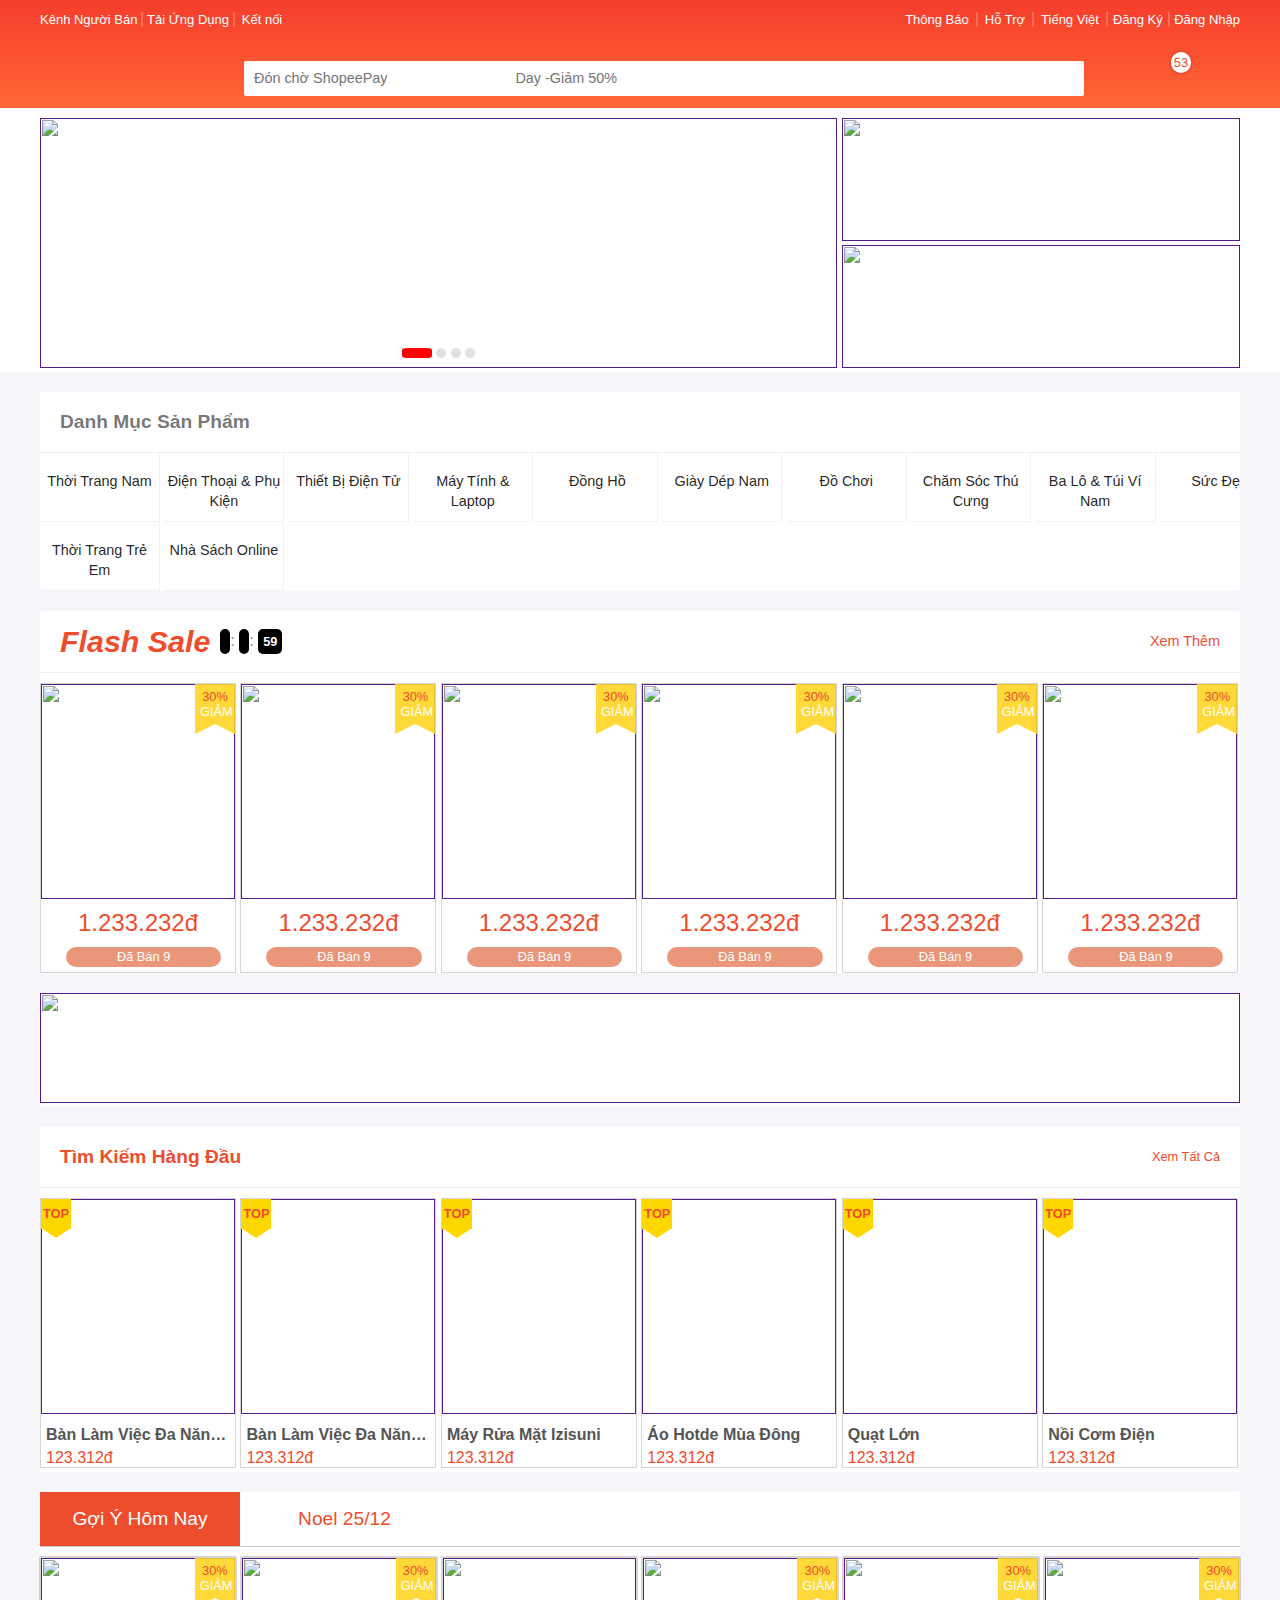
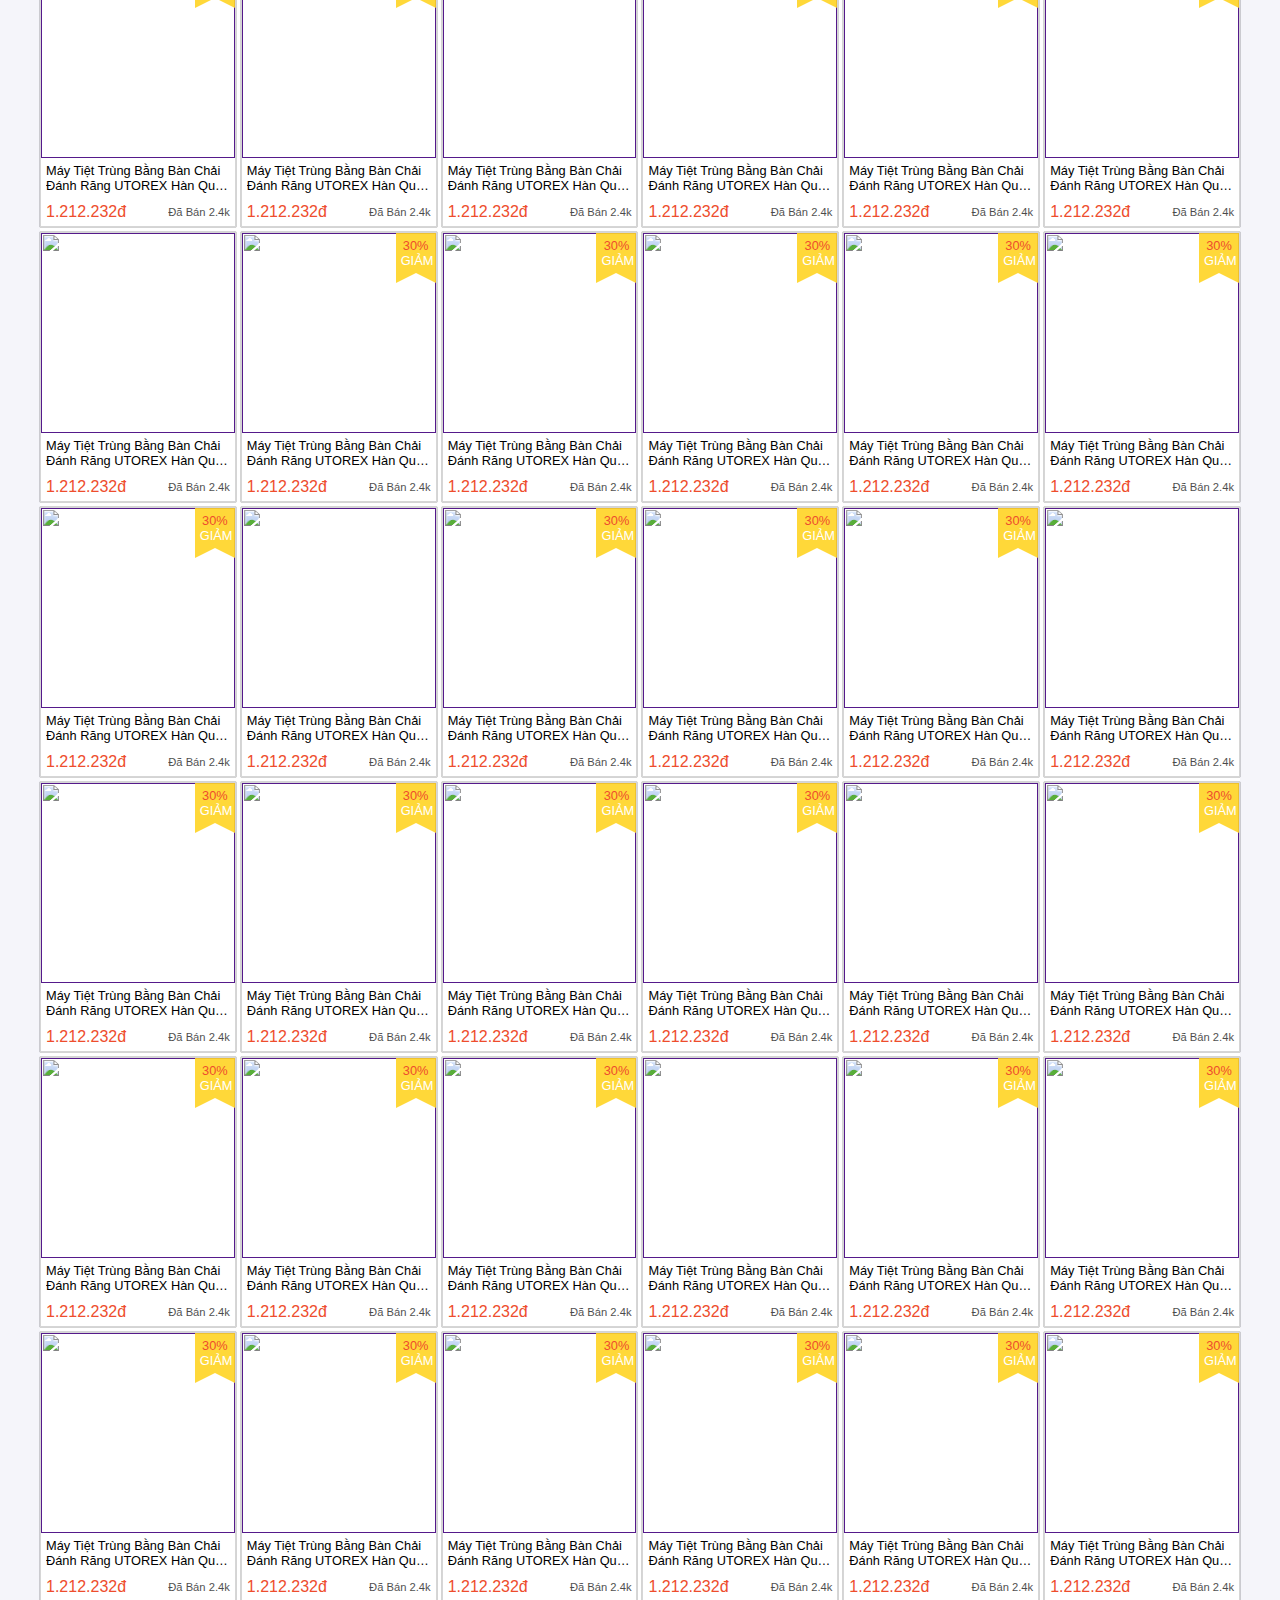
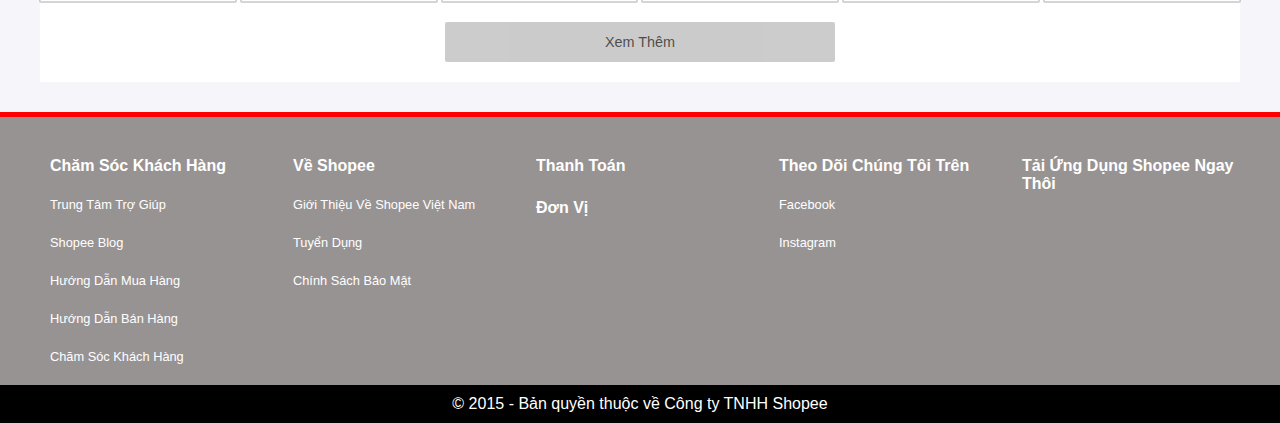
==== font-end/page/index.html @ 7a53ea2a "shopee fake" ====
<!DOCTYPE html>
<html lang="en">
    <head>
        <meta charset="UTF-8">
        <meta http-equiv="X-UA-Compatible" content="IE=edge">
        <meta name="viewport" content="width=device-width, initial-scale=1.0">
        <title>Shopee</title>
        <link rel="icon"
            href="https://banner2.cleanpng.com/20180329/eiw/kisspng-shopee-indonesia-adidas-logo-gadget-affair-pte-ltd-monogram-5abc68d1284162.4987079015222970411649.jpg">
        <link rel="stylesheet" href="./css/index.css">
        <link rel="stylesheet" href="./css/gird.css">
        <link rel="stylesheet" href="./css/reponsive.css">
        <link rel="stylesheet" href="./css/animation.css">
        <link rel="stylesheet"
            href="https://fonts.googleapis.com/css?family=Nunito&display=swap">
        <link
            rel="stylesheet"
            href="https://use.fontawesome.com/releases/v5.13.0/css/all.css"
            integrity="sha384-Bfad6CLCknfcloXFOyFnlgtENryhrpZCe29RTifKEixXQZ38WheV+i/6YWSzkz3V"
            crossorigin="anonymous"
            />
    </head>
    <body>
        <div class="shopee__shop">
            <div class="header">
                <!-- header pc -->
                <div class="header__main-navbar-wrapper">
                    <div class="flex">
                        <ul>
                            <li><a href="">kênh người bán</a></li>
                            <li><a href="">tải ứng dụng</a>
                                <img
                                    src="http://4.bp.blogspot.com/-Nzb2jX4c0iU/VIcZCT15vPI/AAAAAAAAGeE/5ijVMwGf5ak/s1600/QRCodeGeneratorImage.png"
                                    alt="">
                            </li>
                            <li>
                                <span>Kết nối</span> <a href=""><i class="fab
                                        fa-facebook"></i></a><a href=""><i
                                        class="fab fa-instagram"></i></a>
                            </li>
                        </ul>
                    </div>
                    <div class="navbar__spacer"></div>
                    <div class="navbar__links">
                        <ul>
                            <li><a href=""><i class="far fa-bell"></i> thông báo</a></li>
                            <li><a href=""><i class="far fa-question-circle"></i>
                                    hỗ trợ</a></li>
                            <li><a><i class="fas fa-globe"></i> tiếng
                                    việt <i class="fas fa-angle-down"></i></a>
                                <ul>
                                    <li><a href="">việt nam</a></li>
                                    <li><a href="">english</a></li>
                                </ul>
                            </li>
                        </ul>
                        <div class="login-logout">
                            <a href="">đăng ký</a> <a href="">đăng nhập</a>
                        </div>
                    </div>
                </div>
                <div class="header-sticky" id="navbar">
                    <div class="header__main">
                        <div class="header__main-logo-shopee">
                            <a href=""><img
                                    src="https://cf.shopee.vn/file/d734f6291f072bb855371432da462d65"
                                    alt=""></a>
                        </div>
                        <div class="header__main-search">
                            <input type="text" placeholder="Đón chờ ShopeePay
                                Day -Giảm 50%">
                            <i class="fas fa-search"></i>
                        </div>
                        <div class="header__main-shopping-cart">
                            <div class="shopping-cart">
                                <div class="shopee-cart-number-badge">53</div>
                                <i class="fas
                                    fa-shopping-cart">
                                </i>
                                <div class="show-cart">
                                    <div class="cart__produtcs-news">sản phẩm
                                        mới
                                        thêm</div>
                                    <hr>
                                    <div class="list_show-cart">
                                        <a href="">
                                            <div class="show-cart_img">
                                                <img
                                                    src="https://www.shophaiyen.com/wp-content/uploads/2018/09/M%E1%BA%B7t-sau-%C3%81o-thun-3D-Th%C3%A1i-Lan-1.jpg"
                                                    alt="">
                                            </div>
                                            <div class="show-cart_name">
                                                <p>Áo khoác hoodie nam nữ
                                                    Covernat
                                                    2020
                                                    pink Teenxx13, Áo sweater nỉ
                                                    form
                                                    rộng Unisex chất dày dặn
                                                    oversize</p>
                                            </div>
                                            <div class="show-cart_money"><p>213.123.909
                                                    đ</p></div>
                                        </a>
                                    </div>
                                </div>
                            </div>
                        </div>
                    </div>
                </div>

            </div>
            <!-- header mobile -->
            <div class="header__mb">
                <div class="header__mb-logo-menu">
                    <div class="mb__logo-shopee"><a href=""><img
                                src="https://cf.shopee.vn/file/d734f6291f072bb855371432da462d65"
                                alt=""></a>
                    </div>
                    <div class="header__mb-search">
                        <input type="text" placeholder="Đón chờ ShopeePay Day -
                            Giảm 50%">
                        <i class="fas fa-search"></i>
                    </div>
                    <div class="mb-menu">
                        <div class="mb-cart">
                            <i class="fas fa-shopping-cart"><span>43</span> </i>
                        </div>
                        <div class="mb-user" id="button__mb">
                            <i class="fas fa-user"></i>
                        </div>
                        <div class="body-user" id="mb">
                            <div class="show-user" id="display__mb">
                                <div class="user"> <i class="fas fa-user"></i>
                                    tài khoản của tôi</div>
                                <div class="cart-my"><i class="fas
                                        fa-luggage-cart"></i> đơn hàng của tôi</div>
                                <div class="admin_user"><i class="fas
                                        fa-user-cog"></i> quản trị</div>
                                <div class="logout"><i class="fas
                                        fa-sign-out-alt"></i> đăng xuất</div>
                            </div>
                        </div>

                    </div>
                </div>
            </div>
            <!-- slider  -->
            <div class="banner-slide">
                <div class="banner-shop">
                    <div class="full-home-banners">
                        <div class="full-home-banners__left-wrapper">
                            <div class="slide-gr">
                                <div class="slides">
                                    <a href="">
                                        <img
                                            src="https://cdn.nhanh.vn/cdn/store/26/artCT/44065/huong_dan_cach_dang_ky_ban_hang_tren_shopee_don_gian_nhanh_chong_12.jpg"
                                            alt="">
                                    </a>
                                    <a href="">
                                        <img
                                            src="https://image-us.24h.com.vn/upload/4-2020/images/2020-10-26/Shopee-khoi-dong-su-kien-1111-Sieu-Sale-mang-loi-ich-TMdT-den-tat-ca-nguoi-dung-1-1603696633-503-width660height330.jpg"
                                            alt="">
                                    </a>
                                    <a href="">
                                        <img
                                            src="https://bizweb.dktcdn.net/100/393/733/themes/788416/assets/slider_1.png?1628232545341"
                                            alt="">
                                    </a>
                                    <a href="">
                                        <img
                                            src="https://cdn.123job.vn/123job//uploads/images/article_1540885928_182.jpg"
                                            alt="">
                                    </a>
                                </div>
                                <button id="prev"><i class="fas fa-angle-left"></i></button>
                                <button id="next"><i class="fas fa-angle-right"></i></button>
                                <div class="number_slide">
                                    <button></button>
                                    <button></button>
                                    <button></button>
                                    <button></button>
                                </div>
                            </div>
                        </div>
                        <div class="full-home-banners__right-wrapper">
                            <a href="" class="full-home-banners__right-banner">
                                <img
                                    src="https://2.bp.blogspot.com/-Lu81JFx7Qw4/W1HntPfg0kI/AAAAAAAACeU/zLTDUkul8FQOUnp0Mp5k8zwE6oAF-lorQCLcBGAs/s1600/c.png"
                                    alt="">
                            </a>
                            <a href="" class="full-home-banners__right-banner">
                                <img
                                    src="https://tingiasoc.com/wp-content/uploads/2020/03/ma-giam-gia-shopee-tgs.png"
                                    alt="">
                            </a>
                        </div>
                    </div>
                </div>
            </div>

            <!-- .categori -->
            <div class="categores">
                <div class="home-category-list">
                    <div class="category"><h2>danh mục sản phẩm</h2></div>
                </div>
                <div class="list-category">
                    <div class="cate">
                        <ul>
                            <li><a href="">
                                    <img
                                        src="https://cf.shopee.vn/file/687f3967b7c2fe6a134a2c11894eea4b_tn"
                                        alt="">
                                    <span>thời trang nam</span>
                                </a></li>
                            <li><a href="">
                                    <img
                                        src="https://cf.shopee.vn/file/31234a27876fb89cd522d7e3db1ba5ca_tn"
                                        alt="">
                                    <span>điện thoại & phụ kiện</span>
                                </a></li>
                            <li><a href="">
                                    <img
                                        src="https://cf.shopee.vn/file/978b9e4cb61c611aaaf58664fae133c5_tn"
                                        alt="">
                                    <span>thiết bị điện tử</span>
                                </a></li>
                            <li><a href="">
                                    <img
                                        src="https://cf.shopee.vn/file/c3f3edfaa9f6dafc4825b77d8449999d_tn"
                                        alt="">
                                    <span>máy tính & laptop</span>
                                </a></li>
                            <li><a href="">
                                    <img
                                        src="https://cf.shopee.vn/file/86c294aae72ca1db5f541790f7796260_tn"
                                        alt="">
                                    <span>đồng hồ</span>
                                </a></li>
                            <li><a href="">
                                    <img
                                        src="https://cf.shopee.vn/file/74ca517e1fa74dc4d974e5d03c3139de_tn"
                                        alt="">
                                    <span>giày dép nam</span>
                                </a></li>
                            <li><a href="">
                                    <img
                                        src="https://cf.shopee.vn/file/ce8f8abc726cafff671d0e5311caa684_tn"
                                        alt="">
                                    <span>đồ chơi</span>
                                </a></li>
                            <li><a href="">
                                    <img
                                        src="https://cf.shopee.vn/file/cdf21b1bf4bfff257efe29054ecea1ec_tn"
                                        alt="">
                                    <span>chăm sóc thú cưng</span>
                                </a></li>
                            <li><a href="">
                                    <img
                                        src="https://cf.shopee.vn/file/18fd9d878ad946db2f1bf4e33760c86f_tn"
                                        alt="">
                                    <span>ba lô & túi ví nam</span>
                                </a></li>
                            <li><a href="">
                                    <img
                                        src="https://cf.shopee.vn/file/c765998fda99b2be9eb6e348df29af28_tn"
                                        alt="">
                                    <span>sức đẹp</span>
                                </a></li>
                            <li><a href="">
                                    <img
                                        src="https://cf.shopee.vn/file/bf87b50b463f646bb7fb8a1a606d9ed2_tn"
                                        alt="">
                                    <span>sức khỏe</span>
                                </a></li>
                            <li><a href="">
                                    <img
                                        src="https://cf.shopee.vn/file/4540f87aa3cbe99db739f9e8dd2cdaf0_tn"
                                        alt="">
                                    <span>thời trang trẻ em </span>
                                </a></li>
                            <li><a href="">
                                    <img
                                        src="https://cf.shopee.vn/file/36013311815c55d303b0e6c62d6a8139_tn"
                                        alt="">
                                    <span>nhà sách online</span>
                                </a></li>

                        </ul>
                    </div>
                    <button id="prev-cate"><i class="fas fa-angle-left"></i></button>
                    <button id="next-cate"><i class="fas fa-angle-right"></i></button>
                </div>
            </div>
            <!-- products sale -->
            <div class="flash-products">
                <div class="flash__products_header">
                    <div class="flash-sale_header">
                        <em> flash sale</em>
                        <div class="flash-sale_header_time">
                            <div id="time__hours"></div> : <div
                                id="time__minute"></div> : <div
                                id="time__second"></div>
                        </div>
                    </div>
                    <div class="flash-header_links">
                        <a href="">xem thêm <i class="fas fa-chevron-right"></i></a>
                    </div>
                </div>
                <div class="flash-content">
                    <div class="content-products">
                        <ul>
                            <li><a href="">
                                    <div class="content-products_img">
                                        <img
                                            src="https://encrypted-tbn0.gstatic.com/images?q=tbn:ANd9GcSUc2XtIpqpSf5-_5KjOE59EnwWLW6mQYwD4c_kPhsPtxraUgbvGOxYJssZSRzTeL8ggUI&usqp=CAU"
                                            alt="">
                                    </div>
                                    <div class="content-products_sale"><span>30%</span>
                                        giảm</div>
                                    <div class="content-products_card">
                                        <div class="content-products_price">1.233.232đ</div>
                                        <div class="content-products_quantity">
                                            đã bán 9
                                            <div
                                                class="flash-sale-progress-bar-left"></div>
                                            <div
                                                class="flash-sale-progress-bar-right"></div>
                                        </div>
                                    </div>
                                </a></li>
                            <li><a href="">
                                    <div class="content-products_img">
                                        <img
                                            src="https://img.alicdn.com/imgextra/i1/3600074510/TB2fN5Hwcj_B1NjSZFHXXaDWpXa_!!3600074510.jpg_400x400q90.jpg"
                                            alt="">
                                    </div>
                                    <div class="content-products_sale"><span>30%</span>
                                        giảm</div>
                                    <div class="content-products_card">
                                        <div class="content-products_price">1.233.232đ</div>
                                        <div class="content-products_quantity">
                                            đã bán 9
                                        </div>
                                    </div>
                                </a></li>
                            <li><a href="">
                                    <div class="content-products_img">
                                        <img
                                            src="https://mabustudio.com/wp-content/uploads/2020/01/chup-trai-quan-ao-2-scaled.jpg"
                                            alt="">
                                    </div>
                                    <div class="content-products_sale"><span>30%</span>
                                        giảm</div>
                                    <div class="content-products_card">
                                        <div class="content-products_price">1.233.232đ</div>
                                        <div class="content-products_quantity">
                                            đã bán 9
                                            <div
                                                class="flash-sale-progress-bar-left"></div>
                                            <div
                                                class="flash-sale-progress-bar-right"></div>
                                        </div>
                                    </div>
                                </a></li>
                            <li><a href="">
                                    <div class="content-products_img">
                                        <img
                                            src="https://mabustudio.com/wp-content/uploads/2020/01/chup-trai-quan-ao-2-scaled.jpg"
                                            alt="">
                                    </div>
                                    <div class="content-products_sale"><span>30%</span>
                                        giảm</div>
                                    <div class="content-products_card">
                                        <div class="content-products_price">1.233.232đ</div>
                                        <div class="content-products_quantity">
                                            đã bán 9
                                            <div
                                                class="flash-sale-progress-bar-left"></div>
                                            <div
                                                class="flash-sale-progress-bar-right"></div>
                                        </div>
                                    </div>
                                </a></li>
                            <li><a href="">
                                    <div class="content-products_img">
                                        <img
                                            src="https://mabustudio.com/wp-content/uploads/2020/01/chup-trai-quan-ao-2-scaled.jpg"
                                            alt="">
                                    </div>
                                    <div class="content-products_sale"><span>30%</span>
                                        giảm</div>
                                    <div class="content-products_card">
                                        <div class="content-products_price">1.233.232đ</div>
                                        <div class="content-products_quantity">
                                            đã bán 9
                                            <div
                                                class="flash-sale-progress-bar-left"></div>
                                            <div
                                                class="flash-sale-progress-bar-right"></div>
                                        </div>
                                    </div>
                                </a></li>
                            <li><a href="">
                                    <div class="content-products_img">
                                        <img
                                            src="https://dotobjyajpegd.cloudfront.net/photo/5e9ff51d4841bc1446b3362a"
                                            alt="">
                                    </div>
                                    <div class="content-products_sale"><span>30%</span>
                                        giảm</div>
                                    <div class="content-products_card">
                                        <div class="content-products_price">1.233.232đ</div>
                                        <div class="content-products_quantity">
                                            đã bán 9
                                            <div
                                                class="flash-sale-progress-bar-left"></div>
                                            <div
                                                class="flash-sale-progress-bar-right"></div>
                                        </div>
                                    </div>
                                </a></li>
                            <li><a href="">
                                    <div class="content-products_img">
                                        <img
                                            src="https://mabustudio.com/wp-content/uploads/2020/01/chup-trai-quan-ao-2-scaled.jpg"
                                            alt="">
                                    </div>
                                    <div class="content-products_sale"><span>30%</span>
                                        giảm</div>
                                    <div class="content-products_card">
                                        <div class="content-products_price">1.233.232đ</div>
                                        <div class="content-products_quantity">
                                            đã bán 9
                                            <div
                                                class="flash-sale-progress-bar-left"></div>
                                            <div
                                                class="flash-sale-progress-bar-right"></div>
                                        </div>
                                    </div>
                                </a></li>
                            <li><a href="">
                                    <div class="content-products_img">
                                        <img
                                            src="https://mabustudio.com/wp-content/uploads/2020/01/chup-trai-quan-ao-2-scaled.jpg"
                                            alt="">
                                    </div>
                                    <div class="content-products_sale"><span>30%</span>
                                        giảm</div>
                                    <div class="content-products_card">
                                        <div class="content-products_price">1.233.232đ</div>
                                        <div class="content-products_quantity">
                                            đã bán 9
                                            <div
                                                class="flash-sale-progress-bar-left"></div>
                                            <div
                                                class="flash-sale-progress-bar-right"></div>
                                        </div>
                                    </div>
                                </a></li>
                            <li><a href="">
                                    <div class="content-products_img">
                                        <img
                                            src="https://mabustudio.com/wp-content/uploads/2020/01/chup-trai-quan-ao-2-scaled.jpg"
                                            alt="">
                                    </div>
                                    <div class="content-products_sale"><span>30%</span>
                                        giảm</div>
                                    <div class="content-products_card">
                                        <div class="content-products_price">1.233.232đ</div>
                                        <div class="content-products_quantity">
                                            đã bán 9
                                            <div
                                                class="flash-sale-progress-bar-left"></div>
                                            <div
                                                class="flash-sale-progress-bar-right"></div>
                                        </div>
                                    </div>
                                </a></li>
                            <li><a href="">
                                    <div class="content-products_img">
                                        <img
                                            src="https://mabustudio.com/wp-content/uploads/2020/01/chup-trai-quan-ao-2-scaled.jpg"
                                            alt="">
                                    </div>
                                    <div class="content-products_sale"><span>30%</span>
                                        giảm</div>
                                    <div class="content-products_card">
                                        <div class="content-products_price">1.233.232đ</div>
                                        <div class="content-products_quantity">
                                            đã bán 9
                                            <div
                                                class="flash-sale-progress-bar-left"></div>
                                            <div
                                                class="flash-sale-progress-bar-right"></div>
                                        </div>
                                    </div>
                                </a></li>
                            <li><a href="">
                                    <div class="content-products_img">
                                        <img
                                            src="https://mabustudio.com/wp-content/uploads/2020/01/chup-trai-quan-ao-2-scaled.jpg"
                                            alt="">
                                    </div>
                                    <div class="content-products_sale"><span>30%</span>
                                        giảm</div>
                                    <div class="content-products_card">
                                        <div class="content-products_price">1.233.232đ</div>
                                        <div class="content-products_quantity">
                                            đã bán 9
                                            <div
                                                class="flash-sale-progress-bar-left"></div>
                                            <div
                                                class="flash-sale-progress-bar-right"></div>
                                        </div>
                                    </div>
                                </a></li>
                            <li><a href="">
                                    <div class="content-products_img">
                                        <img
                                            src="https://mabustudio.com/wp-content/uploads/2020/01/chup-trai-quan-ao-1-scaled.jpg"
                                            alt="">
                                    </div>
                                    <div class="content-products_sale"><span>30%</span>
                                        giảm</div>
                                    <div class="content-products_card">
                                        <div class="content-products_price">1.233.232đ</div>
                                        <div class="content-products_quantity">
                                            đã bán 9
                                            <div
                                                class="flash-sale-progress-bar-left"></div>
                                            <div
                                                class="flash-sale-progress-bar-right"></div>
                                        </div>
                                    </div>
                                </a></li>

                        </ul>
                    </div>
                    <button id="prev-flash"><i class="fas fa-angle-left"></i></button>
                    <button id="next-flash"><i class="fas fa-angle-right"></i></button>
                </div>
            </div>

            <!-- baneer img -->
            <div class="banner-advertisement">
                <a href=""><img
                        src="https://cf.shopee.vn/file/b4b3ae7cd45ce23a678d172112357793"
                        alt=""></a>
            </div>

            <!-- sp tìm kiếm hàng đầu -->
            <div class="top-search__products">
                <div class="search-top">
                    <h2>tìm kiếm hàng đầu</h2>
                    <a href="">xem tất cả <i class="fas fa-chevron-right"></i></a>
                </div>
                <div class="search-products">
                    <div class="show-products">
                        <ul>
                            <li><a href="">
                                    <div class="imager-products">
                                        <img
                                            src="http://muasamtieudung.net/wp-content/uploads/2013/08/da013d0d1172ed7382350bb4f024df6a-350x261.jpg"
                                            alt="">
                                    </div>
                                    <span>top</span>
                                    <div class="tt-products">
                                        <h4>bàn làm việc đa năng chaab duwg hang
                                            hực láhi</h4>
                                        <div class="price-products">
                                            123.312đ
                                        </div>
                                    </div>
                                </a></li>
                            <li><a href="">
                                    <div class="imager-products">
                                        <img
                                            src="https://mabustudio.com/wp-content/uploads/2020/01/chup-trai-quan-ao-3.jpg"
                                            alt="">
                                    </div>
                                    <span>top</span>
                                    <div class="tt-products">
                                        <h4>bàn làm việc đa năng chaab duwg hang
                                            hực láhi</h4>
                                        <div class="price-products">
                                            123.312đ
                                        </div>
                                    </div>
                                </a></li>
                            <li><a href="">
                                    <div class="imager-products">
                                        <img
                                            src="https://mabustudio.com/wp-content/uploads/2020/01/chup-trai-quan-ao-2-scaled.jpg"
                                            alt="">
                                    </div>
                                    <span>top</span>
                                    <div class="tt-products">
                                        <h4>máy rửa mặt izisuni </h4>
                                        <div class="price-products">
                                            123.312đ
                                        </div>
                                    </div>

                                </a></li>
                            <li><a href="">
                                    <div class="imager-products">

                                        <img
                                            src="https://mabustudio.com/wp-content/uploads/2020/01/chup-trai-quan-ao-8.jpg"
                                            alt="">
                                    </div>

                                    <span>top</span>
                                    <div class="tt-products">
                                        <h4>áo hotde mùa đông </h4>
                                        <div class="price-products">
                                            123.312đ
                                        </div>
                                    </div>
                                </a></li>
                            <li><a href="">
                                    <div class="imager-products">

                                        <img
                                            src="https://cdn.tgdd.vn/Files/2018/08/01/1105931/nhung-do-dung-gia-dinh-khong-the-thieu-voi-sinh-vien-4.jpg"
                                            alt="">
                                    </div>

                                    <span>top</span>
                                    <div class="tt-products">
                                        <h4>quạt lớn </h4>
                                        <div class="price-products">
                                            123.312đ
                                        </div>
                                    </div>
                                </a></li>
                            <li><a href="">
                                    <div class="imager-products">

                                        <img
                                            src="https://cdn01.dienmaycholon.vn/filewebdmclnew/public/picture/product/product15878/product_15878_1.png"
                                            alt="">
                                    </div>

                                    <span>top</span>
                                    <div class="tt-products">
                                        <h4>nồi cơm điện </h4>
                                        <div class="price-products">
                                            123.312đ
                                        </div>
                                    </div>
                                </a></li>
                            <li><a href="">
                                    <div class="imager-products">

                                        <img
                                            src="https://salt.tikicdn.com/ts/product/00/64/11/698e041d3d8f165551a97d784a3c4512.jpg"
                                            alt="">
                                    </div>

                                    <span>top</span>
                                    <div class="tt-products">
                                        <h4>phích nước</h4>
                                        <div class="price-products">
                                            123.312đ
                                        </div>
                                    </div>
                                </a></li>
                            <li><a href="">
                                    <div class="imager-products">

                                        <img
                                            src="https://shoptretho.com.vn/upload/image/category/20210428/9.png"
                                            alt="">
                                    </div>

                                    <span>top</span>
                                    <div class="tt-products">
                                        <h4>chăn ga gối đệm săn haule </h4>
                                        <div class="price-products">
                                            123.312đ
                                        </div>
                                    </div>
                                </a></li>
                            <li><a href="">
                                    <div class="imager-products">

                                        <img
                                            src="https://afamilycdn.com/k:Article/2014/08/19/8ac35_d8d668spoonsquare2/9-tac-dung-bat-ngo-cua-do-dung-gia-dinh.jpg"
                                            alt="">
                                    </div>

                                    <span>top</span>
                                    <div class="tt-products">
                                        <h4>lồng bàn chiếu mới </h4>
                                        <div class="price-products">
                                            123.312đ
                                        </div>
                                    </div>
                                </a></li>
                            <li><a href="">
                                    <div class="imager-products">

                                        <img
                                            src="https://cdn.tgdd.vn/Files/2018/08/01/1105931/nhung-do-dung-gia-dinh-khong-the-thieu-voi-sinh-vien-4.jpg"
                                            alt="">
                                    </div>

                                    <span>top</span>
                                    <div class="tt-products">
                                        <h4>quạt lớn </h4>
                                        <div class="price-products">
                                            123.312đ
                                        </div>
                                    </div>
                                </a></li>
                            <li><a href="">
                                    <div class="imager-products">

                                        <img
                                            src="https://chupanhvn.s3.ap-southeast-1.amazonaws.com/wp-content/uploads/2017/03/23075849/chup-anh-quan-ao2.jpg"
                                            alt="">
                                    </div>

                                    <span>top</span>
                                    <div class="tt-products">
                                        <h4>quạt lớn </h4>
                                        <div class="price-products">
                                            123.312đ
                                        </div>
                                    </div>
                                </a></li>
                            <li><a href="">
                                    <div class="imager-products">

                                        <img
                                            src="https://blog.dktcdn.net/files/chup-anh-quan-ao.jpg"
                                            alt="">
                                    </div>

                                    <span>top</span>
                                    <div class="tt-products">
                                        <h4>quạt lớn </h4>
                                        <div class="price-products">
                                            123.312đ
                                        </div>
                                    </div>
                                </a></li>

                        </ul>
                    </div>
                    <button id="pro-prev"><i class="fas fa-angle-left"></i></button>
                    <button id="pro-next"><i class="fas fa-angle-right"></i></button>
                </div>
            </div>

            <!-- sản phẩm -->
            <div class="products-wrapper">
                <div class="products-title">
                    <ul>
                        <li class="activePro">
                            <div class="products-title_item">gợi ý hôm nay
                            </div>
                        </li>
                        <li>
                            <div class="products-title_programme">noel 25/12</div>
                        </li>
                    </ul>
                </div>
                <div class="products-show">
                    <ul>
                        <li class="pro_show">
                            <div class="products-title_show">
                                <ul>
                                    <li><a href="">
                                            <div class="products-img"><img
                                                    src="https://amthucchayonline.com/wp-content/uploads/2019/10/muopxaomigoi_thumb1.jpg"
                                                    alt="">
                                            </div>
                                            <div class="slae-pro"><span>30%</span>
                                                giảm</div>
                                            <div class="products-item_content">
                                                <div class="products_name">máy
                                                    tiệt trùng bằng bàn chải
                                                    đánh răng UTOREX hàn quốc
                                                    hihi ádhia</div>
                                                <div class="products-price">
                                                    <span>1.212.232đ</span><span>đã
                                                        bán 2.4k</span>
                                                </div>
                                            </div>
                                            <div class="addToCart"><span>add to
                                                    cart</span></div>
                                            <div class="addToCart"><span>add to
                                                    cart</span></div>
                                        </a></li>
                                    <li><a href="">
                                            <div class="products-img"><img
                                                    src="http://muasamtieudung.net/wp-content/uploads/2013/08/da013d0d1172ed7382350bb4f024df6a-350x261.jpg"
                                                    alt=""></div>
                                            <div class="slae-pro"><span>30%</span>
                                                giảm</div>
                                            <div class="products-item_content">
                                                <div class="products_name">máy
                                                    tiệt trùng bằng bàn chải
                                                    đánh răng UTOREX hàn quốc
                                                    hihi ádhia</div>
                                                <div class="products-price">
                                                    <span>1.212.232đ</span><span>đã
                                                        bán 2.4k</span>
                                                </div>
                                            </div>
                                            <div class="addToCart"><span>add to
                                                    cart</span></div>
                                        </a></li>
                                    <li><a href="">
                                            <div class="products-img"><img
                                                    src="https://cuchoami.vn/wp-content/uploads/2020/09/chup-anh-quang-cao-san-pham.jpg"
                                                    alt=""></div>
                                            <div class="products-item_content">
                                                <div class="products_name">máy
                                                    tiệt trùng bằng bàn chải
                                                    đánh răng UTOREX hàn quốc
                                                    hihi ádhia</div>
                                                <div class="products-price">
                                                    <span>1.212.232đ</span><span>đã
                                                        bán 2.4k</span>
                                                </div>
                                            </div>
                                            <div class="addToCart"><span>add to
                                                    cart</span></div>
                                        </a></li>
                                    <li><a href="">
                                            <div class="products-img"><img
                                                    src="https://encrypted-tbn0.gstatic.com/images?q=tbn:ANd9GcSOMbfc32eBT-nvBkg-0Xl5DajXcKdu5wu4y6Z0iw_BcDRs2LSkBXuIGNmggIGcLbF7tBI&usqp=CAU"
                                                    alt=""></div>
                                            <div class="slae-pro"><span>30%</span>
                                                giảm</div>
                                            <div class="products-item_content">
                                                <div class="products_name">máy
                                                    tiệt trùng bằng bàn chải
                                                    đánh răng UTOREX hàn quốc
                                                    hihi ádhia</div>
                                                <div class="products-price">
                                                    <span>1.212.232đ</span><span>đã
                                                        bán 2.4k</span>
                                                </div>
                                            </div>
                                            <div class="addToCart"><span>add to
                                                    cart</span></div>
                                        </a></li>
                                    <li><a href="">
                                            <div class="products-img"><img
                                                    src="https://cf.shopee.vn/file/9d7915b028a8d422e12ce6173939ab8d"
                                                    alt=""></div>
                                            <div class="slae-pro"><span>30%</span>
                                                giảm</div>
                                            <div class="products-item_content">
                                                <div class="products_name">máy
                                                    tiệt trùng bằng bàn chải
                                                    đánh răng UTOREX hàn quốc
                                                    hihi ádhia</div>
                                                <div class="products-price">
                                                    <span>1.212.232đ</span><span>đã
                                                        bán 2.4k</span>
                                                </div>
                                            </div>
                                            <div class="addToCart"><span>add to
                                                    cart</span></div>
                                        </a></li>
                                    <li><a href="">
                                            <div class="products-img"><img
                                                    src="https://cf.shopee.vn/file/1bef95d7ab4b7c9041e623166dd7a81b"
                                                    alt=""></div>
                                            <div class="slae-pro"><span>30%</span>
                                                giảm</div>
                                            <div class="products-item_content">
                                                <div class="products_name">máy
                                                    tiệt trùng bằng bàn chải
                                                    đánh răng UTOREX hàn quốc
                                                    hihi ádhia</div>
                                                <div class="products-price">
                                                    <span>1.212.232đ</span><span>đã
                                                        bán 2.4k</span>
                                                </div>
                                            </div>
                                            <div class="addToCart"><span>add to
                                                    cart</span></div>
                                        </a></li>
                                    <li><a href="">
                                            <div class="products-img"><img
                                                    src="https://www.tuticare.com/media/product/6829_1_6829.gif"
                                                    alt=""></div>
                                            <div class="products-item_content">
                                                <div class="products_name">máy
                                                    tiệt trùng bằng bàn chải
                                                    đánh răng UTOREX hàn quốc
                                                    hihi ádhia</div>
                                                <div class="products-price">
                                                    <span>1.212.232đ</span><span>đã
                                                        bán 2.4k</span>
                                                </div>
                                            </div>
                                            <div class="addToCart"><span>add to
                                                    cart</span></div>
                                        </a></li>
                                    <li><a href="">
                                            <div class="products-img"><img
                                                    src="https://cdn.pico.vn/Product/39419/big_323457_dien_thoai_di_dong_samsung_a205_32gb_do_-_galaxy_a20.jpg"
                                                    alt=""></div>
                                            <div class="slae-pro"><span>30%</span>
                                                giảm</div>
                                            <div class="products-item_content">
                                                <div class="products_name">máy
                                                    tiệt trùng bằng bàn chải
                                                    đánh răng UTOREX hàn quốc
                                                    hihi ádhia</div>
                                                <div class="products-price">
                                                    <span>1.212.232đ</span><span>đã
                                                        bán 2.4k</span>
                                                </div>
                                            </div>
                                            <div class="addToCart"><span>add to
                                                    cart</span></div>
                                        </a></li>
                                    <li><a href="">
                                            <div class="products-img"><img
                                                    src="https://img.websosanh.vn/v2/users/review/images/g0uimocg53p63.jpg?compress=85"
                                                    alt=""></div>
                                            <div class="slae-pro"><span>30%</span>
                                                giảm</div>
                                            <div class="products-item_content">
                                                <div class="products_name">máy
                                                    tiệt trùng bằng bàn chải
                                                    đánh răng UTOREX hàn quốc
                                                    hihi ádhia</div>
                                                <div class="products-price">
                                                    <span>1.212.232đ</span><span>đã
                                                        bán 2.4k</span>
                                                </div>
                                            </div>
                                            <div class="addToCart"><span>add to
                                                    cart</span></div>
                                        </a></li>
                                    <li><a href="">
                                            <div class="products-img"><img
                                                    src="https://fptshop.com.vn/uploads/originals/2020/9/29/637369735917636373_huong-dan-cach-cai-dat-hinh-nen-may-tinh-win-10-don-gian-8.jpg"
                                                    alt=""></div>
                                            <div class="slae-pro"><span>30%</span>
                                                giảm</div>
                                            <div class="products-item_content">
                                                <div class="products_name">máy
                                                    tiệt trùng bằng bàn chải
                                                    đánh răng UTOREX hàn quốc
                                                    hihi ádhia</div>
                                                <div class="products-price">
                                                    <span>1.212.232đ</span><span>đã
                                                        bán 2.4k</span>
                                                </div>
                                            </div>
                                            <div class="addToCart"><span>add to
                                                    cart</span></div>
                                        </a></li>
                                    <li><a href="">
                                            <div class="products-img"><img
                                                    src="https://amthucchayonline.com/wp-content/uploads/2019/10/muopxaomigoi_thumb1.jpg"
                                                    alt=""></div>
                                            <div class="slae-pro"><span>30%</span>
                                                giảm</div>
                                            <div class="products-item_content">
                                                <div class="products_name">máy
                                                    tiệt trùng bằng bàn chải
                                                    đánh răng UTOREX hàn quốc
                                                    hihi ádhia</div>
                                                <div class="products-price">
                                                    <span>1.212.232đ</span><span>đã
                                                        bán 2.4k</span>
                                                </div>
                                            </div>
                                            <div class="addToCart"><span>add to
                                                    cart</span></div>
                                        </a></li>
                                    <li><a href="">
                                            <div class="products-img"><img
                                                    src="http://muasamtieudung.net/wp-content/uploads/2013/08/da013d0d1172ed7382350bb4f024df6a-350x261.jpg"
                                                    alt=""></div>
                                            <div class="slae-pro"><span>30%</span>
                                                giảm</div>
                                            <div class="products-item_content">
                                                <div class="products_name">máy
                                                    tiệt trùng bằng bàn chải
                                                    đánh răng UTOREX hàn quốc
                                                    hihi ádhia</div>
                                                <div class="products-price">
                                                    <span>1.212.232đ</span><span>đã
                                                        bán 2.4k</span>
                                                </div>
                                            </div>
                                            <div class="addToCart"><span>add to
                                                    cart</span></div>
                                        </a></li>
                                    <li><a href="">
                                            <div class="products-img"><img
                                                    src="https://cuchoami.vn/wp-content/uploads/2020/09/chup-anh-quang-cao-san-pham.jpg"
                                                    alt=""></div>
                                            <div class="slae-pro"><span>30%</span>
                                                giảm</div>
                                            <div class="products-item_content">
                                                <div class="products_name">máy
                                                    tiệt trùng bằng bàn chải
                                                    đánh răng UTOREX hàn quốc
                                                    hihi ádhia</div>
                                                <div class="products-price">
                                                    <span>1.212.232đ</span><span>đã
                                                        bán 2.4k</span>
                                                </div>
                                            </div>
                                            <div class="addToCart"><span>add to
                                                    cart</span></div>
                                        </a></li>
                                    <li><a href="">
                                            <div class="products-img"><img
                                                    src="https://encrypted-tbn0.gstatic.com/images?q=tbn:ANd9GcSOMbfc32eBT-nvBkg-0Xl5DajXcKdu5wu4y6Z0iw_BcDRs2LSkBXuIGNmggIGcLbF7tBI&usqp=CAU"
                                                    alt=""></div>
                                            <div class="products-item_content">
                                                <div class="products_name">máy
                                                    tiệt trùng bằng bàn chải
                                                    đánh răng UTOREX hàn quốc
                                                    hihi ádhia</div>
                                                <div class="products-price">
                                                    <span>1.212.232đ</span><span>đã
                                                        bán 2.4k</span>
                                                </div>
                                            </div>
                                            <div class="addToCart"><span>add to
                                                    cart</span></div>
                                        </a></li>
                                    <li><a href="">
                                            <div class="products-img"><img
                                                    src="https://cf.shopee.vn/file/9d7915b028a8d422e12ce6173939ab8d"
                                                    alt=""></div>
                                            <div class="slae-pro"><span>30%</span>
                                                giảm</div>
                                            <div class="products-item_content">
                                                <div class="products_name">máy
                                                    tiệt trùng bằng bàn chải
                                                    đánh răng UTOREX hàn quốc
                                                    hihi ádhia</div>
                                                <div class="products-price">
                                                    <span>1.212.232đ</span><span>đã
                                                        bán 2.4k</span>
                                                </div>
                                            </div>
                                            <div class="addToCart"><span>add to
                                                    cart</span></div>
                                        </a></li>
                                    <li><a href="">
                                            <div class="products-img"><img
                                                    src="https://cf.shopee.vn/file/1bef95d7ab4b7c9041e623166dd7a81b"
                                                    alt=""></div>
                                            <div class="slae-pro"><span>30%</span>
                                                giảm</div>
                                            <div class="products-item_content">
                                                <div class="products_name">máy
                                                    tiệt trùng bằng bàn chải
                                                    đánh răng UTOREX hàn quốc
                                                    hihi ádhia</div>
                                                <div class="products-price">
                                                    <span>1.212.232đ</span><span>đã
                                                        bán 2.4k</span>
                                                </div>
                                            </div>
                                            <div class="addToCart"><span>add to
                                                    cart</span></div>
                                        </a></li>
                                    <li><a href="">
                                            <div class="products-img"><img
                                                    src="https://www.tuticare.com/media/product/6829_1_6829.gif"
                                                    alt=""></div>
                                            <div class="slae-pro"><span>30%</span>
                                                giảm</div>
                                            <div class="products-item_content">
                                                <div class="products_name">máy
                                                    tiệt trùng bằng bàn chải
                                                    đánh răng UTOREX hàn quốc
                                                    hihi ádhia</div>
                                                <div class="products-price">
                                                    <span>1.212.232đ</span><span>đã
                                                        bán 2.4k</span>
                                                </div>
                                            </div>
                                            <div class="addToCart"><span>add to
                                                    cart</span></div>
                                        </a></li>
                                    <li><a href="">
                                            <div class="products-img"><img
                                                    src="https://cdn.pico.vn/Product/39419/big_323457_dien_thoai_di_dong_samsung_a205_32gb_do_-_galaxy_a20.jpg"
                                                    alt=""></div>
                                            <div class="products-item_content">
                                                <div class="products_name">máy
                                                    tiệt trùng bằng bàn chải
                                                    đánh răng UTOREX hàn quốc
                                                    hihi ádhia</div>
                                                <div class="products-price">
                                                    <span>1.212.232đ</span><span>đã
                                                        bán 2.4k</span>
                                                </div>
                                            </div>
                                            <div class="addToCart"><span>add to
                                                    cart</span></div>
                                        </a></li>
                                    <li><a href="">
                                            <div class="products-img"><img
                                                    src="https://img.websosanh.vn/v2/users/review/images/g0uimocg53p63.jpg?compress=85"
                                                    alt=""></div>
                                            <div class="slae-pro"><span>30%</span>
                                                giảm</div>
                                            <div class="products-item_content">
                                                <div class="products_name">máy
                                                    tiệt trùng bằng bàn chải
                                                    đánh răng UTOREX hàn quốc
                                                    hihi ádhia</div>
                                                <div class="products-price">
                                                    <span>1.212.232đ</span><span>đã
                                                        bán 2.4k</span>
                                                </div>
                                            </div>
                                            <div class="addToCart"><span>add to
                                                    cart</span></div>
                                        </a></li>
                                    <li><a href="">
                                            <div class="products-img"><img
                                                    src="https://fptshop.com.vn/uploads/originals/2020/9/29/637369735917636373_huong-dan-cach-cai-dat-hinh-nen-may-tinh-win-10-don-gian-8.jpg"
                                                    alt=""></div>
                                            <div class="slae-pro"><span>30%</span>
                                                giảm</div>
                                            <div class="products-item_content">
                                                <div class="products_name">máy
                                                    tiệt trùng bằng bàn chải
                                                    đánh răng UTOREX hàn quốc
                                                    hihi ádhia</div>
                                                <div class="products-price">
                                                    <span>1.212.232đ</span><span>đã
                                                        bán 2.4k</span>
                                                </div>
                                            </div>
                                            <div class="addToCart"><span>add to
                                                    cart</span></div>
                                        </a></li>
                                    <li><a href="">
                                            <div class="products-img"><img
                                                    src="https://amthucchayonline.com/wp-content/uploads/2019/10/muopxaomigoi_thumb1.jpg"
                                                    alt=""></div>
                                            <div class="slae-pro"><span>30%</span>
                                                giảm</div>
                                            <div class="products-item_content">
                                                <div class="products_name">máy
                                                    tiệt trùng bằng bàn chải
                                                    đánh răng UTOREX hàn quốc
                                                    hihi ádhia</div>
                                                <div class="products-price">
                                                    <span>1.212.232đ</span><span>đã
                                                        bán 2.4k</span>
                                                </div>
                                            </div>
                                            <div class="addToCart"><span>add to
                                                    cart</span></div>
                                        </a></li>
                                    <li><a href="">
                                            <div class="products-img"><img
                                                    src="http://muasamtieudung.net/wp-content/uploads/2013/08/da013d0d1172ed7382350bb4f024df6a-350x261.jpg"
                                                    alt=""></div>
                                            <div class="slae-pro"><span>30%</span>
                                                giảm</div>
                                            <div class="products-item_content">
                                                <div class="products_name">máy
                                                    tiệt trùng bằng bàn chải
                                                    đánh răng UTOREX hàn quốc
                                                    hihi ádhia</div>
                                                <div class="products-price">
                                                    <span>1.212.232đ</span><span>đã
                                                        bán 2.4k</span>
                                                </div>
                                            </div>
                                            <div class="addToCart"><span>add to
                                                    cart</span></div>
                                        </a></li>
                                    <li><a href="">
                                            <div class="products-img"><img
                                                    src="https://cuchoami.vn/wp-content/uploads/2020/09/chup-anh-quang-cao-san-pham.jpg"
                                                    alt=""></div>
                                            <div class="products-item_content">
                                                <div class="products_name">máy
                                                    tiệt trùng bằng bàn chải
                                                    đánh răng UTOREX hàn quốc
                                                    hihi ádhia</div>
                                                <div class="products-price">
                                                    <span>1.212.232đ</span><span>đã
                                                        bán 2.4k</span>
                                                </div>
                                            </div>
                                            <div class="addToCart"><span>add to
                                                    cart</span></div>
                                        </a></li>
                                    <li><a href="">
                                            <div class="products-img"><img
                                                    src="https://encrypted-tbn0.gstatic.com/images?q=tbn:ANd9GcSOMbfc32eBT-nvBkg-0Xl5DajXcKdu5wu4y6Z0iw_BcDRs2LSkBXuIGNmggIGcLbF7tBI&usqp=CAU"
                                                    alt=""></div>
                                            <div class="slae-pro"><span>30%</span>
                                                giảm</div>
                                            <div class="products-item_content">
                                                <div class="products_name">máy
                                                    tiệt trùng bằng bàn chải
                                                    đánh răng UTOREX hàn quốc
                                                    hihi ádhia</div>
                                                <div class="products-price">
                                                    <span>1.212.232đ</span><span>đã
                                                        bán 2.4k</span>
                                                </div>
                                            </div>
                                            <div class="addToCart"><span>add to
                                                    cart</span></div>
                                        </a></li>
                                    <li><a href="">
                                            <div class="products-img"><img
                                                    src="https://cf.shopee.vn/file/9d7915b028a8d422e12ce6173939ab8d"
                                                    alt=""></div>
                                            <div class="slae-pro"><span>30%</span>
                                                giảm</div>
                                            <div class="products-item_content">
                                                <div class="products_name">máy
                                                    tiệt trùng bằng bàn chải
                                                    đánh răng UTOREX hàn quốc
                                                    hihi ádhia</div>
                                                <div class="products-price">
                                                    <span>1.212.232đ</span><span>đã
                                                        bán 2.4k</span>
                                                </div>
                                            </div>
                                            <div class="addToCart"><span>add to
                                                    cart</span></div>
                                        </a></li>
                                    <li><a href="">
                                            <div class="products-img"><img
                                                    src="https://cf.shopee.vn/file/1bef95d7ab4b7c9041e623166dd7a81b"
                                                    alt=""></div>
                                            <div class="slae-pro"><span>30%</span>
                                                giảm</div>
                                            <div class="products-item_content">
                                                <div class="products_name">máy
                                                    tiệt trùng bằng bàn chải
                                                    đánh răng UTOREX hàn quốc
                                                    hihi ádhia</div>
                                                <div class="products-price">
                                                    <span>1.212.232đ</span><span>đã
                                                        bán 2.4k</span>
                                                </div>
                                            </div>
                                            <div class="addToCart"><span>add to
                                                    cart</span></div>
                                        </a></li>
                                    <li><a href="">
                                            <div class="products-img"><img
                                                    src="https://www.tuticare.com/media/product/6829_1_6829.gif"
                                                    alt=""></div>
                                            <div class="slae-pro"><span>30%</span>
                                                giảm</div>
                                            <div class="products-item_content">
                                                <div class="products_name">máy
                                                    tiệt trùng bằng bàn chải
                                                    đánh răng UTOREX hàn quốc
                                                    hihi ádhia</div>
                                                <div class="products-price">
                                                    <span>1.212.232đ</span><span>đã
                                                        bán 2.4k</span>
                                                </div>
                                            </div>
                                            <div class="addToCart"><span>add to
                                                    cart</span></div>
                                        </a></li>
                                    <li><a href="">
                                            <div class="products-img"><img
                                                    src="https://cdn.pico.vn/Product/39419/big_323457_dien_thoai_di_dong_samsung_a205_32gb_do_-_galaxy_a20.jpg"
                                                    alt=""></div>
                                            <div class="products-item_content">
                                                <div class="products_name">máy
                                                    tiệt trùng bằng bàn chải
                                                    đánh răng UTOREX hàn quốc
                                                    hihi ádhia</div>
                                                <div class="products-price">
                                                    <span>1.212.232đ</span><span>đã
                                                        bán 2.4k</span>
                                                </div>
                                            </div>
                                            <div class="addToCart"><span>add to
                                                    cart</span></div>
                                        </a></li>
                                    <li><a href="">
                                            <div class="products-img"><img
                                                    src="https://img.websosanh.vn/v2/users/review/images/g0uimocg53p63.jpg?compress=85"
                                                    alt=""></div>
                                            <div class="slae-pro"><span>30%</span>
                                                giảm</div>
                                            <div class="products-item_content">
                                                <div class="products_name">máy
                                                    tiệt trùng bằng bàn chải
                                                    đánh răng UTOREX hàn quốc
                                                    hihi ádhia</div>
                                                <div class="products-price">
                                                    <span>1.212.232đ</span><span>đã
                                                        bán 2.4k</span>
                                                </div>
                                            </div>
                                            <div class="addToCart"><span>add to
                                                    cart</span></div>
                                        </a></li>
                                    <li><a href="">
                                            <div class="products-img"><img
                                                    src="https://fptshop.com.vn/uploads/originals/2020/9/29/637369735917636373_huong-dan-cach-cai-dat-hinh-nen-may-tinh-win-10-don-gian-8.jpg"
                                                    alt=""></div>
                                            <div class="slae-pro"><span>30%</span>
                                                giảm</div>
                                            <div class="products-item_content">
                                                <div class="products_name">máy
                                                    tiệt trùng bằng bàn chải
                                                    đánh răng UTOREX hàn quốc
                                                    hihi ádhia</div>
                                                <div class="products-price">
                                                    <span>1.212.232đ</span><span>đã
                                                        bán 2.4k</span>
                                                </div>
                                            </div>
                                            <div class="addToCart"><span>add to
                                                    cart</span></div>
                                        </a></li>
                                    <li><a href="">
                                            <div class="products-img"><img
                                                    src="https://cf.shopee.vn/file/9d7915b028a8d422e12ce6173939ab8d"
                                                    alt=""></div>
                                            <div class="slae-pro"><span>30%</span>
                                                giảm</div>
                                            <div class="products-item_content">
                                                <div class="products_name">máy
                                                    tiệt trùng bằng bàn chải
                                                    đánh răng UTOREX hàn quốc
                                                    hihi ádhia</div>
                                                <div class="products-price">
                                                    <span>1.212.232đ</span><span>đã
                                                        bán 2.4k</span>
                                                </div>
                                            </div>
                                            <div class="addToCart"><span>add to
                                                    cart</span></div>
                                        </a></li>
                                    <li><a href="">
                                            <div class="products-img"><img
                                                    src="https://cf.shopee.vn/file/1bef95d7ab4b7c9041e623166dd7a81b"
                                                    alt=""></div>
                                            <div class="slae-pro"><span>30%</span>
                                                giảm</div>
                                            <div class="products-item_content">
                                                <div class="products_name">máy
                                                    tiệt trùng bằng bàn chải
                                                    đánh răng UTOREX hàn quốc
                                                    hihi ádhia</div>
                                                <div class="products-price">
                                                    <span>1.212.232đ</span><span>đã
                                                        bán 2.4k</span>
                                                </div>
                                            </div>
                                            <div class="addToCart"><span>add to
                                                    cart</span></div>
                                        </a></li>
                                    <li><a href="">
                                            <div class="products-img"><img
                                                    src="https://www.tuticare.com/media/product/6829_1_6829.gif"
                                                    alt=""></div>
                                            <div class="slae-pro"><span>30%</span>
                                                giảm</div>
                                            <div class="products-item_content">
                                                <div class="products_name">máy
                                                    tiệt trùng bằng bàn chải
                                                    đánh răng UTOREX hàn quốc
                                                    hihi ádhia</div>
                                                <div class="products-price">
                                                    <span>1.212.232đ</span><span>đã
                                                        bán 2.4k</span>
                                                </div>
                                            </div>
                                            <div class="addToCart"><span>add to
                                                    cart</span></div>
                                        </a></li>
                                    <li><a href="">
                                            <div class="products-img"><img
                                                    src="https://cdn.pico.vn/Product/39419/big_323457_dien_thoai_di_dong_samsung_a205_32gb_do_-_galaxy_a20.jpg"
                                                    alt=""></div>
                                            <div class="slae-pro"><span>30%</span>
                                                giảm</div>
                                            <div class="products-item_content">
                                                <div class="products_name">máy
                                                    tiệt trùng bằng bàn chải
                                                    đánh răng UTOREX hàn quốc
                                                    hihi ádhia</div>
                                                <div class="products-price">
                                                    <span>1.212.232đ</span><span>đã
                                                        bán 2.4k</span>
                                                </div>
                                            </div>
                                            <div class="addToCart"><span>add to
                                                    cart</span></div>
                                        </a></li>
                                    <li><a href="">
                                            <div class="products-img"><img
                                                    src="https://img.websosanh.vn/v2/users/review/images/g0uimocg53p63.jpg?compress=85"
                                                    alt=""></div>
                                            <div class="slae-pro"><span>30%</span>
                                                giảm</div>
                                            <div class="products-item_content">
                                                <div class="products_name">máy
                                                    tiệt trùng bằng bàn chải
                                                    đánh răng UTOREX hàn quốc
                                                    hihi ádhia</div>
                                                <div class="products-price">
                                                    <span>1.212.232đ</span><span>đã
                                                        bán 2.4k</span>
                                                </div>
                                            </div>
                                            <div class="addToCart"><span>add to
                                                    cart</span></div>
                                        </a></li>
                                    <li><a href="">
                                            <div class="products-img"><img
                                                    src="https://fptshop.com.vn/uploads/originals/2020/9/29/637369735917636373_huong-dan-cach-cai-dat-hinh-nen-may-tinh-win-10-don-gian-8.jpg"
                                                    alt=""></div>
                                            <div class="slae-pro"><span>30%</span>
                                                giảm</div>
                                            <div class="products-item_content">
                                                <div class="products_name">máy
                                                    tiệt trùng bằng bàn chải
                                                    đánh răng UTOREX hàn quốc
                                                    hihi ádhia</div>
                                                <div class="products-price">
                                                    <span>1.212.232đ</span><span>đã
                                                        bán 2.4k</span>
                                                </div>
                                            </div>
                                            <div class="addToCart"><span>add to
                                                    cart</span></div>
                                        </a></li>
                                </ul>
                                <div class="btn-seemore"><button>xem thêm</button></div>
                            </div>
                        </li>
                        <li>
                            <div class="products-title_show">
                                <ul>
                                    <li><a href="">
                                            <div class="products-img"><img
                                                    src="https://www.tuticare.com/media/product/6829_1_6829.gif"
                                                    alt=""></div>
                                            <div class="products-item_content">
                                                <div class="products_name">máy
                                                    tiệt trùng bằng bàn chải
                                                    đánh răng UTOREX hàn quốc
                                                    hihi ádhia</div>
                                                <div class="products-price">
                                                    <span>1.212.232đ</span><span>đã
                                                        bán 2.4k</span>
                                                </div>
                                            </div>
                                            <div class="addToCart"><span>add to
                                                    cart</span></div>
                                        </a></li>
                                    <li><a href="">
                                            <div class="products-img"><img
                                                    src="https://cdn.pico.vn/Product/39419/big_323457_dien_thoai_di_dong_samsung_a205_32gb_do_-_galaxy_a20.jpg"
                                                    alt=""></div>
                                            <div class="slae-pro"><span>30%</span>
                                                giảm</div>
                                            <div class="products-item_content">
                                                <div class="products_name">máy
                                                    tiệt trùng bằng bàn chải
                                                    đánh răng UTOREX hàn quốc
                                                    hihi ádhia</div>
                                                <div class="products-price">
                                                    <span>1.212.232đ</span><span>đã
                                                        bán 2.4k</span>
                                                </div>
                                            </div>
                                            <div class="addToCart"><span>add to
                                                    cart</span></div>
                                        </a></li>
                                    <li><a href="">
                                            <div class="products-img"><img
                                                    src="https://img.websosanh.vn/v2/users/review/images/g0uimocg53p63.jpg?compress=85"
                                                    alt=""></div>
                                            <div class="slae-pro"><span>30%</span>
                                                giảm</div>
                                            <div class="products-item_content">
                                                <div class="products_name">máy
                                                    tiệt trùng bằng bàn chải
                                                    đánh răng UTOREX hàn quốc
                                                    hihi ádhia</div>
                                                <div class="products-price">
                                                    <span>1.212.232đ</span><span>đã
                                                        bán 2.4k</span>
                                                </div>
                                            </div>
                                            <div class="addToCart"><span>add to
                                                    cart</span></div>
                                        </a></li>
                                    <li><a href="">
                                            <div class="products-img"><img
                                                    src="https://fptshop.com.vn/uploads/originals/2020/9/29/637369735917636373_huong-dan-cach-cai-dat-hinh-nen-may-tinh-win-10-don-gian-8.jpg"
                                                    alt=""></div>
                                            <div class="slae-pro"><span>30%</span>
                                                giảm</div>
                                            <div class="products-item_content">
                                                <div class="products_name">máy
                                                    tiệt trùng bằng bàn chải
                                                    đánh răng UTOREX hàn quốc
                                                    hihi ádhia</div>
                                                <div class="products-price">
                                                    <span>1.212.232đ</span><span>đã
                                                        bán 2.4k</span>
                                                </div>
                                            </div>
                                            <div class="addToCart"><span>add to
                                                    cart</span></div>
                                        </a></li>
                                    <li><a href="">
                                            <div class="products-img"><img
                                                    src="https://amthucchayonline.com/wp-content/uploads/2019/10/muopxaomigoi_thumb1.jpg"
                                                    alt=""></div>
                                            <div class="slae-pro"><span>30%</span>
                                                giảm</div>
                                            <div class="products-item_content">
                                                <div class="products_name">máy
                                                    tiệt trùng bằng bàn chải
                                                    đánh răng UTOREX hàn quốc
                                                    hihi ádhia</div>
                                                <div class="products-price">
                                                    <span>1.212.232đ</span><span>đã
                                                        bán 2.4k</span>
                                                </div>
                                            </div>
                                            <div class="addToCart"><span>add to
                                                    cart</span></div>
                                        </a></li>
                                    <li><a href="">
                                            <div class="products-img"><img
                                                    src="http://muasamtieudung.net/wp-content/uploads/2013/08/da013d0d1172ed7382350bb4f024df6a-350x261.jpg"
                                                    alt=""></div>
                                            <div class="slae-pro"><span>30%</span>
                                                giảm</div>
                                            <div class="products-item_content">
                                                <div class="products_name">máy
                                                    tiệt trùng bằng bàn chải
                                                    đánh răng UTOREX hàn quốc
                                                    hihi ádhia</div>
                                                <div class="products-price">
                                                    <span>1.212.232đ</span><span>đã
                                                        bán 2.4k</span>
                                                </div>
                                            </div>
                                            <div class="addToCart"><span>add to
                                                    cart</span></div>
                                        </a></li>
                                    <li><a href="">
                                            <div class="products-img"><img
                                                    src="https://cuchoami.vn/wp-content/uploads/2020/09/chup-anh-quang-cao-san-pham.jpg"
                                                    alt=""></div>
                                            <div class="slae-pro"><span>30%</span>
                                                giảm</div>
                                            <div class="products-item_content">
                                                <div class="products_name">máy
                                                    tiệt trùng bằng bàn chải
                                                    đánh răng UTOREX hàn quốc
                                                    hihi ádhia</div>
                                                <div class="products-price">
                                                    <span>1.212.232đ</span><span>đã
                                                        bán 2.4k</span>
                                                </div>
                                            </div>
                                            <div class="addToCart"><span>add to
                                                    cart</span></div>
                                        </a></li>
                                    <li><a href="">
                                            <div class="products-img"><img
                                                    src="https://www.tuticare.com/media/product/6829_1_6829.gif"
                                                    alt=""></div>
                                            <div class="slae-pro"><span>30%</span>
                                                giảm</div>
                                            <div class="products-item_content">
                                                <div class="products_name">máy
                                                    tiệt trùng bằng bàn chải
                                                    đánh răng UTOREX hàn quốc
                                                    hihi ádhia</div>
                                                <div class="products-price">
                                                    <span>1.212.232đ</span><span>đã
                                                        bán 2.4k</span>
                                                </div>
                                            </div>
                                            <div class="addToCart"><span>add to
                                                    cart</span></div>
                                        </a></li>
                                    <li><a href="">
                                            <div class="products-img"><img
                                                    src="https://cdn.pico.vn/Product/39419/big_323457_dien_thoai_di_dong_samsung_a205_32gb_do_-_galaxy_a20.jpg"
                                                    alt=""></div>
                                            <div class="products-item_content">
                                                <div class="products_name">máy
                                                    tiệt trùng bằng bàn chải
                                                    đánh răng UTOREX hàn quốc
                                                    hihi ádhia</div>
                                                <div class="products-price">
                                                    <span>1.212.232đ</span><span>đã
                                                        bán 2.4k</span>
                                                </div>
                                            </div>
                                            <div class="addToCart"><span>add to
                                                    cart</span></div>
                                        </a></li>
                                    <li><a href="">
                                            <div class="products-img"><img
                                                    src="https://img.websosanh.vn/v2/users/review/images/g0uimocg53p63.jpg?compress=85"
                                                    alt=""></div>
                                            <div class="slae-pro"><span>30%</span>
                                                giảm</div>
                                            <div class="products-item_content">
                                                <div class="products_name">máy
                                                    tiệt trùng bằng bàn chải
                                                    đánh răng UTOREX hàn quốc
                                                    hihi ádhia</div>
                                                <div class="products-price">
                                                    <span>1.212.232đ</span><span>đã
                                                        bán 2.4k</span>
                                                </div>
                                            </div>
                                            <div class="addToCart"><span>add to
                                                    cart</span></div>
                                        </a></li>
                                    <li><a href="">
                                            <div class="products-img"><img
                                                    src="https://fptshop.com.vn/uploads/originals/2020/9/29/637369735917636373_huong-dan-cach-cai-dat-hinh-nen-may-tinh-win-10-don-gian-8.jpg"
                                                    alt=""></div>
                                            <div class="slae-pro"><span>30%</span>
                                                giảm</div>
                                            <div class="products-item_content">
                                                <div class="products_name">máy
                                                    tiệt trùng bằng bàn chải
                                                    đánh răng UTOREX hàn quốc
                                                    hihi ádhia</div>
                                                <div class="products-price">
                                                    <span>1.212.232đ</span><span>đã
                                                        bán 2.4k</span>
                                                </div>
                                            </div>
                                            <div class="addToCart"><span>add to
                                                    cart</span></div>
                                        </a></li>
                                    <li><a href="">
                                            <div class="products-img"><img
                                                    src="https://cf.shopee.vn/file/9d7915b028a8d422e12ce6173939ab8d"
                                                    alt=""></div>
                                            <div class="slae-pro"><span>30%</span>
                                                giảm</div>
                                            <div class="products-item_content">
                                                <div class="products_name">máy
                                                    tiệt trùng bằng bàn chải
                                                    đánh răng UTOREX hàn quốc
                                                    hihi ádhia</div>
                                                <div class="products-price">
                                                    <span>1.212.232đ</span><span>đã
                                                        bán 2.4k</span>
                                                </div>
                                            </div>
                                            <div class="addToCart"><span>add to
                                                    cart</span></div>
                                        </a></li>
                                    <li><a href="">
                                            <div class="products-img"><img
                                                    src="https://cf.shopee.vn/file/1bef95d7ab4b7c9041e623166dd7a81b"
                                                    alt=""></div>
                                            <div class="slae-pro"><span>30%</span>
                                                giảm</div>
                                            <div class="products-item_content">
                                                <div class="products_name">máy
                                                    tiệt trùng bằng bàn chải
                                                    đánh răng UTOREX hàn quốc
                                                    hihi ádhia</div>
                                                <div class="products-price">
                                                    <span>1.212.232đ</span><span>đã
                                                        bán 2.4k</span>
                                                </div>
                                            </div>
                                            <div class="addToCart"><span>add to
                                                    cart</span></div>
                                        </a></li>
                                    <li><a href="">
                                            <div class="products-img"><img
                                                    src="https://www.tuticare.com/media/product/6829_1_6829.gif"
                                                    alt=""></div>
                                            <div class="slae-pro"><span>30%</span>
                                                giảm</div>
                                            <div class="products-item_content">
                                                <div class="products_name">máy
                                                    tiệt trùng bằng bàn chải
                                                    đánh răng UTOREX hàn quốc
                                                    hihi ádhia</div>
                                                <div class="products-price">
                                                    <span>1.212.232đ</span><span>đã
                                                        bán 2.4k</span>
                                                </div>
                                            </div>
                                            <div class="addToCart"><span>add to
                                                    cart</span></div>
                                        </a></li>
                                    <li><a href="">
                                            <div class="products-img"><img
                                                    src="https://cdn.pico.vn/Product/39419/big_323457_dien_thoai_di_dong_samsung_a205_32gb_do_-_galaxy_a20.jpg"
                                                    alt=""></div>
                                            <div class="slae-pro"><span>30%</span>
                                                giảm</div>
                                            <div class="products-item_content">
                                                <div class="products_name">máy
                                                    tiệt trùng bằng bàn chải
                                                    đánh răng UTOREX hàn quốc
                                                    hihi ádhia</div>
                                                <div class="products-price">
                                                    <span>1.212.232đ</span><span>đã
                                                        bán 2.4k</span>
                                                </div>
                                            </div>
                                            <div class="addToCart"><span>add to
                                                    cart</span></div>
                                        </a></li>
                                    <li><a href="">
                                            <div class="products-img"><img
                                                    src="https://img.websosanh.vn/v2/users/review/images/g0uimocg53p63.jpg?compress=85"
                                                    alt=""></div>
                                            <div class="slae-pro"><span>30%</span>
                                                giảm</div>
                                            <div class="products-item_content">
                                                <div class="products_name">máy
                                                    tiệt trùng bằng bàn chải
                                                    đánh răng UTOREX hàn quốc
                                                    hihi ádhia</div>
                                                <div class="products-price">
                                                    <span>1.212.232đ</span><span>đã
                                                        bán 2.4k</span>
                                                </div>
                                            </div>
                                            <div class="addToCart"><span>add to
                                                    cart</span></div>
                                        </a></li>
                                    <li><a href="">
                                            <div class="products-img"><img
                                                    src="https://fptshop.com.vn/uploads/originals/2020/9/29/637369735917636373_huong-dan-cach-cai-dat-hinh-nen-may-tinh-win-10-don-gian-8.jpg"
                                                    alt=""></div>
                                            <div class="slae-pro"><span>30%</span>
                                                giảm</div>
                                            <div class="products-item_content">
                                                <div class="products_name">máy
                                                    tiệt trùng bằng bàn chải
                                                    đánh răng UTOREX hàn quốc
                                                    hihi ádhia</div>
                                                <div class="products-price">
                                                    <span>1.212.232đ</span><span>đã
                                                        bán 2.4k</span>
                                                </div>
                                            </div>
                                            <div class="addToCart"><span>add to
                                                    cart</span></div>
                                        </a></li>
                                </ul>
                                <div class="btn-seemore-even"><button>xem thêm</button></div>
                            </div>
                        </li>
                    </ul>
                </div>
            </div>
            <!-- footer -->
            <div class="footer">
                <div class="footer-shop">
                    <div class="customer_care">
                        <h4>chăm sóc khách hàng</h4>
                        <ul>
                            <li><a href="">trung tâm trợ giúp</a></li>
                            <li><a href="">Shopee Blog</a></li>
                            <li><a href="">Hướng Dẫn Mua Hàng</a></li>
                            <li><a href="">Hướng Dẫn Bán Hàng</a></li>
                            <li><a href="">Chăm Sóc Khách Hàng</a></li>
                        </ul>
                    </div>
                    <div class="shopee-item">
                        <h4>về shopee</h4>
                        <ul>
                            <li><a href="">Giới Thiệu Về Shopee Việt Nam</a></li>
                            <li><a href="">Tuyển Dụng</a></li>
                            <li><a href="">Chính Sách Bảo Mật</a></li>
                        </ul>
                    </div>
                    <div class="payment">
                        <h4>thanh toán</h4>
                        <img
                            src="http://hstatic.net/726/1000031726/10/2016/5-20/thanh-toan.jpg"
                            alt="">
                        <h4>đơn vị</h4>
                        <img
                            src="https://ntlogistics.vn/tin-tuc/wp-content/uploads/2020/06/cac-cong-ty-chuyen-phat-nhanh.png"
                            alt="">
                    </div>
                    <div class="follow">
                        <h4>theo dõi chúng tôi trên</h4>
                        <ul>
                            <li><a href=""><i class="fab fa-facebook"></i>
                                    Facebook</a></li>
                            <li><a href=""><i class="fab fa-instagram-square"></i>
                                    Instagram</a></li>
                        </ul>
                    </div>
                    <div class="download-shope">
                        <h4>tải ứng dụng shopee ngay thôi</h4>
                        <img
                            src="https://deo.shopeemobile.com/shopee/shopee-pcmall-live-sg//assets/d91264e165ed6facc6178994d5afae79.png"
                            alt="">
                    </div>
                </div>
            </div>
            <div class="footer-end">
                © 2015 - Bản quyền thuộc về Công ty TNHH Shopee
            </div>
        </div>
        <script src="./js/index.js"></script>
    </body>
</html>
---- font-end/page/css/index.css ----
:root {
    --light_orange: #f53d2d;
    ;
    --greyish   : #f5f5fa;
    --gray      : rgb(101, 54, 54);
    --white     : #fff;
    --icon_white: #fff;
    --icon_black: black;
}

* {
    margin    : 0;
    padding   : 0;
    box-sizing: border-box;
}

body {
    font-family: Helvetica, Arial, sans-serif;
}

.shopee__shop {
    width           : 100%;
    background-color: var(--greyish);
}

.header {
    background: linear-gradient(-180deg, #f53d2d, #f63);
}

.sticky {
    position   : fixed;
    top        : -90px;
    padding-top: 10px;
    width      : 100%;
    transition : 350ms ease-in 0s;
    z-index    : 10000;
    transform  : translateY(90%);
    background : linear-gradient(-180deg, #f53d2d, #f63);
    height     : 80px;
}

.header__main-navbar-wrapper {
    display    : flex;
    align-items: center;
    max-width  : 1200px;
    margin     : 0 auto;
}

.flex>ul {
    display    : flex;
    align-items: center;
}

.flex>ul>li {
    list-style: none;
    padding   : 10px 0;
}

.flex>ul>li>a {
    text-decoration: none;
    color          : var(--white);
    font-size      : .8125rem;
    font-weight    : 300;
    padding        : 0 0.2375rem;
    text-transform : capitalize;
    border-right   : 2px solid hsla(0, 0%, 100%, .22);
}

.flex>ul>li:nth-child(1)>a {
    padding-left: 0;
}

.flex>ul>li:nth-child(3)>a {
    border-right   : 0px !important;
    text-decoration: none;
    color          : var(--white);
    font-size      : 1rem;
    font-weight    : 300;
    text-transform : capitalize;

}

.flex>ul>li:nth-child(3)>a:hover,
.flex>ul>li>a:hover {
    color: var(--gray);
}

.flex>ul>li:nth-child(3)>span {
    color      : var(--white);
    font-size  : .8125rem;
    font-weight: 300;
    padding    : 0.4375rem 0rem 0.4375rem 0.4375rem;
}

.flex>ul>li:nth-child(2) {
    position: relative;
}

.flex>ul>li:nth-child(2)>img {
    display   : none;
    position  : absolute;
    width     : 180px;
    margin-top: 5px;
}

.flex>ul>li:nth-child(2):hover img {
    display: block;
    z-index: 11;
}

.navbar__spacer {
    flex: 1;
}

.navbar__links,
.navbar__links>ul {
    display: flex;
}

.navbar__links>ul>li {
    list-style: none;
    position  : relative;
    padding   : 10px 0;
}

.navbar__links>ul>li>a {
    text-decoration: none;
    color          : var(--white);
    font-size      : .8125rem;
    font-weight    : 300;
    padding        : 0 0.4375rem;
    text-transform : capitalize;
    border-right   : 2px solid hsla(0, 0%, 100%, .22);
    cursor         : pointer;
}

.navbar__links>ul>li>a:hover,
.login-logout>a:hover,
.flex ul li a:hover,
.flex ul li a i:hover {
    color: rgb(235, 235, 235);
}

.navbar__links>ul>li>ul {
    display         : none;
    background-color: var(--white);
    width           : 150px;
    margin-top      : 5px;
    margin-left     : -30px;
}

.navbar__links>ul>li>ul>li {
    display : block;
    padding : 10px 10px 5px 10px;
    position: relative;
}

.navbar__links>ul>li>ul>li>a {
    text-decoration: none;
    text-transform : capitalize;
    font-weight    : 300;
    font-size      : 0.8125rem;
}

.navbar__links>ul>li>ul>li:hover {
    border-radius: 5px;
}

.navbar__links>ul>li>ul::after {
    content      : " ";
    border-bottom: 10px solid rgb(255, 255, 255);
    border-left  : 14px solid transparent;
    border-right : 14px solid transparent;
    position     : absolute;
    right        : 25px;
    top          : -7px;
    width        : 0;
    height       : 0;
}

.navbar__links>ul>li>ul>li:hover {
    cursor          : pointer;
    background-color: var(--greyish);
}

.navbar__links>ul>li:hover ul {
    display      : block;
    position     : absolute;
    z-index      : 222;
    border       : rgb(194, 192, 190);
    border-radius: 3px;
}

.login-logout {
    margin-left: 5px;
    margin-top : 10px;
}

.login-logout>a {
    font-size      : 0.8125rem;
    text-decoration: none;
    font-weight    : 300;
    text-transform : capitalize;
    color          : var(--white);
    align-items    : center;
}

.login-logout>a:nth-child(1) {
    border-right : 2px solid hsla(0, 0%, 100%, .22);
    padding-right: 5px;
}

.header__main {
    max-width: 1200px;
    margin   : 10px auto 0 auto;
    display  : flex;
}

.header__main-logo-shopee {
    width: 17%;
}

.header__main-logo-shopee>a>img {
    width: 100%;
}

.header__main-search {
    width      : 70%;
    text-align : center;
    position   : relative;
    line-height: 60px;
}

.header__main-search>input {
    width        : 100%;
    height       : 35px;
    border-radius: 2px;
    border       : none;
    padding-left : 10px;
    font-size    : .9rem;
}

.header__main-search>input:focus {
    outline: none;
}

.header__main-search>i {
    position        : absolute;
    right           : 0;
    top             : 10px;
    font-size       : 1.1rem;
    color           : var(--icon_white);
    background-color: var(--light_orange);
    width           : 60px;
    line-height     : 34px;
    margin          : 3.6px 0.5px 0 0;
    cursor          : pointer;
    border-radius   : 2px;
}

.header__main-shopping-cart {
    width: 13%;
}

.shopping-cart {
    position   : relative;
    width      : 25%;
    margin-left: 70px;
}


.header__main-shopping-cart i {
    font-size     : 1.4rem;
    margin-top    : 20px;
    color         : var(--icon_white);
    cursor        : pointer;
    padding-bottom: 5px;
}

.shopee-cart-number-badge {
    position        : absolute;
    border-radius   : 2.75rem;
    min-width       : 0.6875rem;
    line-height     : 1.2em;
    padding         : 3px;
    text-align      : center;
    font-size       : .8rem;
    border          : 0.125rem solid var(--brand-primary-color, #ee4d2d);
    color           : #ee4d2d;
    background-color: #fff;
    right           : 0rem;
    top             : .1rem;
}

.shopping-cart:hover .show-cart {
    display  : block;
    animation: show_cart 200ms ease-in 0s;
}

.show-cart {
    position        : absolute;
    top             : 52px;
    right           : 0;
    width           : 25rem;
    background-color: var(--white);
    padding         : 10px;
    box-shadow      : 0 0 5px rgb(152, 147, 147);
    border-radius   : 5px;
    z-index         : 100;
    display         : none;
}

.show-cart>a {
    text-decoration: none;
}

.show-cart a:hover {
    background-color: rgb(241, 241, 241);
}

.cart__produtcs-news {
    height        : 35px;
    font-size     : .9rem;
    color         : rgb(182, 182, 182);
    font-weight   : 300;
    text-transform: capitalize;
    padding-top   : 10px;
    text-align    : left;
}

.show-cart_img {
    width: 10%;
}

.show-cart_img>img {
    width  : 2.1rem;
    padding: 0 5px;
}

.list_show-cart>a {
    display        : flex;
    margin-top     : 5px;
    padding        : 10px 0;
    text-decoration: none;
}

.show-cart_name {
    line-height: 14px;
    width      : 65%;
}

.show-cart_name>p {
    padding-top       : 3px;
    font-size         : .9rem;
    text-transform    : capitalize;
    height            : 14px;
    overflow          : hidden;
    display           : -webkit-box;
    text-overflow     : ellipsis;
    -webkit-box-orient: vertical;
    -webkit-line-clamp: 1;
}

.show-cart_money {
    font-size : .8rem;
    width     : 25%;
    text-align: right;
}

.show-cart_money p {
    color: red;
}

.list_show-cart::after {
    content      : " ";
    border-bottom: 10px solid rgb(255, 255, 255);
    border-left  : 14px solid transparent;
    border-right : 14px solid transparent;
    position     : absolute;
    right        : 10px;
    top          : -7px;
    width        : 0;
    height       : 0;
}

/* header mobile-taplet */
.header__mb {
    background: linear-gradient(-180deg, #f53d2d, #f63);
    width     : 100%;
    padding   : 0;
    margin    : 0;
}

.header__mb-logo-menu {
    display    : flex;
    align-items: center;
    padding    : 0 5px;
}

.mb__logo-shopee {
    width: 20%;
}

.mb__logo-shopee>a>img {
    width     : 10rem;
    margin-top: 15px;
}

.header__mb-search {
    width   : 70%;
    position: relative;
}

.header__mb-search>input {
    width        : 100%;
    border       : none;
    border-radius: 3px;
    height       : 23px;
    padding-left : 10px;
    font-size    : .6rem;
}

.header__mb-search>input:focus {
    outline: none;
}

.header__mb-search>i {
    position        : absolute;
    right           : 0;
    background-color: var(--light_orange);
    width           : 40px;
    text-align      : center;
    line-height     : 24px;
    border-radius   : 3px;
    color           : white;
    font-size       : .7rem;
}

.mb-menu {
    width          : 10%;
    font-size      : 1.3rem;
    color          : var(--icon_white);
    display        : flex;
    justify-content: space-around;
    padding-left   : 5px;
    margin-top     : 5px;
}

.mb-menu i {
    font-size : 1rem;
    margin-top: 5px;
}

.mb-menu>.mb-cart i {
    margin-right: 10px;
    position    : relative;
    cursor      : pointer;
}

.mb-menu>.mb-cart span {
    position        : absolute;
    top             : -8px;
    right           : -8px;
    font-size       : .6rem;
    font-weight     : 700;
    color           : var(--light_orange);
    padding         : 2px;
    border-radius   : 5px;
    background-color: var(--white);
}


/* user-admin */
.mb-user {
    position: relative;
}

.mb-user i {
    margin-right: 0px;
    cursor      : pointer;
}

.body-user {
    position        : fixed;
    top             : 0;
    left            : 0;
    right           : 0;
    bottom          : 0;
    visibility      : hidden;
    transition      : .3s;
    background-color: rgba(0, 0, 0, 0.5);
    z-index         : 99;
}

.show-user {
    position   : fixed;
    top        : 0;
    padding-top: 18px;
    bottom     : 0;
    background : var(--white);
    left       : 0px;
    width      : 200px;
    transition : 0.4s;
    transform  : translateX(-100%);
    text-align : left;
    visibility : visible;
    z-index    : 99;
}

.user,
.cart-my,
.admin_user,
.logout {
    font-size     : .8rem;
    padding       : 8px 5px 8px 15px;
    cursor        : pointer;
    text-transform: capitalize;
    font-weight   : bold;
    color         : black;
}

.user i,
.cart-my i,
.admin_user i,
.logout i {
    margin-right: 7px;
    color       : var(--icon_black) !important;
}

.user:hover,
.cart-my:hover,
.admin_user:hover,
.logout:hover {
    background-color: var(--icon_black);
    color           : var(--icon_white);
}

.user:hover i,
.cart-my:hover i,
.admin_user:hover i,
.logout:hover i {
    color: var(--icon_white) !important;
}

.on-off-menu-mb {
    transform : translateX(0);
    transition: .3s;
    opacity   : 1;
    visibility: visible;
}

.on__off__menu__mb {
    transform : translateX(0);
    transition: .3s;
    opacity   : 1;
    visibility: visible;
}

/* slider */

.full-home-banners__left-wrapper {
    position: relative;
}

.full-home-banners__left-wrapper a img {
    width : 100%;
    height: 250px;
}

.full-home-banners__right-wrapper a img {
    width : 100%;
    height: 123px;

}

.slide-gr {
    position: relative;
    height  : 250px;
    overflow: hidden;
}

#prev,
#next {
    position  : absolute;
    font-size : 2rem;
    background: none;
    border    : none;
    padding   : 20px 10px;
    display   : none;
}

.slides>a {
    display: none;
}


#prev {
    left: 10px;
    top : 35%;
}

#next {
    right: 10px;
    top  : 35%;
}

.slide-gr:hover #prev,
.slide-gr:hover #next,
.list-category:hover #prev-cate,
.list-category:hover #next-cate,
.flash-content:hover #prev-flash,
.flash-content:hover #next-flash {
    background-color: rgba(0, 0, 0, 0.1);
    cursor          : pointer;
    display         : block;
}

.imk {
    display  : block !important;
    animation: slider 500ms ease-in 0s;
}

.number_slide {
    position  : absolute;
    width     : 100%;
    bottom    : 10px;
    text-align: center;
}

.number_slide button {
    border-radius: 100%;
    padding      : 5px;
    background   : rgba(196, 195, 195, 0.5);
    border       : none;
    width        : 10px;
    height       : 10px;
    cursor       : pointer;
}

.active {
    background   : red !important;
    color        : white;
    border-radius: 20% !important;
    width        : 30px !important;
}

/* category */
.categores,
.top-search__products,
.flash-products,
.banner-advertisement,
.products-wrapper,
.footer-shop {
    align-items: center;
    max-width  : 1200px;
    margin     : 20px auto 0 auto;
    background : #fff;
}

.category,
.search-top,
.flash__products_header {
    line-height   : 3.75rem;
    border-bottom : 1px solid rgba(0, 0, 0, .05);
    padding       : 0 1.25rem;
    color         : rgba(0, 0, 0, .54);
    text-transform: capitalize;
}

.category h2 {
    font-size: 1.2rem;
}

.list-category {
    width   : 100%;
    overflow: hidden;
    position: relative;
}

.cate {
    width     : 1370px;
    transition: 500ms ease-in .3s;
}

.list-category ul li {
    display        : inline-block;
    text-decoration: none;
    width          : 120px;
    border-right   : 1px solid rgba(0, 0, 0, .05);
    border-bottom  : 1px solid rgba(0, 0, 0, .05);
    padding-bottom : 10px;
    text-align     : center;
}

.list-category ul li a {
    text-decoration : none;
    color           : rgba(0, 0, 0, .87);
    text-align      : center;
    background-color: #fff;
    position        : relative;
}

.list-category ul li a img {
    width: 100%;
}

.list-category ul li a span {
    overflow          : hidden;
    display           : -webkit-box;
    text-overflow     : ellipsis;
    -webkit-box-orient: vertical;
    -webkit-line-clamp: 2;
    color             : rgba(0, 0, 0, .87);
    height            : 40px;
    line-height       : 20px;
    padding           : 0 3px;
    text-transform    : capitalize;
    font-size         : .9rem;
}

#prev-cate,
#next-cate,
#pro-prev,
#pro-next,
#prev-flash,
#next-flash {
    position  : absolute;
    top       : 40%;
    font-size : 2rem;
    background: none;
    border    : none;
    padding   : 20px 10px;
    display   : none;
}

#prev-cate,
#pro-prev,
#prev-flash {
    left: 0px;
}

#next-cate,
#pro-next,
#next-flash {
    right: 0;
}

/* flash products */

.flash__products_header {
    display        : flex;
    justify-content: space-between;
}

.flash-sale_header {
    display: flex;
}

.flash-sale_header em {
    font-size  : 1.9rem;
    font-weight: bolder;
    color      : rgb(238, 77, 45);
}

.flash-sale_header_time {
    margin-left: 10px;
}

#time__second,
#time__minute,
#time__hours {
    background-color: black;
    color           : #fff;
    padding         : 5px;
    font-weight     : bolder;
    font-size       : .8rem;
    border-radius   : 5px;
    display         : inline;
}

.flash-header_links a {
    font-size      : .9rem;
    text-decoration: none;
    text-transform : capitalize;
    color          : rgb(238, 77, 45);
}

.flash-header_links a i {
    font-size: .8rem;
}


.content-products_img {
    height: 240px;
}

.content-products ul li {
    width : 240px;
    height: 290px !important;
}

.content-products_sale,
.slae-pro {
    font-weight     : 00;
    position        : absolute;
    top             : 0;
    right           : 0;
    z-index         : 13;
    text-transform  : uppercase;
    text-align      : center;
    width           : 40px;
    background-color: rgba(255, 212, 36, .9);
    padding         : 5px;
    font-size       : .8rem;
    color           : #fff;
}

.content-products_sale>span,
.slae-pro>span {
    color: rgb(238, 77, 45);
}

.content-products_sale::after,
.slae-pro::after {
    content     : "";
    width       : 0;
    height      : 0;
    left        : 0;
    bottom      : -10px;
    position    : absolute;
    border-color: transparent rgba(255, 212, 36, .9);
    border-style: solid;
    border-width: 0 20px 10px;
}

.content-products_price {
    font-weight   : 500;
    color         : rgb(238, 77, 45);
    font-size     : 1.5rem;
    text-align    : center;
    padding-bottom: 10px;
}

.content-products_quantity {
    text-align      : center;
    font-size       : .8rem;
    width           : 80%;
    line-height     : 20px;
    border-radius   : 20px;
    background-color: darksalmon;
    text-transform  : capitalize;
    margin-left     : 25px;
    color           : white;
    position        : relative;
    overflow        : hidden;
}

.content-products_quantity::before {
    content         : "";
    background-color: darkseagreen;
    width           : 100px;
    position        : absolute;
    top             : 0;
    left            : 0;
    border-radius   : 10px;
}







/* banner quảng cáo*/
.banner-advertisement>a>img {
    width : 100%;
    height: 110px;
}

/* <!-- sp tìm kiếm hàng đầu --> */
.search-top {
    display        : flex;
    justify-content: space-between;
}

.search-top>h2 {
    font-size     : 1.2rem;
    color         : rgb(238, 77, 45);
    font-weight   : 600;
    text-transform: capitalize;
}

.search-top>a {
    text-decoration: none;
    color          : rgb(238, 77, 45);
    font-size      : .8rem;
}

.search-top>a:hover {
    text-decoration: underline;
}

.search-products,
.flash-content {
    width     : 100%;
    margin-top: 10px;
    overflow  : hidden;
    position  : relative;
}

.imager-products,
.content-products_img {
    position: relative;
    height  : 225px;
}

.show-products,
.content-products {
    width     : 2401px;
    transition: 500ms ease-in .3s;
}

.show-products ul li,
.content-products ul li {
    list-style: none;
    display   : inline-block;
    width     : 196px;
    height    : 270px;
    position  : relative;
    border    : 1px solid rgb(214, 214, 214);
}

.show-products ul li a,
.content-products ul li a {
    text-decoration: none;
    width          : 100%;
}

.show-products ul li a img,
.content-products ul li a img {
    position  : absolute;
    top       : 0;
    width     : 100%;
    height    : 100%;
    padding   : 0px 0px 10px 0px;
    object-fit: contain;
}

.show-products ul li a .tt-products {
    position: absolute;
    bottom  : 0;
    width   : 100%;
}

.show-products ul li a span {
    position        : absolute;
    top             : 0;
    left            : 0px;
    background-color: gold;
    color           : rgb(238, 77, 45);
    width           : 30px;
    line-height     : 30px;
    text-align      : center;
    text-transform  : uppercase;
    font-size       : .8rem;
    font-weight     : 600;
}

.show-products ul li a span::before {
    content     : "";
    width       : 0;
    height      : 0;
    left        : 0;
    top         : 29px;
    position    : absolute;
    border-left : 15px solid transparent;
    border-right: 15px solid transparent;
    border-top  : 10px solid gold;
}

.tt-products>h4 {
    padding           : 2px 5px 0px 5px;
    margin-bottom     : 5px;
    overflow          : hidden;
    display           : -webkit-box;
    text-overflow     : ellipsis;
    -webkit-box-orient: vertical;
    -webkit-line-clamp: 1;
    color             : #555;
    font-size         : 1rem;
    text-transform    : capitalize;
}

.price-products {
    color      : rgb(238, 77, 45);
    font-size  : 1rem;
    margin-left: 5px;
    transition : 500ms ease-in .3s;
}

.search-products:hover #pro-prev,
.search-products:hover #pro-next {
    background-color: rgba(155, 155, 155, 0.5);
    cursor          : pointer;
    display         : block;
    border-radius   : 50%;
}

#pro-next {
    right  : 0;
    padding: 10px;

}

#pro-prev {
    left   : 0px;
    padding: 10px;
}

/* products */

.products-title {
    line-height     : 40px;
    border-bottom   : 1px solid rgba(155, 155, 155, 0.5);
    position        : sticky;
    top             : 60px;
    z-index         : 1000;
    background-color: white;
}

.products-title ul li {
    display       : inline-block;
    text-transform: capitalize;
    font-size     : 1.2rem;
    width         : 200px;
    text-align    : center;
    color         : #ee4d2d;
    list-style    : none;
    cursor        : pointer;
    padding       : 7px 20px;
}

.products-img {
    position  : relative;
    transition: ease-in .3s;
    height    : 200px;
}

.products-show {
    margin-top: 10px;
}

.products-show>ul>li {
    list-style: none;
    display   : none;
}


.products-title_show>ul>li {
    list-style: none;
    position  : relative;
    border    : 1px solid rgb(214, 214, 214);
    box-shadow: 0 0 1px black;
    height    : 270px;
    position  : relative;
    overflow  : hidden;
}

.products-title_show>ul>li>a {
    text-decoration: none;
}



.products-title_show ul li a img {
    position  : absolute;
    top       : 0;
    width     : 100%;
    height    : 100%;
    transition: .3s;
    object-fit: contain;
}

.products-item_content {
    padding: 5px 5px;
}

.products_name {
    font-size         : .8rem;
    color             : black;
    text-transform    : capitalize;
    display           : -webkit-box;
    text-overflow     : ellipsis;
    -webkit-line-clamp: 2;
    -webkit-box-orient: vertical;
    overflow          : hidden;
}

.products-price {
    display        : flex;
    justify-content: space-between;
}

.products-price span:nth-child(1) {
    color      : #ee4d2d;
    font-size  : 1rem;
    padding    : 10px 0 5px 0;
    font-weight: 500;
}

.products-price span:nth-child(2) {
    font-size     : .7rem;
    padding       : 13px 0 0px 0;
    text-transform: capitalize;
    color         : black;
    opacity       : .7;
}

.addToCart {
    width           : 100%;
    background-color: rgb(107, 182, 60);
    line-height          : 30px;
    margin-bottom   : 20px;
    text-align: center;
    color: white;
    cursor: pointer;
    text-transform: capitalize;
}
.addToCart:hover{
    background-color: rgb(238, 77, 45);
    color: white;
    transition: 0s;
}
.products-title_show>ul>li>a:hover .products-img img {
    transform : translateY(-10%) scale(.8, .8);
    z-index   : 11;
    transition: .3s;
}

.products-title_show>ul>li>a:hover .products_name,
.products-title_show>ul>li>a:hover .products-price {
    transform : translateY(-100%);
    transition: ease-in .3s;
}

.products-title_show>ul>li>a:hover .addToCart {
    transform : translateY(-120%);
    transition: ease-in .3s;
}

.btn-seemore,
.btn-seemore-even {
    width     : 100%;
    text-align: center;
    margin-top: 20px;
}

.btn-seemore button,
.btn-seemore-even button {
    min-width       : 24.375rem;
    height          : 2.5rem;
    font-size       : .9rem;
    text-transform  : capitalize;
    border          : none;
    border-radius   : 2px;
    cursor          : pointer;
    opacity         : .7;
    margin-bottom   : 20px;
    background-color: rgb(182, 182, 182);
}

.btn-seemore button:hover,
.btn-seemore-even:hover {
    text-decoration: underline;
}

.pro_show {
    display: block !important;

}

.activePro {
    background-color: rgb(238, 77, 45);
    color           : white !important;

}

/* .footer */
.footer {
    padding         : 20px 0 0 20px;
    border-top      : 5px solid red;
    margin-top      : 30px;
    background-color: rgb(152, 147, 147);
}

.footer-shop {
    background-color: rgb(152, 147, 147);

}

.customer_care,
.shopee-item,
.payment,
.follow,
.download-shope {
    height: 100%;
}

.customer_care>h4,
.shopee-item h4,
.payment h4,
.follow h4,
.download-shope h4 {
    color         : #fff;
    text-transform: capitalize;
}

.customer_care ul li,
.shopee-item ul li,
.follow ul li {
    list-style: none;
    display   : block;
    margin    : 20px 0;

}

.customer_care>ul>li>a,
.shopee-item ul li a,
.follow ul li a {
    text-decoration: none;
    color          : white;
    text-transform : capitalize;
    font-size      : .8rem;
}

.customer_care>ul>li>a:hover,
.shopee-item ul li a:hover,
.follow ul li a:hover {
    color          : #fff;
    text-decoration: underline;
}

.payment img {
    width  : 100%;
    padding: 10px 10px 10px 0;
}

.download-shope img {
    width     : 50%;
    margin-top: 20px;
}

.footer-end {
    text-align      : center;
    width           : 100%;
    height          : auto;
    color           : white;
    padding         : 10px 0;
    background-color: black;
}
---- font-end/page/css/gird.css ----
/* slider */
.banner-slide {
    background-color: var(--white);
}

.banner-shop {
    align-items: center;
    max-width  : 1200px;
    margin     :0 auto; 
    padding-top: 10px;
}

.full-home-banners {
    display              : grid;
    grid-template-columns: 6fr 3fr;
    grid-template-areas  : "b c";
    grid-gap             : 5px;
}

.full-home-banners__left-wrapper {
    grid-area: b;
}

.full-home-banners__right-wrapper {
    grid-area: c;
}
/* products showw */
.products-title_show ul{
    display: grid;
    grid-template-columns: repeat(6,1fr);
    grid-gap:5px;
}
/* footer */
.footer-shop{
    display: grid;
    grid-template-columns: repeat(5,1fr);
    grid-gap: 15px;

}
---- font-end/page/css/reponsive.css ----
/* pc plus */
@media (min-width:1024px) {
    .header__mb {
        display: none;
    }
}

/* pc*/
@media (width:1024px) {

    .header__main-navbar-wrapper,
    .header__main {
        width: 960px;
    }

    .shopee-cart-number-badge {
        right: -.2rem;
        top  : .1rem;
    }

    /* header mobile-taplet */
    .header__mb,
    .full-home-banners__right-wrapper {
        display: none;
    }

    .header__main-search>input {
        height: 30px;
    }

    .header__main-search>i {
        line-height: 29px;
        top        : 12px;
        font-size  : 1rem;
    }

    /* slider */
    .full-home-banners {
        grid-template-columns: 1fr;
        grid-template-areas  : "b";
    }

    .full-home-banners {
        margin-top: 5px;
    }

    .full-home-banners__left-wrapper a img {
        height: 300px;
    }

    .slide-gr {
        height: 300px;
    }

    #prev,
    #next {
        font-size: 1.2rem;
    }
}

/* taplet plus */
@media (max-width:1023px) {

    .header__main-navbar-wrapper,
    .header__main,
    .full-home-banners__right-wrapper {
        display: none;
    }

    /* slider */
    .full-home-banners {
        grid-template-columns: 1fr;
        grid-template-areas  : "b";
    }

}

/* taplet */
@media (min-width:740px) and (max-width:1023px) {
    .header__mb {
        line-height  : 20px;
        position     : fixed;
        top          : 0;
        z-index      : 1000;
        margin-bottom: 4000px;
        opacity      : 1;
    }

    /* header mobile-taplet */
    .mb__logo-shopee {
        width: 20%;
    }

    .menu_tl__mb-search {
        width: 65%;
    }

    .mb-menu {
        width        : 15%;
        margin-bottom: 10px;
    }

    .mb-menu>.mb-cart span {
        top          : -15px;
        right        : -10px;
        padding      : 5px;
        border-radius: 5px;
    }

    .mb-user i,
    .mb-cart i {
        font-size: 1.3rem;
    }

    .show-user {
        width: 12rem;
    }

    /* slider */
    .full-home-banners {
        grid-template-columns: 1fr;
        grid-template-areas  : "b";
    }


    .full-home-banners__right-wrapper,
    .number_slide,
    #prev-cate,
    #next-cate,
    #pro-prev,
    #pro-next {
        display: none !important;
    }

    .full-home-banners {
        margin-top: 5px;
    }


    .list-category,
    .search-products {
        overflow-x: auto;
    }

    .list-category::-webkit-scrollbar,
    .search-products::-webkit-scrollbar {
        width : 0rem;
        height: 0;
    }

    .list-category::-webkit-scrollbar-thumb,
    .search-products::-webkit-scrollbar {
        width : 0rem;
        height: 0;
    }

    .list-category ul li {
        width: 80px;
    }

    .list-category ul li a span {
        font-size: .6rem;
    }

}

/* mobele plus */
@media (min-width:539px) and (max-width:739px) {
    .mb-menu {
        margin-top: -10px;
    }

    .menu_tl__mb-search {
        width  : 55%;
        padding: 0 10px;
    }

    .menu_tl__mb-search>i {
        right     : 9px;
        margin-top: -.5px;

    }

    .mb-user i,
    .mb-cart i {
        font-size: 1.3rem;
    }

    /* slider */
    .full-home-banners {
        grid-template-columns: 1fr;
        grid-template-areas  : "b";
    }

    .number_slide,
    #prev-cate,
    #next-cate,
    #pro-prev,
    #pro-next {
        display: none !important;
    }
}

/* mobile */
@media (max-width:538px) {
    .menu__mb-search {
        width  : 55%;
        padding: 0;
    }

    .mb__logo-shopee>a>img {
        width: 6rem;
    }

    .header__mb-search>i {
        line-height: 20px;
        font-size  : .6rem;
        margin-top : 2px;
        cursor     : pointer;
    }

    .header__mb-search>input {
        height: 19px;
    }

    .full-home-banners__left-wrapper a img {
        height: 150px;
    }

    .user i,
    .cart-my i,
    .admin_user i,
    .logout i {
        font-size: 1rem;
    }



    .number_slide,
    #prev-cate,
    #next-cate,
    #prev,
    #next,
    #pro-prev,
    #pro-next {
        display: none !important;
    }

    /* products showw */
    .products-title_show ul {
        display              : grid;
        grid-template-columns: repeat(2, 1fr);
        grid-gap             : 5px;
    }

}

/* mobile-taplet */
@media (max-width:739px) {
    .header__mb {
        line-height: 20px;
        position   : fixed;
        top        : 0;
        z-index    : 1000;
        opacity    : 1;
    }

    .menu_tl__mb {
        margin-bottom: 5px;
    }

    .mb__logo-shopee {
        width: 25%;
    }

    .mb-menu {
        width          : 20%;
        justify-content: space-evenly;
    }

    /* slider */
    .main {
        margin-top: 10px;
    }

    .full-home-banners {
        margin-top: 5px;
    }

    .list-category,
    .search-products {
        overflow-x: auto;
    }

    .list-category::-webkit-scrollbar,
    .search-products::-webkit-scrollbar {
        width : 0rem;
        height: 0;
    }

    .list-category::-webkit-scrollbar-thumb,
    .search-products::-webkit-scrollbar {
        width : 0rem;
        height: 0;
    }

    .list-category ul li {
        width: 80px;
    }

    .list-category ul li a span {
        font-size: .6rem;
    }

    /* .category */
    .cate {
        width: 1095px;
    }

    .category h2 {
        font-size: .9rem;
    }

    .show-products {
        width: 1545px;
    }

    .show-products ul li {
        width : 150px;
        height: 210px;
    }

    .search-top>h2 {
        font-size  : .8rem;
        font-weight: 600;
    }

    .search-top>a {
        font-size: .7rem;
    }

    .imager-products {
        position: relative;
        height  : 150px;
    }

    .tt-products>h4 {
        font-size : .9rem;
        border-top: 1px solid rgb(226, 226, 226);
    }

    .price-products {
        font-size: .8rem;
    }

    /* .slide */
    .slide-gr {
        height    : 150px;
        margin-top: 20px;
    }

}
---- font-end/page/css/animation.css ----
@keyframes show_cart {
    from {
        opacity  : 0;
        transform: translateY(45%);
    }

    to {
        transform: translateY(0%);
        opacity  : 1;
    }
}

@keyframes slider {
    from {
        opacity  : 0;
        transform: scale(.8, .8) ;
    }

    to {
        opacity  : 1;
        transform: scale(1, 1);
    }
}
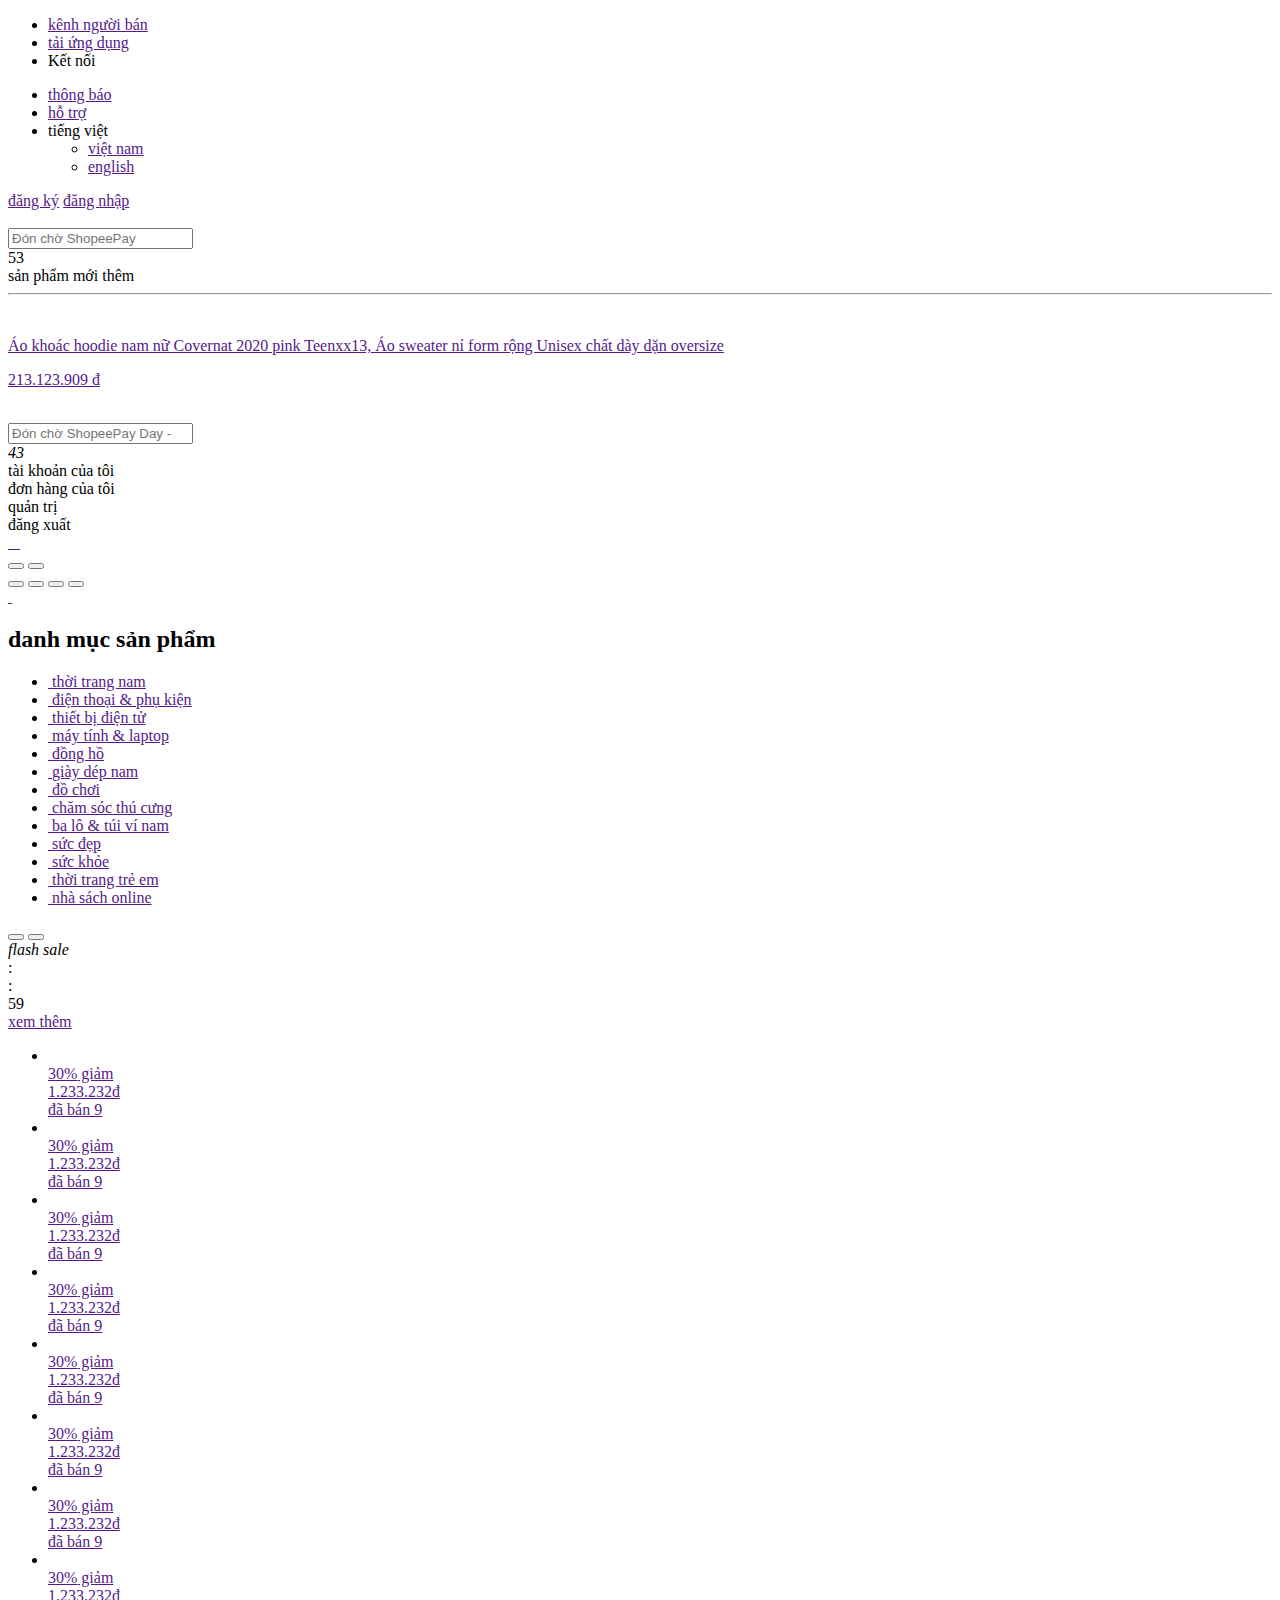
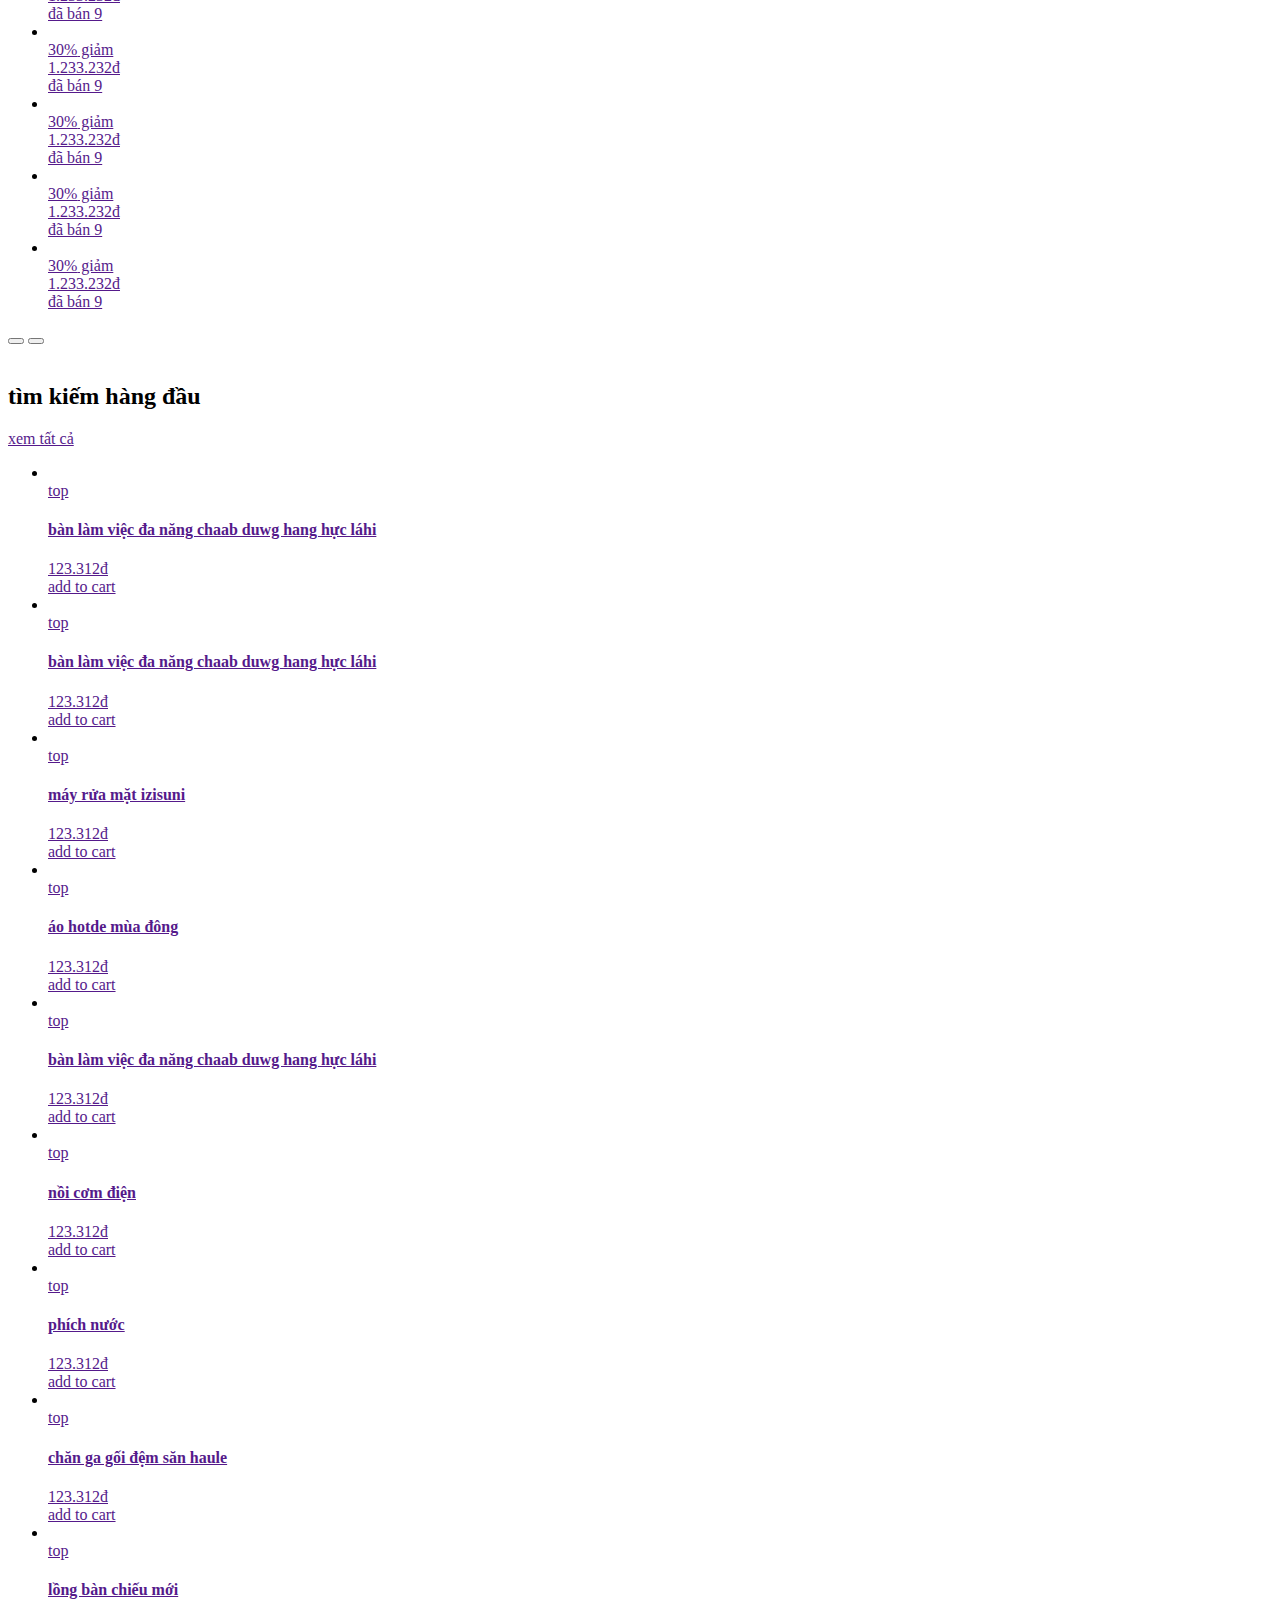
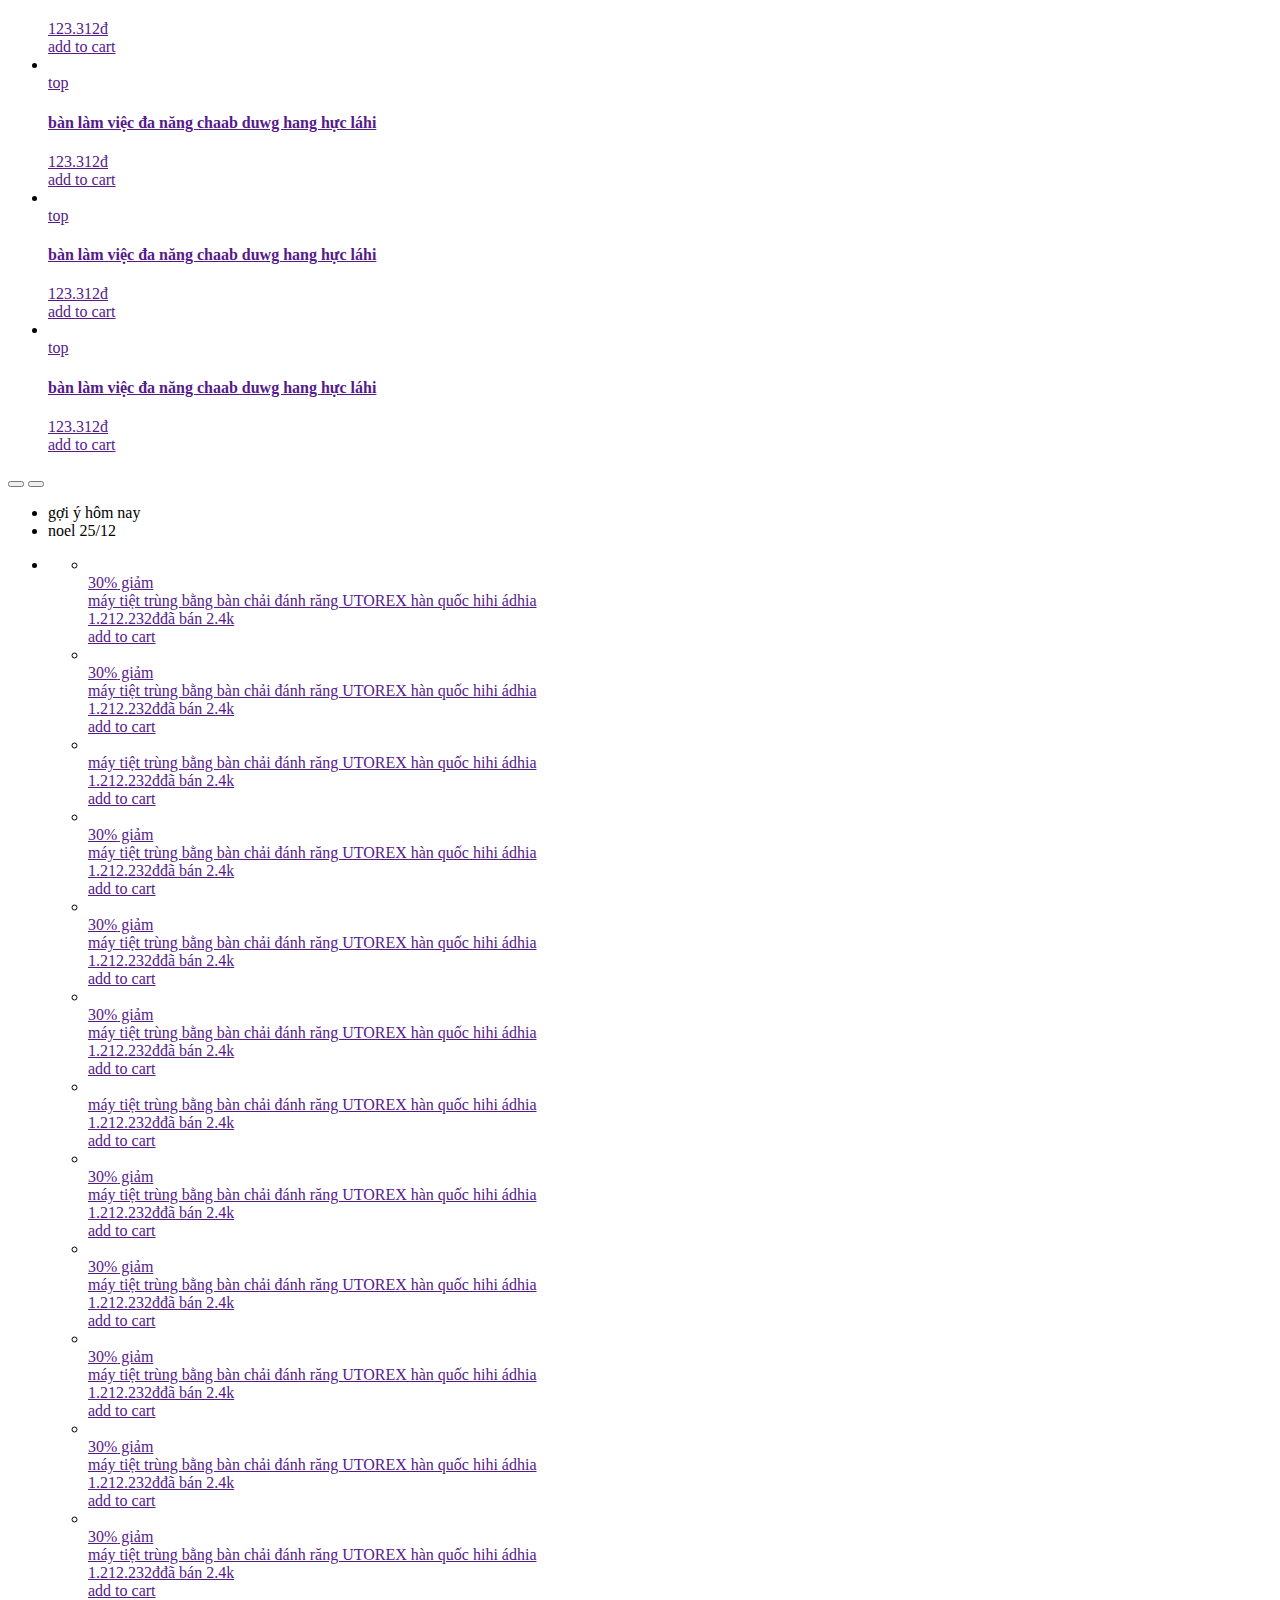
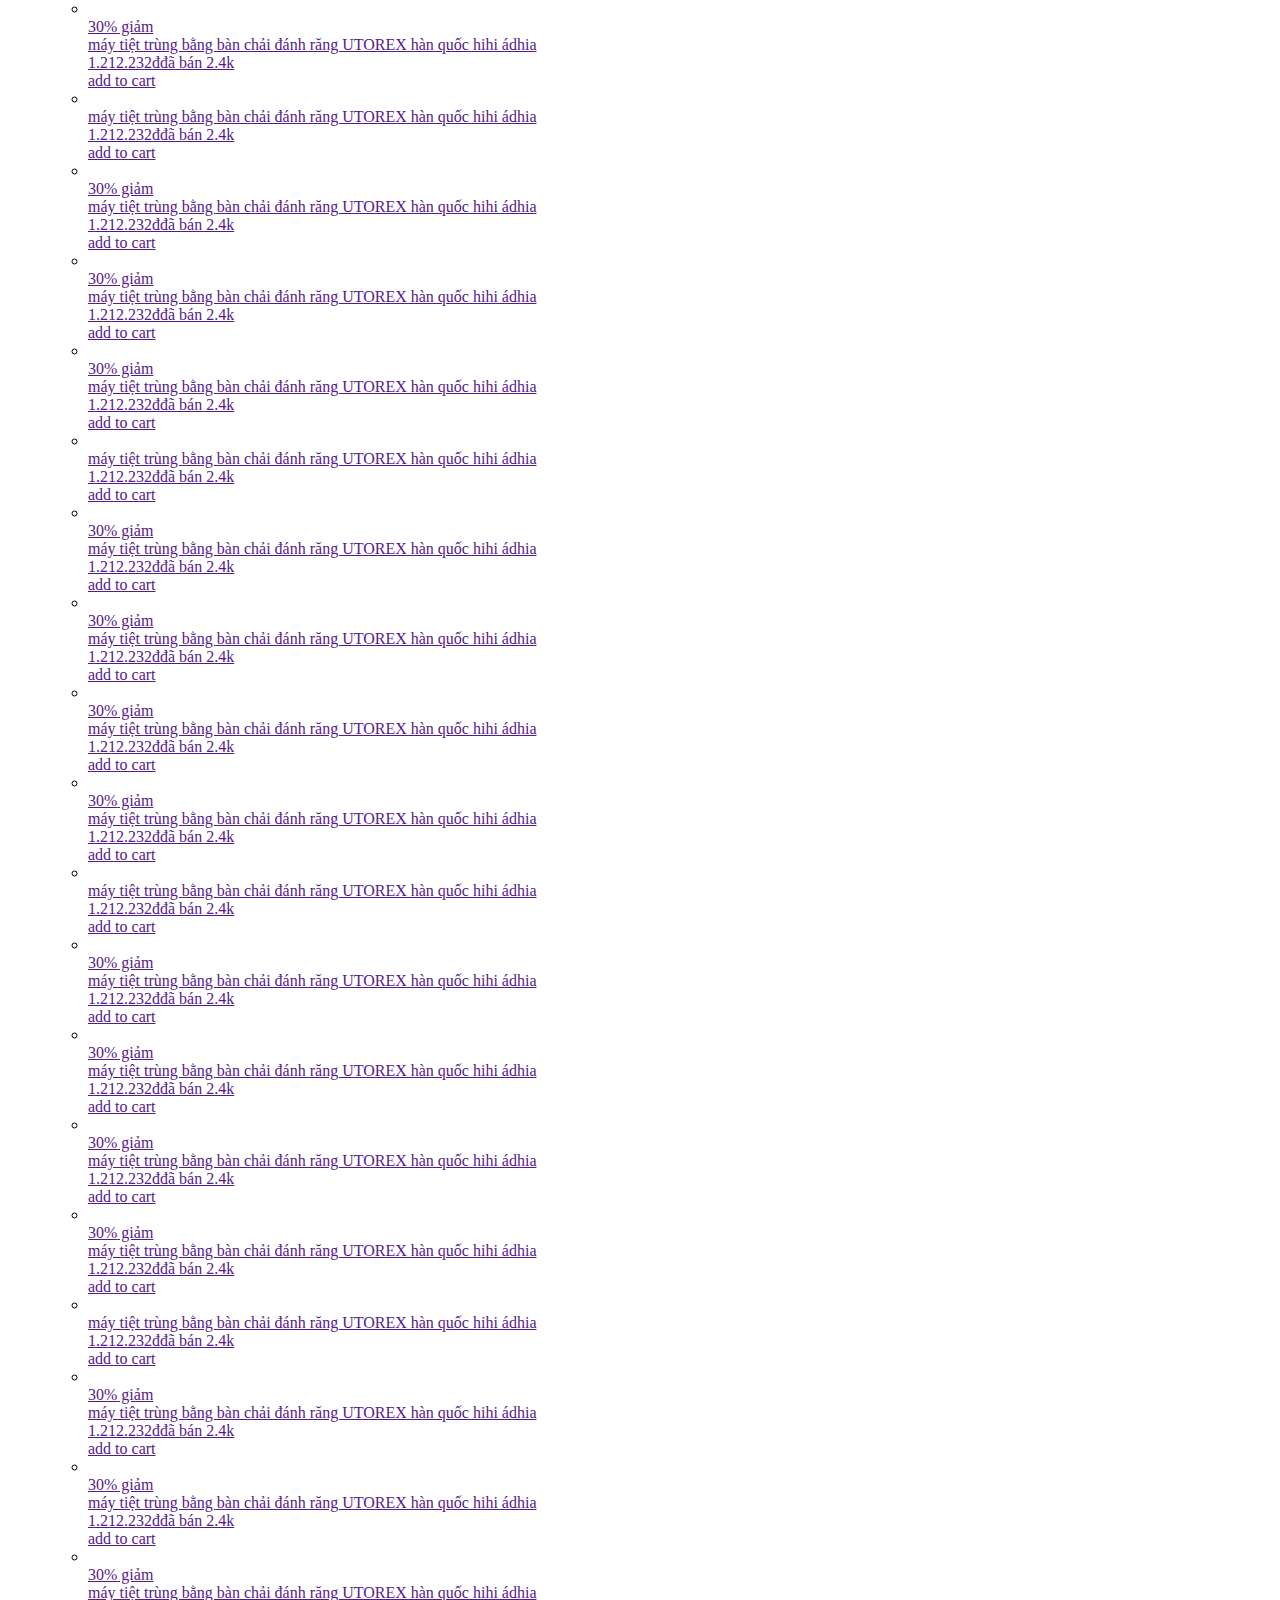
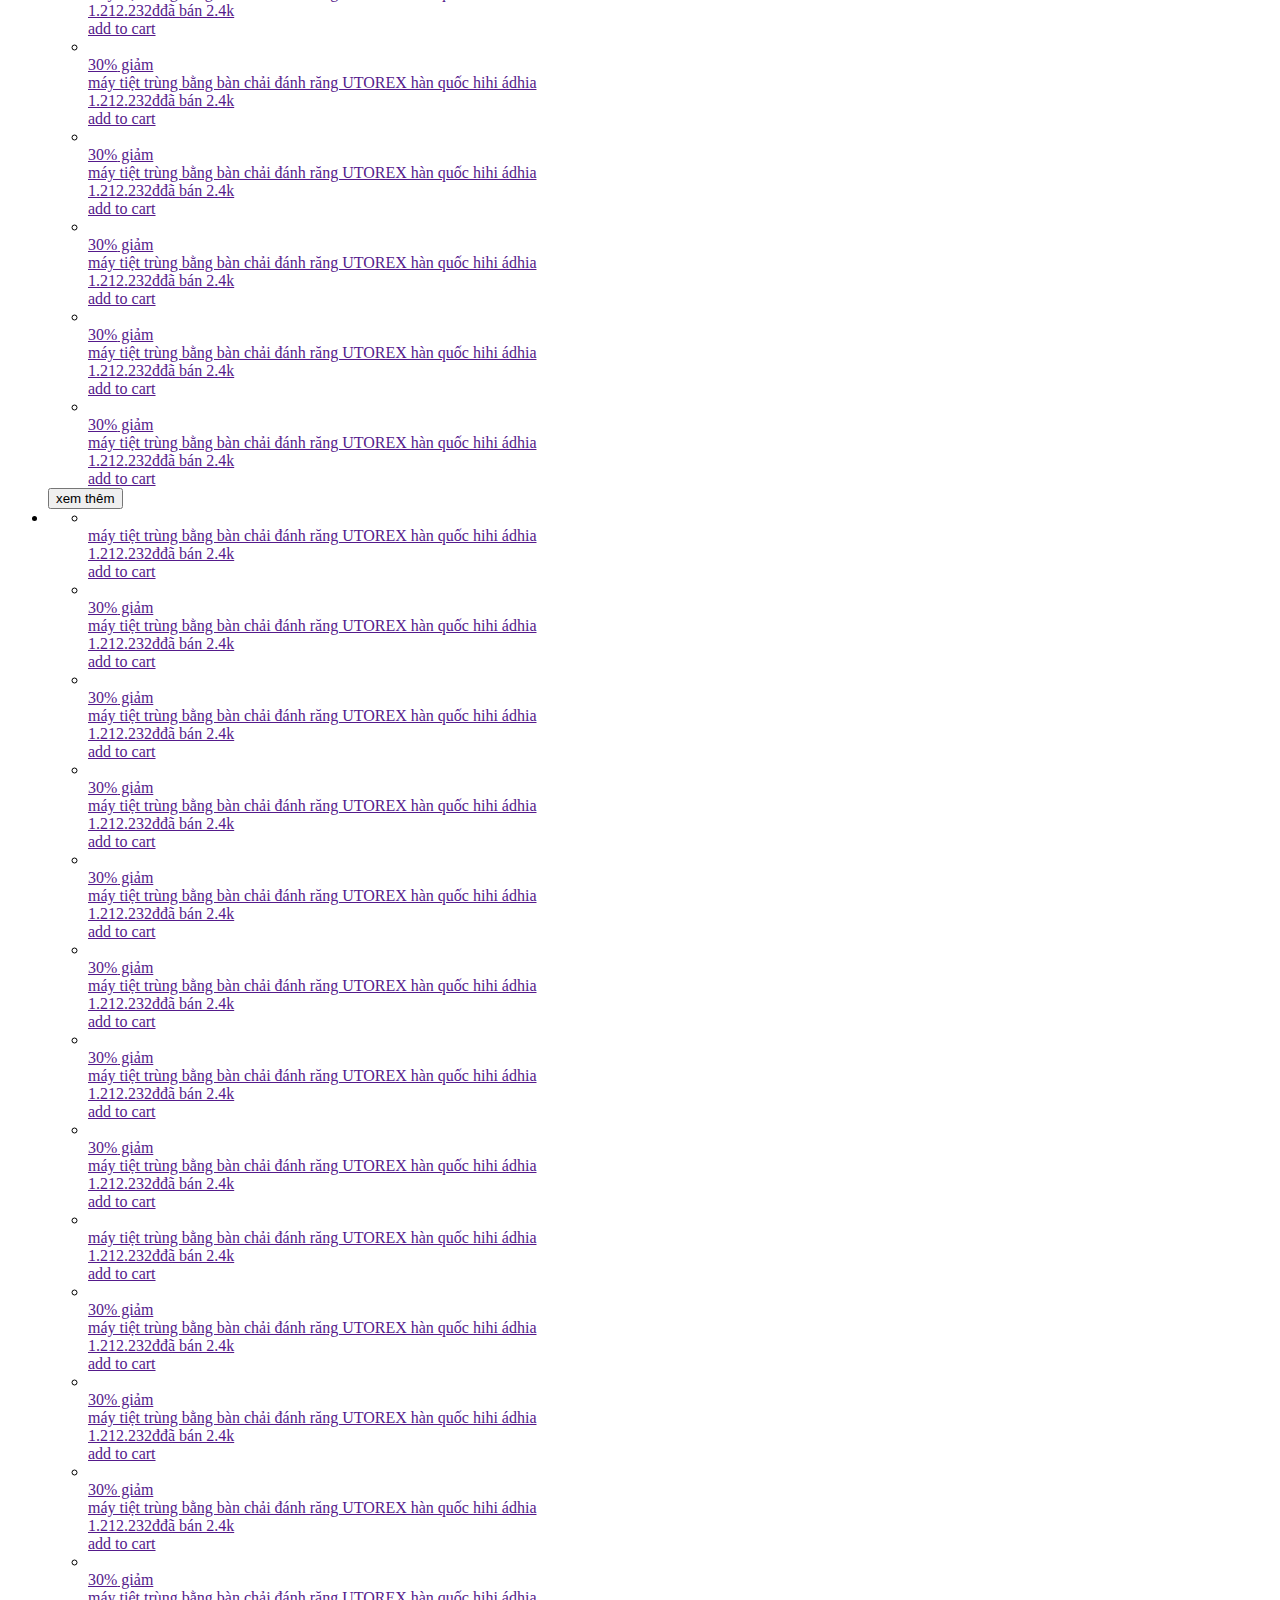
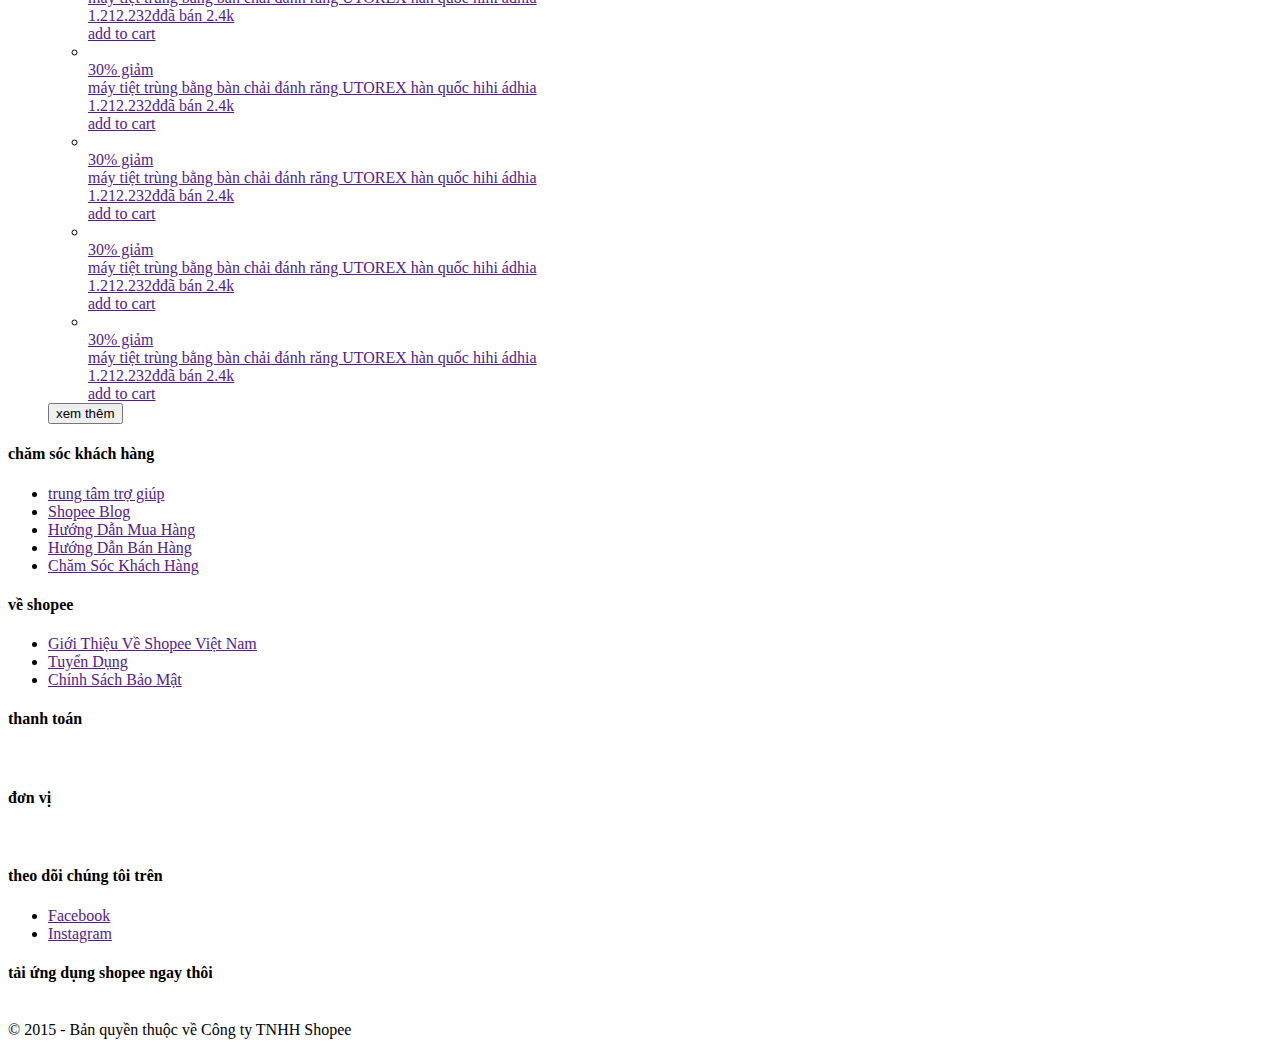
==== commit 85d5c56a: "update code" ====
--- a/font-end/page/index.html
+++ b/font-end/page/index.html
@@ -1,1837 +1,1620 @@
 <!DOCTYPE html>
 <html lang="en">
-    <head>
-        <meta charset="UTF-8">
-        <meta http-equiv="X-UA-Compatible" content="IE=edge">
-        <meta name="viewport" content="width=device-width, initial-scale=1.0">
-        <title>Shopee</title>
-        <link rel="icon"
-            href="https://banner2.cleanpng.com/20180329/eiw/kisspng-shopee-indonesia-adidas-logo-gadget-affair-pte-ltd-monogram-5abc68d1284162.4987079015222970411649.jpg">
-        <link rel="stylesheet" href="./css/index.css">
-        <link rel="stylesheet" href="./css/gird.css">
-        <link rel="stylesheet" href="./css/reponsive.css">
-        <link rel="stylesheet" href="./css/animation.css">
-        <link rel="stylesheet"
-            href="https://fonts.googleapis.com/css?family=Nunito&display=swap">
-        <link
-            rel="stylesheet"
-            href="https://use.fontawesome.com/releases/v5.13.0/css/all.css"
-            integrity="sha384-Bfad6CLCknfcloXFOyFnlgtENryhrpZCe29RTifKEixXQZ38WheV+i/6YWSzkz3V"
-            crossorigin="anonymous"
-            />
-    </head>
-    <body>
-        <div class="shopee__shop">
-            <div class="header">
-                <!-- header pc -->
-                <div class="header__main-navbar-wrapper">
-                    <div class="flex">
-                        <ul>
-                            <li><a href="">kênh người bán</a></li>
-                            <li><a href="">tải ứng dụng</a>
-                                <img
-                                    src="http://4.bp.blogspot.com/-Nzb2jX4c0iU/VIcZCT15vPI/AAAAAAAAGeE/5ijVMwGf5ak/s1600/QRCodeGeneratorImage.png"
-                                    alt="">
-                            </li>
-                            <li>
-                                <span>Kết nối</span> <a href=""><i class="fab
+
+<head>
+    <meta charset="UTF-8">
+    <meta http-equiv="X-UA-Compatible" content="IE=edge">
+    <meta name="viewport" content="width=device-width, initial-scale=1.0">
+    <title>Shopee</title>
+    <link rel="icon" href="https://banner2.cleanpng.com/20180329/eiw/kisspng-shopee-indonesia-adidas-logo-gadget-affair-pte-ltd-monogram-5abc68d1284162.4987079015222970411649.jpg">
+    <link rel="stylesheet" href="./css/Index.css">
+    <link rel="stylesheet" href="./css/Gird.css">
+    <link rel="stylesheet" href="./css/Reponsive.css">
+    <link rel="stylesheet" href="./css/Animation.css">
+    <link rel="stylesheet" href="https://fonts.googleapis.com/css?family=Nunito&display=swap">
+    <link rel="stylesheet" href="https://use.fontawesome.com/releases/v5.13.0/css/all.css" integrity="sha384-Bfad6CLCknfcloXFOyFnlgtENryhrpZCe29RTifKEixXQZ38WheV+i/6YWSzkz3V" crossorigin="anonymous" />
+</head>
+
+<body>
+    <div class="shopee__shop">
+        <!-- header pc -->
+        <div class="header">
+            <!-- header pc -->
+            <div class="header__main-navbar-wrapper">
+                <div class="flex">
+                    <ul>
+                        <li><a href="">kênh người bán</a></li>
+                        <li><a href="">tải ứng dụng</a>
+                            <img src="http://4.bp.blogspot.com/-Nzb2jX4c0iU/VIcZCT15vPI/AAAAAAAAGeE/5ijVMwGf5ak/s1600/QRCodeGeneratorImage.png" alt="">
+                        </li>
+                        <li>
+                            <span>Kết nối</span> <a href=""><i class="fab
                                         fa-facebook"></i></a><a href=""><i
                                         class="fab fa-instagram"></i></a>
-                            </li>
-                        </ul>
+                        </li>
+                    </ul>
+                </div>
+                <div class="navbar__spacer"></div>
+                <div class="navbar__links">
+                    <ul>
+                        <li><a href=""><i class="far fa-bell"></i> thông báo</a></li>
+                        <li><a href=""><i class="far fa-question-circle"></i>
+                                    hỗ trợ</a></li>
+                        <li><a><i class="fas fa-globe"></i> tiếng
+                                    việt <i class="fas fa-angle-down"></i></a>
+                            <ul>
+                                <li><a href="">việt nam</a></li>
+                                <li><a href="">english</a></li>
+                            </ul>
+                        </li>
+                    </ul>
+                    <div class="login-logout">
+                        <a href="">đăng ký</a> <a href="">đăng nhập</a>
                     </div>
-                    <div class="navbar__spacer"></div>
-                    <div class="navbar__links">
-                        <ul>
-                            <li><a href=""><i class="far fa-bell"></i> thông báo</a></li>
-                            <li><a href=""><i class="far fa-question-circle"></i>
-                                    hỗ trợ</a></li>
-                            <li><a><i class="fas fa-globe"></i> tiếng
-                                    việt <i class="fas fa-angle-down"></i></a>
-                                <ul>
-                                    <li><a href="">việt nam</a></li>
-                                    <li><a href="">english</a></li>
-                                </ul>
-                            </li>
-                        </ul>
-                        <div class="login-logout">
-                            <a href="">đăng ký</a> <a href="">đăng nhập</a>
-                        </div>
+                </div>
+            </div>
+            <div class="header-sticky" id="navbar">
+                <div class="header__main">
+                    <div class="header__main-logo-shopee">
+                        <a href=""><img src="https://cf.shopee.vn/file/d734f6291f072bb855371432da462d65" alt=""></a>
                     </div>
-                </div>
-                <div class="header-sticky" id="navbar">
-                    <div class="header__main">
-                        <div class="header__main-logo-shopee">
-                            <a href=""><img
-                                    src="https://cf.shopee.vn/file/d734f6291f072bb855371432da462d65"
-                                    alt=""></a>
-                        </div>
-                        <div class="header__main-search">
-                            <input type="text" placeholder="Đón chờ ShopeePay
+                    <div class="header__main-search">
+                        <input type="text" placeholder="Đón chờ ShopeePay
                                 Day -Giảm 50%">
-                            <i class="fas fa-search"></i>
-                        </div>
-                        <div class="header__main-shopping-cart">
-                            <div class="shopping-cart">
-                                <div class="shopee-cart-number-badge">53</div>
-                                <i class="fas
+                        <i class="fas fa-search"></i>
+                    </div>
+                    <div class="header__main-shopping-cart">
+                        <div class="shopping-cart">
+                            <div class="shopee-cart-number-badge">53</div>
+                            <i class="fas
                                     fa-shopping-cart">
                                 </i>
-                                <div class="show-cart">
-                                    <div class="cart__produtcs-news">sản phẩm
-                                        mới
-                                        thêm</div>
-                                    <hr>
-                                    <div class="list_show-cart">
-                                        <a href="">
-                                            <div class="show-cart_img">
-                                                <img
-                                                    src="https://www.shophaiyen.com/wp-content/uploads/2018/09/M%E1%BA%B7t-sau-%C3%81o-thun-3D-Th%C3%A1i-Lan-1.jpg"
-                                                    alt="">
-                                            </div>
-                                            <div class="show-cart_name">
-                                                <p>Áo khoác hoodie nam nữ
-                                                    Covernat
-                                                    2020
-                                                    pink Teenxx13, Áo sweater nỉ
-                                                    form
-                                                    rộng Unisex chất dày dặn
-                                                    oversize</p>
-                                            </div>
-                                            <div class="show-cart_money"><p>213.123.909
-                                                    đ</p></div>
-                                        </a>
-                                    </div>
+                            <div class="show-cart">
+                                <div class="cart__produtcs-news">sản phẩm mới thêm
+                                </div>
+                                <hr>
+                                <div class="list_show-cart">
+                                    <a href="">
+                                        <div class="show-cart_img">
+                                            <img src="https://www.shophaiyen.com/wp-content/uploads/2018/09/M%E1%BA%B7t-sau-%C3%81o-thun-3D-Th%C3%A1i-Lan-1.jpg" alt="">
+                                        </div>
+                                        <div class="show-cart_name">
+                                            <p>Áo khoác hoodie nam nữ Covernat 2020 pink Teenxx13, Áo sweater nỉ form rộng Unisex chất dày dặn oversize
+                                            </p>
+                                        </div>
+                                        <div class="show-cart_money">
+                                            <p>213.123.909 đ
+                                            </p>
+                                        </div>
+                                    </a>
                                 </div>
                             </div>
                         </div>
                     </div>
                 </div>
-
             </div>
-            <!-- header mobile -->
-            <div class="header__mb">
-                <div class="header__mb-logo-menu">
-                    <div class="mb__logo-shopee"><a href=""><img
-                                src="https://cf.shopee.vn/file/d734f6291f072bb855371432da462d65"
-                                alt=""></a>
+
+        </div>
+        <!-- header mobile -->
+        <div class="header__mb">
+            <div class="header__mb-logo-menu">
+                <div class="mb__logo-shopee">
+                    <a href=""><img src="https://cf.shopee.vn/file/d734f6291f072bb855371432da462d65" alt=""></a>
+                </div>
+                <div class="header__mb-search">
+                    <input type="text" placeholder="Đón chờ ShopeePay Day -
+                            Giảm 50%">
+                    <i class="fas fa-search"></i>
+                </div>
+                <div class="mb-menu">
+                    <div class="mb-cart">
+                        <i class="fas fa-shopping-cart"><span>43</span> </i>
                     </div>
-                    <div class="header__mb-search">
-                        <input type="text" placeholder="Đón chờ ShopeePay Day -
-                            Giảm 50%">
-                        <i class="fas fa-search"></i>
+                    <div class="mb-user" id="button__mb">
+                        <i class="fas fa-user"></i>
                     </div>
-                    <div class="mb-menu">
-                        <div class="mb-cart">
-                            <i class="fas fa-shopping-cart"><span>43</span> </i>
+                    <div class="body-user" id="mb">
+                        <div class="show-user" id="display__mb">
+                            <div class="user"> <i class="fas fa-user"></i> tài khoản của tôi</div>
+                            <div class="cart-my"><i class="fas
+                                        fa-luggage-cart"></i> đơn hàng của tôi</div>
+                            <div class="admin_user"><i class="fas
+                                        fa-user-cog"></i> quản trị</div>
+                            <div class="logout"><i class="fas
+                                        fa-sign-out-alt"></i> đăng xuất</div>
                         </div>
-                        <div class="mb-user" id="button__mb">
-                            <i class="fas fa-user"></i>
-                        </div>
-                        <div class="body-user" id="mb">
-                            <div class="show-user" id="display__mb">
-                                <div class="user"> <i class="fas fa-user"></i>
-                                    tài khoản của tôi</div>
-                                <div class="cart-my"><i class="fas
-                                        fa-luggage-cart"></i> đơn hàng của tôi</div>
-                                <div class="admin_user"><i class="fas
-                                        fa-user-cog"></i> quản trị</div>
-                                <div class="logout"><i class="fas
-                                        fa-sign-out-alt"></i> đăng xuất</div>
+                    </div>
+
+                </div>
+            </div>
+        </div>
+        <!-- slider  -->
+        <div class="banner-slide">
+            <div class="banner-shop">
+                <div class="full-home-banners">
+                    <div class="full-home-banners__left-wrapper">
+                        <div class="slide-gr">
+                            <div class="slides">
+                                <a href="">
+                                    <img src="https://cdn.nhanh.vn/cdn/store/26/artCT/44065/huong_dan_cach_dang_ky_ban_hang_tren_shopee_don_gian_nhanh_chong_12.jpg" alt="">
+                                </a>
+                                <a href="">
+                                    <img src="https://image-us.24h.com.vn/upload/4-2020/images/2020-10-26/Shopee-khoi-dong-su-kien-1111-Sieu-Sale-mang-loi-ich-TMdT-den-tat-ca-nguoi-dung-1-1603696633-503-width660height330.jpg" alt="">
+                                </a>
+                                <a href="">
+                                    <img src="https://bizweb.dktcdn.net/100/393/733/themes/788416/assets/slider_1.png?1628232545341" alt="">
+                                </a>
+                                <a href="">
+                                    <img src="https://cdn.123job.vn/123job//uploads/images/article_1540885928_182.jpg" alt="">
+                                </a>
+                            </div>
+                            <button id="prev"><i class="fas fa-angle-left"></i></button>
+                            <button id="next"><i class="fas fa-angle-right"></i></button>
+                            <div class="number_slide">
+                                <button></button>
+                                <button></button>
+                                <button></button>
+                                <button></button>
                             </div>
                         </div>
-
                     </div>
-                </div>
-            </div>
-            <!-- slider  -->
-            <div class="banner-slide">
-                <div class="banner-shop">
-                    <div class="full-home-banners">
-                        <div class="full-home-banners__left-wrapper">
-                            <div class="slide-gr">
-                                <div class="slides">
-                                    <a href="">
-                                        <img
-                                            src="https://cdn.nhanh.vn/cdn/store/26/artCT/44065/huong_dan_cach_dang_ky_ban_hang_tren_shopee_don_gian_nhanh_chong_12.jpg"
-                                            alt="">
-                                    </a>
-                                    <a href="">
-                                        <img
-                                            src="https://image-us.24h.com.vn/upload/4-2020/images/2020-10-26/Shopee-khoi-dong-su-kien-1111-Sieu-Sale-mang-loi-ich-TMdT-den-tat-ca-nguoi-dung-1-1603696633-503-width660height330.jpg"
-                                            alt="">
-                                    </a>
-                                    <a href="">
-                                        <img
-                                            src="https://bizweb.dktcdn.net/100/393/733/themes/788416/assets/slider_1.png?1628232545341"
-                                            alt="">
-                                    </a>
-                                    <a href="">
-                                        <img
-                                            src="https://cdn.123job.vn/123job//uploads/images/article_1540885928_182.jpg"
-                                            alt="">
-                                    </a>
-                                </div>
-                                <button id="prev"><i class="fas fa-angle-left"></i></button>
-                                <button id="next"><i class="fas fa-angle-right"></i></button>
-                                <div class="number_slide">
-                                    <button></button>
-                                    <button></button>
-                                    <button></button>
-                                    <button></button>
-                                </div>
-                            </div>
-                        </div>
-                        <div class="full-home-banners__right-wrapper">
-                            <a href="" class="full-home-banners__right-banner">
-                                <img
-                                    src="https://2.bp.blogspot.com/-Lu81JFx7Qw4/W1HntPfg0kI/AAAAAAAACeU/zLTDUkul8FQOUnp0Mp5k8zwE6oAF-lorQCLcBGAs/s1600/c.png"
-                                    alt="">
-                            </a>
-                            <a href="" class="full-home-banners__right-banner">
-                                <img
-                                    src="https://tingiasoc.com/wp-content/uploads/2020/03/ma-giam-gia-shopee-tgs.png"
-                                    alt="">
-                            </a>
-                        </div>
+                    <div class="full-home-banners__right-wrapper">
+                        <a href="" class="full-home-banners__right-banner">
+                            <img src="https://2.bp.blogspot.com/-Lu81JFx7Qw4/W1HntPfg0kI/AAAAAAAACeU/zLTDUkul8FQOUnp0Mp5k8zwE6oAF-lorQCLcBGAs/s1600/c.png" alt="">
+                        </a>
+                        <a href="" class="full-home-banners__right-banner">
+                            <img src="https://tingiasoc.com/wp-content/uploads/2020/03/ma-giam-gia-shopee-tgs.png" alt="">
+                        </a>
                     </div>
                 </div>
-            </div>
-
-            <!-- .categori -->
-            <div class="categores">
-                <div class="home-category-list">
-                    <div class="category"><h2>danh mục sản phẩm</h2></div>
-                </div>
-                <div class="list-category">
-                    <div class="cate">
-                        <ul>
-                            <li><a href="">
-                                    <img
-                                        src="https://cf.shopee.vn/file/687f3967b7c2fe6a134a2c11894eea4b_tn"
-                                        alt="">
-                                    <span>thời trang nam</span>
-                                </a></li>
-                            <li><a href="">
-                                    <img
-                                        src="https://cf.shopee.vn/file/31234a27876fb89cd522d7e3db1ba5ca_tn"
-                                        alt="">
-                                    <span>điện thoại & phụ kiện</span>
-                                </a></li>
-                            <li><a href="">
-                                    <img
-                                        src="https://cf.shopee.vn/file/978b9e4cb61c611aaaf58664fae133c5_tn"
-                                        alt="">
-                                    <span>thiết bị điện tử</span>
-                                </a></li>
-                            <li><a href="">
-                                    <img
-                                        src="https://cf.shopee.vn/file/c3f3edfaa9f6dafc4825b77d8449999d_tn"
-                                        alt="">
-                                    <span>máy tính & laptop</span>
-                                </a></li>
-                            <li><a href="">
-                                    <img
-                                        src="https://cf.shopee.vn/file/86c294aae72ca1db5f541790f7796260_tn"
-                                        alt="">
-                                    <span>đồng hồ</span>
-                                </a></li>
-                            <li><a href="">
-                                    <img
-                                        src="https://cf.shopee.vn/file/74ca517e1fa74dc4d974e5d03c3139de_tn"
-                                        alt="">
-                                    <span>giày dép nam</span>
-                                </a></li>
-                            <li><a href="">
-                                    <img
-                                        src="https://cf.shopee.vn/file/ce8f8abc726cafff671d0e5311caa684_tn"
-                                        alt="">
-                                    <span>đồ chơi</span>
-                                </a></li>
-                            <li><a href="">
-                                    <img
-                                        src="https://cf.shopee.vn/file/cdf21b1bf4bfff257efe29054ecea1ec_tn"
-                                        alt="">
-                                    <span>chăm sóc thú cưng</span>
-                                </a></li>
-                            <li><a href="">
-                                    <img
-                                        src="https://cf.shopee.vn/file/18fd9d878ad946db2f1bf4e33760c86f_tn"
-                                        alt="">
-                                    <span>ba lô & túi ví nam</span>
-                                </a></li>
-                            <li><a href="">
-                                    <img
-                                        src="https://cf.shopee.vn/file/c765998fda99b2be9eb6e348df29af28_tn"
-                                        alt="">
-                                    <span>sức đẹp</span>
-                                </a></li>
-                            <li><a href="">
-                                    <img
-                                        src="https://cf.shopee.vn/file/bf87b50b463f646bb7fb8a1a606d9ed2_tn"
-                                        alt="">
-                                    <span>sức khỏe</span>
-                                </a></li>
-                            <li><a href="">
-                                    <img
-                                        src="https://cf.shopee.vn/file/4540f87aa3cbe99db739f9e8dd2cdaf0_tn"
-                                        alt="">
-                                    <span>thời trang trẻ em </span>
-                                </a></li>
-                            <li><a href="">
-                                    <img
-                                        src="https://cf.shopee.vn/file/36013311815c55d303b0e6c62d6a8139_tn"
-                                        alt="">
-                                    <span>nhà sách online</span>
-                                </a></li>
-
-                        </ul>
-                    </div>
-                    <button id="prev-cate"><i class="fas fa-angle-left"></i></button>
-                    <button id="next-cate"><i class="fas fa-angle-right"></i></button>
-                </div>
-            </div>
-            <!-- products sale -->
-            <div class="flash-products">
-                <div class="flash__products_header">
-                    <div class="flash-sale_header">
-                        <em> flash sale</em>
-                        <div class="flash-sale_header_time">
-                            <div id="time__hours"></div> : <div
-                                id="time__minute"></div> : <div
-                                id="time__second"></div>
-                        </div>
-                    </div>
-                    <div class="flash-header_links">
-                        <a href="">xem thêm <i class="fas fa-chevron-right"></i></a>
-                    </div>
-                </div>
-                <div class="flash-content">
-                    <div class="content-products">
-                        <ul>
-                            <li><a href="">
-                                    <div class="content-products_img">
-                                        <img
-                                            src="https://encrypted-tbn0.gstatic.com/images?q=tbn:ANd9GcSUc2XtIpqpSf5-_5KjOE59EnwWLW6mQYwD4c_kPhsPtxraUgbvGOxYJssZSRzTeL8ggUI&usqp=CAU"
-                                            alt="">
-                                    </div>
-                                    <div class="content-products_sale"><span>30%</span>
-                                        giảm</div>
-                                    <div class="content-products_card">
-                                        <div class="content-products_price">1.233.232đ</div>
-                                        <div class="content-products_quantity">
-                                            đã bán 9
-                                            <div
-                                                class="flash-sale-progress-bar-left"></div>
-                                            <div
-                                                class="flash-sale-progress-bar-right"></div>
-                                        </div>
-                                    </div>
-                                </a></li>
-                            <li><a href="">
-                                    <div class="content-products_img">
-                                        <img
-                                            src="https://img.alicdn.com/imgextra/i1/3600074510/TB2fN5Hwcj_B1NjSZFHXXaDWpXa_!!3600074510.jpg_400x400q90.jpg"
-                                            alt="">
-                                    </div>
-                                    <div class="content-products_sale"><span>30%</span>
-                                        giảm</div>
-                                    <div class="content-products_card">
-                                        <div class="content-products_price">1.233.232đ</div>
-                                        <div class="content-products_quantity">
-                                            đã bán 9
-                                        </div>
-                                    </div>
-                                </a></li>
-                            <li><a href="">
-                                    <div class="content-products_img">
-                                        <img
-                                            src="https://mabustudio.com/wp-content/uploads/2020/01/chup-trai-quan-ao-2-scaled.jpg"
-                                            alt="">
-                                    </div>
-                                    <div class="content-products_sale"><span>30%</span>
-                                        giảm</div>
-                                    <div class="content-products_card">
-                                        <div class="content-products_price">1.233.232đ</div>
-                                        <div class="content-products_quantity">
-                                            đã bán 9
-                                            <div
-                                                class="flash-sale-progress-bar-left"></div>
-                                            <div
-                                                class="flash-sale-progress-bar-right"></div>
-                                        </div>
-                                    </div>
-                                </a></li>
-                            <li><a href="">
-                                    <div class="content-products_img">
-                                        <img
-                                            src="https://mabustudio.com/wp-content/uploads/2020/01/chup-trai-quan-ao-2-scaled.jpg"
-                                            alt="">
-                                    </div>
-                                    <div class="content-products_sale"><span>30%</span>
-                                        giảm</div>
-                                    <div class="content-products_card">
-                                        <div class="content-products_price">1.233.232đ</div>
-                                        <div class="content-products_quantity">
-                                            đã bán 9
-                                            <div
-                                                class="flash-sale-progress-bar-left"></div>
-                                            <div
-                                                class="flash-sale-progress-bar-right"></div>
-                                        </div>
-                                    </div>
-                                </a></li>
-                            <li><a href="">
-                                    <div class="content-products_img">
-                                        <img
-                                            src="https://mabustudio.com/wp-content/uploads/2020/01/chup-trai-quan-ao-2-scaled.jpg"
-                                            alt="">
-                                    </div>
-                                    <div class="content-products_sale"><span>30%</span>
-                                        giảm</div>
-                                    <div class="content-products_card">
-                                        <div class="content-products_price">1.233.232đ</div>
-                                        <div class="content-products_quantity">
-                                            đã bán 9
-                                            <div
-                                                class="flash-sale-progress-bar-left"></div>
-                                            <div
-                                                class="flash-sale-progress-bar-right"></div>
-                                        </div>
-                                    </div>
-                                </a></li>
-                            <li><a href="">
-                                    <div class="content-products_img">
-                                        <img
-                                            src="https://dotobjyajpegd.cloudfront.net/photo/5e9ff51d4841bc1446b3362a"
-                                            alt="">
-                                    </div>
-                                    <div class="content-products_sale"><span>30%</span>
-                                        giảm</div>
-                                    <div class="content-products_card">
-                                        <div class="content-products_price">1.233.232đ</div>
-                                        <div class="content-products_quantity">
-                                            đã bán 9
-                                            <div
-                                                class="flash-sale-progress-bar-left"></div>
-                                            <div
-                                                class="flash-sale-progress-bar-right"></div>
-                                        </div>
-                                    </div>
-                                </a></li>
-                            <li><a href="">
-                                    <div class="content-products_img">
-                                        <img
-                                            src="https://mabustudio.com/wp-content/uploads/2020/01/chup-trai-quan-ao-2-scaled.jpg"
-                                            alt="">
-                                    </div>
-                                    <div class="content-products_sale"><span>30%</span>
-                                        giảm</div>
-                                    <div class="content-products_card">
-                                        <div class="content-products_price">1.233.232đ</div>
-                                        <div class="content-products_quantity">
-                                            đã bán 9
-                                            <div
-                                                class="flash-sale-progress-bar-left"></div>
-                                            <div
-                                                class="flash-sale-progress-bar-right"></div>
-                                        </div>
-                                    </div>
-                                </a></li>
-                            <li><a href="">
-                                    <div class="content-products_img">
-                                        <img
-                                            src="https://mabustudio.com/wp-content/uploads/2020/01/chup-trai-quan-ao-2-scaled.jpg"
-                                            alt="">
-                                    </div>
-                                    <div class="content-products_sale"><span>30%</span>
-                                        giảm</div>
-                                    <div class="content-products_card">
-                                        <div class="content-products_price">1.233.232đ</div>
-                                        <div class="content-products_quantity">
-                                            đã bán 9
-                                            <div
-                                                class="flash-sale-progress-bar-left"></div>
-                                            <div
-                                                class="flash-sale-progress-bar-right"></div>
-                                        </div>
-                                    </div>
-                                </a></li>
-                            <li><a href="">
-                                    <div class="content-products_img">
-                                        <img
-                                            src="https://mabustudio.com/wp-content/uploads/2020/01/chup-trai-quan-ao-2-scaled.jpg"
-                                            alt="">
-                                    </div>
-                                    <div class="content-products_sale"><span>30%</span>
-                                        giảm</div>
-                                    <div class="content-products_card">
-                                        <div class="content-products_price">1.233.232đ</div>
-                                        <div class="content-products_quantity">
-                                            đã bán 9
-                                            <div
-                                                class="flash-sale-progress-bar-left"></div>
-                                            <div
-                                                class="flash-sale-progress-bar-right"></div>
-                                        </div>
-                                    </div>
-                                </a></li>
-                            <li><a href="">
-                                    <div class="content-products_img">
-                                        <img
-                                            src="https://mabustudio.com/wp-content/uploads/2020/01/chup-trai-quan-ao-2-scaled.jpg"
-                                            alt="">
-                                    </div>
-                                    <div class="content-products_sale"><span>30%</span>
-                                        giảm</div>
-                                    <div class="content-products_card">
-                                        <div class="content-products_price">1.233.232đ</div>
-                                        <div class="content-products_quantity">
-                                            đã bán 9
-                                            <div
-                                                class="flash-sale-progress-bar-left"></div>
-                                            <div
-                                                class="flash-sale-progress-bar-right"></div>
-                                        </div>
-                                    </div>
-                                </a></li>
-                            <li><a href="">
-                                    <div class="content-products_img">
-                                        <img
-                                            src="https://mabustudio.com/wp-content/uploads/2020/01/chup-trai-quan-ao-2-scaled.jpg"
-                                            alt="">
-                                    </div>
-                                    <div class="content-products_sale"><span>30%</span>
-                                        giảm</div>
-                                    <div class="content-products_card">
-                                        <div class="content-products_price">1.233.232đ</div>
-                                        <div class="content-products_quantity">
-                                            đã bán 9
-                                            <div
-                                                class="flash-sale-progress-bar-left"></div>
-                                            <div
-                                                class="flash-sale-progress-bar-right"></div>
-                                        </div>
-                                    </div>
-                                </a></li>
-                            <li><a href="">
-                                    <div class="content-products_img">
-                                        <img
-                                            src="https://mabustudio.com/wp-content/uploads/2020/01/chup-trai-quan-ao-1-scaled.jpg"
-                                            alt="">
-                                    </div>
-                                    <div class="content-products_sale"><span>30%</span>
-                                        giảm</div>
-                                    <div class="content-products_card">
-                                        <div class="content-products_price">1.233.232đ</div>
-                                        <div class="content-products_quantity">
-                                            đã bán 9
-                                            <div
-                                                class="flash-sale-progress-bar-left"></div>
-                                            <div
-                                                class="flash-sale-progress-bar-right"></div>
-                                        </div>
-                                    </div>
-                                </a></li>
-
-                        </ul>
-                    </div>
-                    <button id="prev-flash"><i class="fas fa-angle-left"></i></button>
-                    <button id="next-flash"><i class="fas fa-angle-right"></i></button>
-                </div>
-            </div>
-
-            <!-- baneer img -->
-            <div class="banner-advertisement">
-                <a href=""><img
-                        src="https://cf.shopee.vn/file/b4b3ae7cd45ce23a678d172112357793"
-                        alt=""></a>
-            </div>
-
-            <!-- sp tìm kiếm hàng đầu -->
-            <div class="top-search__products">
-                <div class="search-top">
-                    <h2>tìm kiếm hàng đầu</h2>
-                    <a href="">xem tất cả <i class="fas fa-chevron-right"></i></a>
-                </div>
-                <div class="search-products">
-                    <div class="show-products">
-                        <ul>
-                            <li><a href="">
-                                    <div class="imager-products">
-                                        <img
-                                            src="http://muasamtieudung.net/wp-content/uploads/2013/08/da013d0d1172ed7382350bb4f024df6a-350x261.jpg"
-                                            alt="">
-                                    </div>
-                                    <span>top</span>
-                                    <div class="tt-products">
-                                        <h4>bàn làm việc đa năng chaab duwg hang
-                                            hực láhi</h4>
-                                        <div class="price-products">
-                                            123.312đ
-                                        </div>
-                                    </div>
-                                </a></li>
-                            <li><a href="">
-                                    <div class="imager-products">
-                                        <img
-                                            src="https://mabustudio.com/wp-content/uploads/2020/01/chup-trai-quan-ao-3.jpg"
-                                            alt="">
-                                    </div>
-                                    <span>top</span>
-                                    <div class="tt-products">
-                                        <h4>bàn làm việc đa năng chaab duwg hang
-                                            hực láhi</h4>
-                                        <div class="price-products">
-                                            123.312đ
-                                        </div>
-                                    </div>
-                                </a></li>
-                            <li><a href="">
-                                    <div class="imager-products">
-                                        <img
-                                            src="https://mabustudio.com/wp-content/uploads/2020/01/chup-trai-quan-ao-2-scaled.jpg"
-                                            alt="">
-                                    </div>
-                                    <span>top</span>
-                                    <div class="tt-products">
-                                        <h4>máy rửa mặt izisuni </h4>
-                                        <div class="price-products">
-                                            123.312đ
-                                        </div>
-                                    </div>
-
-                                </a></li>
-                            <li><a href="">
-                                    <div class="imager-products">
-
-                                        <img
-                                            src="https://mabustudio.com/wp-content/uploads/2020/01/chup-trai-quan-ao-8.jpg"
-                                            alt="">
-                                    </div>
-
-                                    <span>top</span>
-                                    <div class="tt-products">
-                                        <h4>áo hotde mùa đông </h4>
-                                        <div class="price-products">
-                                            123.312đ
-                                        </div>
-                                    </div>
-                                </a></li>
-                            <li><a href="">
-                                    <div class="imager-products">
-
-                                        <img
-                                            src="https://cdn.tgdd.vn/Files/2018/08/01/1105931/nhung-do-dung-gia-dinh-khong-the-thieu-voi-sinh-vien-4.jpg"
-                                            alt="">
-                                    </div>
-
-                                    <span>top</span>
-                                    <div class="tt-products">
-                                        <h4>quạt lớn </h4>
-                                        <div class="price-products">
-                                            123.312đ
-                                        </div>
-                                    </div>
-                                </a></li>
-                            <li><a href="">
-                                    <div class="imager-products">
-
-                                        <img
-                                            src="https://cdn01.dienmaycholon.vn/filewebdmclnew/public/picture/product/product15878/product_15878_1.png"
-                                            alt="">
-                                    </div>
-
-                                    <span>top</span>
-                                    <div class="tt-products">
-                                        <h4>nồi cơm điện </h4>
-                                        <div class="price-products">
-                                            123.312đ
-                                        </div>
-                                    </div>
-                                </a></li>
-                            <li><a href="">
-                                    <div class="imager-products">
-
-                                        <img
-                                            src="https://salt.tikicdn.com/ts/product/00/64/11/698e041d3d8f165551a97d784a3c4512.jpg"
-                                            alt="">
-                                    </div>
-
-                                    <span>top</span>
-                                    <div class="tt-products">
-                                        <h4>phích nước</h4>
-                                        <div class="price-products">
-                                            123.312đ
-                                        </div>
-                                    </div>
-                                </a></li>
-                            <li><a href="">
-                                    <div class="imager-products">
-
-                                        <img
-                                            src="https://shoptretho.com.vn/upload/image/category/20210428/9.png"
-                                            alt="">
-                                    </div>
-
-                                    <span>top</span>
-                                    <div class="tt-products">
-                                        <h4>chăn ga gối đệm săn haule </h4>
-                                        <div class="price-products">
-                                            123.312đ
-                                        </div>
-                                    </div>
-                                </a></li>
-                            <li><a href="">
-                                    <div class="imager-products">
-
-                                        <img
-                                            src="https://afamilycdn.com/k:Article/2014/08/19/8ac35_d8d668spoonsquare2/9-tac-dung-bat-ngo-cua-do-dung-gia-dinh.jpg"
-                                            alt="">
-                                    </div>
-
-                                    <span>top</span>
-                                    <div class="tt-products">
-                                        <h4>lồng bàn chiếu mới </h4>
-                                        <div class="price-products">
-                                            123.312đ
-                                        </div>
-                                    </div>
-                                </a></li>
-                            <li><a href="">
-                                    <div class="imager-products">
-
-                                        <img
-                                            src="https://cdn.tgdd.vn/Files/2018/08/01/1105931/nhung-do-dung-gia-dinh-khong-the-thieu-voi-sinh-vien-4.jpg"
-                                            alt="">
-                                    </div>
-
-                                    <span>top</span>
-                                    <div class="tt-products">
-                                        <h4>quạt lớn </h4>
-                                        <div class="price-products">
-                                            123.312đ
-                                        </div>
-                                    </div>
-                                </a></li>
-                            <li><a href="">
-                                    <div class="imager-products">
-
-                                        <img
-                                            src="https://chupanhvn.s3.ap-southeast-1.amazonaws.com/wp-content/uploads/2017/03/23075849/chup-anh-quan-ao2.jpg"
-                                            alt="">
-                                    </div>
-
-                                    <span>top</span>
-                                    <div class="tt-products">
-                                        <h4>quạt lớn </h4>
-                                        <div class="price-products">
-                                            123.312đ
-                                        </div>
-                                    </div>
-                                </a></li>
-                            <li><a href="">
-                                    <div class="imager-products">
-
-                                        <img
-                                            src="https://blog.dktcdn.net/files/chup-anh-quan-ao.jpg"
-                                            alt="">
-                                    </div>
-
-                                    <span>top</span>
-                                    <div class="tt-products">
-                                        <h4>quạt lớn </h4>
-                                        <div class="price-products">
-                                            123.312đ
-                                        </div>
-                                    </div>
-                                </a></li>
-
-                        </ul>
-                    </div>
-                    <button id="pro-prev"><i class="fas fa-angle-left"></i></button>
-                    <button id="pro-next"><i class="fas fa-angle-right"></i></button>
-                </div>
-            </div>
-
-            <!-- sản phẩm -->
-            <div class="products-wrapper">
-                <div class="products-title">
-                    <ul>
-                        <li class="activePro">
-                            <div class="products-title_item">gợi ý hôm nay
-                            </div>
-                        </li>
-                        <li>
-                            <div class="products-title_programme">noel 25/12</div>
-                        </li>
-                    </ul>
-                </div>
-                <div class="products-show">
-                    <ul>
-                        <li class="pro_show">
-                            <div class="products-title_show">
-                                <ul>
-                                    <li><a href="">
-                                            <div class="products-img"><img
-                                                    src="https://amthucchayonline.com/wp-content/uploads/2019/10/muopxaomigoi_thumb1.jpg"
-                                                    alt="">
-                                            </div>
-                                            <div class="slae-pro"><span>30%</span>
-                                                giảm</div>
-                                            <div class="products-item_content">
-                                                <div class="products_name">máy
-                                                    tiệt trùng bằng bàn chải
-                                                    đánh răng UTOREX hàn quốc
-                                                    hihi ádhia</div>
-                                                <div class="products-price">
-                                                    <span>1.212.232đ</span><span>đã
-                                                        bán 2.4k</span>
-                                                </div>
-                                            </div>
-                                            <div class="addToCart"><span>add to
-                                                    cart</span></div>
-                                            <div class="addToCart"><span>add to
-                                                    cart</span></div>
-                                        </a></li>
-                                    <li><a href="">
-                                            <div class="products-img"><img
-                                                    src="http://muasamtieudung.net/wp-content/uploads/2013/08/da013d0d1172ed7382350bb4f024df6a-350x261.jpg"
-                                                    alt=""></div>
-                                            <div class="slae-pro"><span>30%</span>
-                                                giảm</div>
-                                            <div class="products-item_content">
-                                                <div class="products_name">máy
-                                                    tiệt trùng bằng bàn chải
-                                                    đánh răng UTOREX hàn quốc
-                                                    hihi ádhia</div>
-                                                <div class="products-price">
-                                                    <span>1.212.232đ</span><span>đã
-                                                        bán 2.4k</span>
-                                                </div>
-                                            </div>
-                                            <div class="addToCart"><span>add to
-                                                    cart</span></div>
-                                        </a></li>
-                                    <li><a href="">
-                                            <div class="products-img"><img
-                                                    src="https://cuchoami.vn/wp-content/uploads/2020/09/chup-anh-quang-cao-san-pham.jpg"
-                                                    alt=""></div>
-                                            <div class="products-item_content">
-                                                <div class="products_name">máy
-                                                    tiệt trùng bằng bàn chải
-                                                    đánh răng UTOREX hàn quốc
-                                                    hihi ádhia</div>
-                                                <div class="products-price">
-                                                    <span>1.212.232đ</span><span>đã
-                                                        bán 2.4k</span>
-                                                </div>
-                                            </div>
-                                            <div class="addToCart"><span>add to
-                                                    cart</span></div>
-                                        </a></li>
-                                    <li><a href="">
-                                            <div class="products-img"><img
-                                                    src="https://encrypted-tbn0.gstatic.com/images?q=tbn:ANd9GcSOMbfc32eBT-nvBkg-0Xl5DajXcKdu5wu4y6Z0iw_BcDRs2LSkBXuIGNmggIGcLbF7tBI&usqp=CAU"
-                                                    alt=""></div>
-                                            <div class="slae-pro"><span>30%</span>
-                                                giảm</div>
-                                            <div class="products-item_content">
-                                                <div class="products_name">máy
-                                                    tiệt trùng bằng bàn chải
-                                                    đánh răng UTOREX hàn quốc
-                                                    hihi ádhia</div>
-                                                <div class="products-price">
-                                                    <span>1.212.232đ</span><span>đã
-                                                        bán 2.4k</span>
-                                                </div>
-                                            </div>
-                                            <div class="addToCart"><span>add to
-                                                    cart</span></div>
-                                        </a></li>
-                                    <li><a href="">
-                                            <div class="products-img"><img
-                                                    src="https://cf.shopee.vn/file/9d7915b028a8d422e12ce6173939ab8d"
-                                                    alt=""></div>
-                                            <div class="slae-pro"><span>30%</span>
-                                                giảm</div>
-                                            <div class="products-item_content">
-                                                <div class="products_name">máy
-                                                    tiệt trùng bằng bàn chải
-                                                    đánh răng UTOREX hàn quốc
-                                                    hihi ádhia</div>
-                                                <div class="products-price">
-                                                    <span>1.212.232đ</span><span>đã
-                                                        bán 2.4k</span>
-                                                </div>
-                                            </div>
-                                            <div class="addToCart"><span>add to
-                                                    cart</span></div>
-                                        </a></li>
-                                    <li><a href="">
-                                            <div class="products-img"><img
-                                                    src="https://cf.shopee.vn/file/1bef95d7ab4b7c9041e623166dd7a81b"
-                                                    alt=""></div>
-                                            <div class="slae-pro"><span>30%</span>
-                                                giảm</div>
-                                            <div class="products-item_content">
-                                                <div class="products_name">máy
-                                                    tiệt trùng bằng bàn chải
-                                                    đánh răng UTOREX hàn quốc
-                                                    hihi ádhia</div>
-                                                <div class="products-price">
-                                                    <span>1.212.232đ</span><span>đã
-                                                        bán 2.4k</span>
-                                                </div>
-                                            </div>
-                                            <div class="addToCart"><span>add to
-                                                    cart</span></div>
-                                        </a></li>
-                                    <li><a href="">
-                                            <div class="products-img"><img
-                                                    src="https://www.tuticare.com/media/product/6829_1_6829.gif"
-                                                    alt=""></div>
-                                            <div class="products-item_content">
-                                                <div class="products_name">máy
-                                                    tiệt trùng bằng bàn chải
-                                                    đánh răng UTOREX hàn quốc
-                                                    hihi ádhia</div>
-                                                <div class="products-price">
-                                                    <span>1.212.232đ</span><span>đã
-                                                        bán 2.4k</span>
-                                                </div>
-                                            </div>
-                                            <div class="addToCart"><span>add to
-                                                    cart</span></div>
-                                        </a></li>
-                                    <li><a href="">
-                                            <div class="products-img"><img
-                                                    src="https://cdn.pico.vn/Product/39419/big_323457_dien_thoai_di_dong_samsung_a205_32gb_do_-_galaxy_a20.jpg"
-                                                    alt=""></div>
-                                            <div class="slae-pro"><span>30%</span>
-                                                giảm</div>
-                                            <div class="products-item_content">
-                                                <div class="products_name">máy
-                                                    tiệt trùng bằng bàn chải
-                                                    đánh răng UTOREX hàn quốc
-                                                    hihi ádhia</div>
-                                                <div class="products-price">
-                                                    <span>1.212.232đ</span><span>đã
-                                                        bán 2.4k</span>
-                                                </div>
-                                            </div>
-                                            <div class="addToCart"><span>add to
-                                                    cart</span></div>
-                                        </a></li>
-                                    <li><a href="">
-                                            <div class="products-img"><img
-                                                    src="https://img.websosanh.vn/v2/users/review/images/g0uimocg53p63.jpg?compress=85"
-                                                    alt=""></div>
-                                            <div class="slae-pro"><span>30%</span>
-                                                giảm</div>
-                                            <div class="products-item_content">
-                                                <div class="products_name">máy
-                                                    tiệt trùng bằng bàn chải
-                                                    đánh răng UTOREX hàn quốc
-                                                    hihi ádhia</div>
-                                                <div class="products-price">
-                                                    <span>1.212.232đ</span><span>đã
-                                                        bán 2.4k</span>
-                                                </div>
-                                            </div>
-                                            <div class="addToCart"><span>add to
-                                                    cart</span></div>
-                                        </a></li>
-                                    <li><a href="">
-                                            <div class="products-img"><img
-                                                    src="https://fptshop.com.vn/uploads/originals/2020/9/29/637369735917636373_huong-dan-cach-cai-dat-hinh-nen-may-tinh-win-10-don-gian-8.jpg"
-                                                    alt=""></div>
-                                            <div class="slae-pro"><span>30%</span>
-                                                giảm</div>
-                                            <div class="products-item_content">
-                                                <div class="products_name">máy
-                                                    tiệt trùng bằng bàn chải
-                                                    đánh răng UTOREX hàn quốc
-                                                    hihi ádhia</div>
-                                                <div class="products-price">
-                                                    <span>1.212.232đ</span><span>đã
-                                                        bán 2.4k</span>
-                                                </div>
-                                            </div>
-                                            <div class="addToCart"><span>add to
-                                                    cart</span></div>
-                                        </a></li>
-                                    <li><a href="">
-                                            <div class="products-img"><img
-                                                    src="https://amthucchayonline.com/wp-content/uploads/2019/10/muopxaomigoi_thumb1.jpg"
-                                                    alt=""></div>
-                                            <div class="slae-pro"><span>30%</span>
-                                                giảm</div>
-                                            <div class="products-item_content">
-                                                <div class="products_name">máy
-                                                    tiệt trùng bằng bàn chải
-                                                    đánh răng UTOREX hàn quốc
-                                                    hihi ádhia</div>
-                                                <div class="products-price">
-                                                    <span>1.212.232đ</span><span>đã
-                                                        bán 2.4k</span>
-                                                </div>
-                                            </div>
-                                            <div class="addToCart"><span>add to
-                                                    cart</span></div>
-                                        </a></li>
-                                    <li><a href="">
-                                            <div class="products-img"><img
-                                                    src="http://muasamtieudung.net/wp-content/uploads/2013/08/da013d0d1172ed7382350bb4f024df6a-350x261.jpg"
-                                                    alt=""></div>
-                                            <div class="slae-pro"><span>30%</span>
-                                                giảm</div>
-                                            <div class="products-item_content">
-                                                <div class="products_name">máy
-                                                    tiệt trùng bằng bàn chải
-                                                    đánh răng UTOREX hàn quốc
-                                                    hihi ádhia</div>
-                                                <div class="products-price">
-                                                    <span>1.212.232đ</span><span>đã
-                                                        bán 2.4k</span>
-                                                </div>
-                                            </div>
-                                            <div class="addToCart"><span>add to
-                                                    cart</span></div>
-                                        </a></li>
-                                    <li><a href="">
-                                            <div class="products-img"><img
-                                                    src="https://cuchoami.vn/wp-content/uploads/2020/09/chup-anh-quang-cao-san-pham.jpg"
-                                                    alt=""></div>
-                                            <div class="slae-pro"><span>30%</span>
-                                                giảm</div>
-                                            <div class="products-item_content">
-                                                <div class="products_name">máy
-                                                    tiệt trùng bằng bàn chải
-                                                    đánh răng UTOREX hàn quốc
-                                                    hihi ádhia</div>
-                                                <div class="products-price">
-                                                    <span>1.212.232đ</span><span>đã
-                                                        bán 2.4k</span>
-                                                </div>
-                                            </div>
-                                            <div class="addToCart"><span>add to
-                                                    cart</span></div>
-                                        </a></li>
-                                    <li><a href="">
-                                            <div class="products-img"><img
-                                                    src="https://encrypted-tbn0.gstatic.com/images?q=tbn:ANd9GcSOMbfc32eBT-nvBkg-0Xl5DajXcKdu5wu4y6Z0iw_BcDRs2LSkBXuIGNmggIGcLbF7tBI&usqp=CAU"
-                                                    alt=""></div>
-                                            <div class="products-item_content">
-                                                <div class="products_name">máy
-                                                    tiệt trùng bằng bàn chải
-                                                    đánh răng UTOREX hàn quốc
-                                                    hihi ádhia</div>
-                                                <div class="products-price">
-                                                    <span>1.212.232đ</span><span>đã
-                                                        bán 2.4k</span>
-                                                </div>
-                                            </div>
-                                            <div class="addToCart"><span>add to
-                                                    cart</span></div>
-                                        </a></li>
-                                    <li><a href="">
-                                            <div class="products-img"><img
-                                                    src="https://cf.shopee.vn/file/9d7915b028a8d422e12ce6173939ab8d"
-                                                    alt=""></div>
-                                            <div class="slae-pro"><span>30%</span>
-                                                giảm</div>
-                                            <div class="products-item_content">
-                                                <div class="products_name">máy
-                                                    tiệt trùng bằng bàn chải
-                                                    đánh răng UTOREX hàn quốc
-                                                    hihi ádhia</div>
-                                                <div class="products-price">
-                                                    <span>1.212.232đ</span><span>đã
-                                                        bán 2.4k</span>
-                                                </div>
-                                            </div>
-                                            <div class="addToCart"><span>add to
-                                                    cart</span></div>
-                                        </a></li>
-                                    <li><a href="">
-                                            <div class="products-img"><img
-                                                    src="https://cf.shopee.vn/file/1bef95d7ab4b7c9041e623166dd7a81b"
-                                                    alt=""></div>
-                                            <div class="slae-pro"><span>30%</span>
-                                                giảm</div>
-                                            <div class="products-item_content">
-                                                <div class="products_name">máy
-                                                    tiệt trùng bằng bàn chải
-                                                    đánh răng UTOREX hàn quốc
-                                                    hihi ádhia</div>
-                                                <div class="products-price">
-                                                    <span>1.212.232đ</span><span>đã
-                                                        bán 2.4k</span>
-                                                </div>
-                                            </div>
-                                            <div class="addToCart"><span>add to
-                                                    cart</span></div>
-                                        </a></li>
-                                    <li><a href="">
-                                            <div class="products-img"><img
-                                                    src="https://www.tuticare.com/media/product/6829_1_6829.gif"
-                                                    alt=""></div>
-                                            <div class="slae-pro"><span>30%</span>
-                                                giảm</div>
-                                            <div class="products-item_content">
-                                                <div class="products_name">máy
-                                                    tiệt trùng bằng bàn chải
-                                                    đánh răng UTOREX hàn quốc
-                                                    hihi ádhia</div>
-                                                <div class="products-price">
-                                                    <span>1.212.232đ</span><span>đã
-                                                        bán 2.4k</span>
-                                                </div>
-                                            </div>
-                                            <div class="addToCart"><span>add to
-                                                    cart</span></div>
-                                        </a></li>
-                                    <li><a href="">
-                                            <div class="products-img"><img
-                                                    src="https://cdn.pico.vn/Product/39419/big_323457_dien_thoai_di_dong_samsung_a205_32gb_do_-_galaxy_a20.jpg"
-                                                    alt=""></div>
-                                            <div class="products-item_content">
-                                                <div class="products_name">máy
-                                                    tiệt trùng bằng bàn chải
-                                                    đánh răng UTOREX hàn quốc
-                                                    hihi ádhia</div>
-                                                <div class="products-price">
-                                                    <span>1.212.232đ</span><span>đã
-                                                        bán 2.4k</span>
-                                                </div>
-                                            </div>
-                                            <div class="addToCart"><span>add to
-                                                    cart</span></div>
-                                        </a></li>
-                                    <li><a href="">
-                                            <div class="products-img"><img
-                                                    src="https://img.websosanh.vn/v2/users/review/images/g0uimocg53p63.jpg?compress=85"
-                                                    alt=""></div>
-                                            <div class="slae-pro"><span>30%</span>
-                                                giảm</div>
-                                            <div class="products-item_content">
-                                                <div class="products_name">máy
-                                                    tiệt trùng bằng bàn chải
-                                                    đánh răng UTOREX hàn quốc
-                                                    hihi ádhia</div>
-                                                <div class="products-price">
-                                                    <span>1.212.232đ</span><span>đã
-                                                        bán 2.4k</span>
-                                                </div>
-                                            </div>
-                                            <div class="addToCart"><span>add to
-                                                    cart</span></div>
-                                        </a></li>
-                                    <li><a href="">
-                                            <div class="products-img"><img
-                                                    src="https://fptshop.com.vn/uploads/originals/2020/9/29/637369735917636373_huong-dan-cach-cai-dat-hinh-nen-may-tinh-win-10-don-gian-8.jpg"
-                                                    alt=""></div>
-                                            <div class="slae-pro"><span>30%</span>
-                                                giảm</div>
-                                            <div class="products-item_content">
-                                                <div class="products_name">máy
-                                                    tiệt trùng bằng bàn chải
-                                                    đánh răng UTOREX hàn quốc
-                                                    hihi ádhia</div>
-                                                <div class="products-price">
-                                                    <span>1.212.232đ</span><span>đã
-                                                        bán 2.4k</span>
-                                                </div>
-                                            </div>
-                                            <div class="addToCart"><span>add to
-                                                    cart</span></div>
-                                        </a></li>
-                                    <li><a href="">
-                                            <div class="products-img"><img
-                                                    src="https://amthucchayonline.com/wp-content/uploads/2019/10/muopxaomigoi_thumb1.jpg"
-                                                    alt=""></div>
-                                            <div class="slae-pro"><span>30%</span>
-                                                giảm</div>
-                                            <div class="products-item_content">
-                                                <div class="products_name">máy
-                                                    tiệt trùng bằng bàn chải
-                                                    đánh răng UTOREX hàn quốc
-                                                    hihi ádhia</div>
-                                                <div class="products-price">
-                                                    <span>1.212.232đ</span><span>đã
-                                                        bán 2.4k</span>
-                                                </div>
-                                            </div>
-                                            <div class="addToCart"><span>add to
-                                                    cart</span></div>
-                                        </a></li>
-                                    <li><a href="">
-                                            <div class="products-img"><img
-                                                    src="http://muasamtieudung.net/wp-content/uploads/2013/08/da013d0d1172ed7382350bb4f024df6a-350x261.jpg"
-                                                    alt=""></div>
-                                            <div class="slae-pro"><span>30%</span>
-                                                giảm</div>
-                                            <div class="products-item_content">
-                                                <div class="products_name">máy
-                                                    tiệt trùng bằng bàn chải
-                                                    đánh răng UTOREX hàn quốc
-                                                    hihi ádhia</div>
-                                                <div class="products-price">
-                                                    <span>1.212.232đ</span><span>đã
-                                                        bán 2.4k</span>
-                                                </div>
-                                            </div>
-                                            <div class="addToCart"><span>add to
-                                                    cart</span></div>
-                                        </a></li>
-                                    <li><a href="">
-                                            <div class="products-img"><img
-                                                    src="https://cuchoami.vn/wp-content/uploads/2020/09/chup-anh-quang-cao-san-pham.jpg"
-                                                    alt=""></div>
-                                            <div class="products-item_content">
-                                                <div class="products_name">máy
-                                                    tiệt trùng bằng bàn chải
-                                                    đánh răng UTOREX hàn quốc
-                                                    hihi ádhia</div>
-                                                <div class="products-price">
-                                                    <span>1.212.232đ</span><span>đã
-                                                        bán 2.4k</span>
-                                                </div>
-                                            </div>
-                                            <div class="addToCart"><span>add to
-                                                    cart</span></div>
-                                        </a></li>
-                                    <li><a href="">
-                                            <div class="products-img"><img
-                                                    src="https://encrypted-tbn0.gstatic.com/images?q=tbn:ANd9GcSOMbfc32eBT-nvBkg-0Xl5DajXcKdu5wu4y6Z0iw_BcDRs2LSkBXuIGNmggIGcLbF7tBI&usqp=CAU"
-                                                    alt=""></div>
-                                            <div class="slae-pro"><span>30%</span>
-                                                giảm</div>
-                                            <div class="products-item_content">
-                                                <div class="products_name">máy
-                                                    tiệt trùng bằng bàn chải
-                                                    đánh răng UTOREX hàn quốc
-                                                    hihi ádhia</div>
-                                                <div class="products-price">
-                                                    <span>1.212.232đ</span><span>đã
-                                                        bán 2.4k</span>
-                                                </div>
-                                            </div>
-                                            <div class="addToCart"><span>add to
-                                                    cart</span></div>
-                                        </a></li>
-                                    <li><a href="">
-                                            <div class="products-img"><img
-                                                    src="https://cf.shopee.vn/file/9d7915b028a8d422e12ce6173939ab8d"
-                                                    alt=""></div>
-                                            <div class="slae-pro"><span>30%</span>
-                                                giảm</div>
-                                            <div class="products-item_content">
-                                                <div class="products_name">máy
-                                                    tiệt trùng bằng bàn chải
-                                                    đánh răng UTOREX hàn quốc
-                                                    hihi ádhia</div>
-                                                <div class="products-price">
-                                                    <span>1.212.232đ</span><span>đã
-                                                        bán 2.4k</span>
-                                                </div>
-                                            </div>
-                                            <div class="addToCart"><span>add to
-                                                    cart</span></div>
-                                        </a></li>
-                                    <li><a href="">
-                                            <div class="products-img"><img
-                                                    src="https://cf.shopee.vn/file/1bef95d7ab4b7c9041e623166dd7a81b"
-                                                    alt=""></div>
-                                            <div class="slae-pro"><span>30%</span>
-                                                giảm</div>
-                                            <div class="products-item_content">
-                                                <div class="products_name">máy
-                                                    tiệt trùng bằng bàn chải
-                                                    đánh răng UTOREX hàn quốc
-                                                    hihi ádhia</div>
-                                                <div class="products-price">
-                                                    <span>1.212.232đ</span><span>đã
-                                                        bán 2.4k</span>
-                                                </div>
-                                            </div>
-                                            <div class="addToCart"><span>add to
-                                                    cart</span></div>
-                                        </a></li>
-                                    <li><a href="">
-                                            <div class="products-img"><img
-                                                    src="https://www.tuticare.com/media/product/6829_1_6829.gif"
-                                                    alt=""></div>
-                                            <div class="slae-pro"><span>30%</span>
-                                                giảm</div>
-                                            <div class="products-item_content">
-                                                <div class="products_name">máy
-                                                    tiệt trùng bằng bàn chải
-                                                    đánh răng UTOREX hàn quốc
-                                                    hihi ádhia</div>
-                                                <div class="products-price">
-                                                    <span>1.212.232đ</span><span>đã
-                                                        bán 2.4k</span>
-                                                </div>
-                                            </div>
-                                            <div class="addToCart"><span>add to
-                                                    cart</span></div>
-                                        </a></li>
-                                    <li><a href="">
-                                            <div class="products-img"><img
-                                                    src="https://cdn.pico.vn/Product/39419/big_323457_dien_thoai_di_dong_samsung_a205_32gb_do_-_galaxy_a20.jpg"
-                                                    alt=""></div>
-                                            <div class="products-item_content">
-                                                <div class="products_name">máy
-                                                    tiệt trùng bằng bàn chải
-                                                    đánh răng UTOREX hàn quốc
-                                                    hihi ádhia</div>
-                                                <div class="products-price">
-                                                    <span>1.212.232đ</span><span>đã
-                                                        bán 2.4k</span>
-                                                </div>
-                                            </div>
-                                            <div class="addToCart"><span>add to
-                                                    cart</span></div>
-                                        </a></li>
-                                    <li><a href="">
-                                            <div class="products-img"><img
-                                                    src="https://img.websosanh.vn/v2/users/review/images/g0uimocg53p63.jpg?compress=85"
-                                                    alt=""></div>
-                                            <div class="slae-pro"><span>30%</span>
-                                                giảm</div>
-                                            <div class="products-item_content">
-                                                <div class="products_name">máy
-                                                    tiệt trùng bằng bàn chải
-                                                    đánh răng UTOREX hàn quốc
-                                                    hihi ádhia</div>
-                                                <div class="products-price">
-                                                    <span>1.212.232đ</span><span>đã
-                                                        bán 2.4k</span>
-                                                </div>
-                                            </div>
-                                            <div class="addToCart"><span>add to
-                                                    cart</span></div>
-                                        </a></li>
-                                    <li><a href="">
-                                            <div class="products-img"><img
-                                                    src="https://fptshop.com.vn/uploads/originals/2020/9/29/637369735917636373_huong-dan-cach-cai-dat-hinh-nen-may-tinh-win-10-don-gian-8.jpg"
-                                                    alt=""></div>
-                                            <div class="slae-pro"><span>30%</span>
-                                                giảm</div>
-                                            <div class="products-item_content">
-                                                <div class="products_name">máy
-                                                    tiệt trùng bằng bàn chải
-                                                    đánh răng UTOREX hàn quốc
-                                                    hihi ádhia</div>
-                                                <div class="products-price">
-                                                    <span>1.212.232đ</span><span>đã
-                                                        bán 2.4k</span>
-                                                </div>
-                                            </div>
-                                            <div class="addToCart"><span>add to
-                                                    cart</span></div>
-                                        </a></li>
-                                    <li><a href="">
-                                            <div class="products-img"><img
-                                                    src="https://cf.shopee.vn/file/9d7915b028a8d422e12ce6173939ab8d"
-                                                    alt=""></div>
-                                            <div class="slae-pro"><span>30%</span>
-                                                giảm</div>
-                                            <div class="products-item_content">
-                                                <div class="products_name">máy
-                                                    tiệt trùng bằng bàn chải
-                                                    đánh răng UTOREX hàn quốc
-                                                    hihi ádhia</div>
-                                                <div class="products-price">
-                                                    <span>1.212.232đ</span><span>đã
-                                                        bán 2.4k</span>
-                                                </div>
-                                            </div>
-                                            <div class="addToCart"><span>add to
-                                                    cart</span></div>
-                                        </a></li>
-                                    <li><a href="">
-                                            <div class="products-img"><img
-                                                    src="https://cf.shopee.vn/file/1bef95d7ab4b7c9041e623166dd7a81b"
-                                                    alt=""></div>
-                                            <div class="slae-pro"><span>30%</span>
-                                                giảm</div>
-                                            <div class="products-item_content">
-                                                <div class="products_name">máy
-                                                    tiệt trùng bằng bàn chải
-                                                    đánh răng UTOREX hàn quốc
-                                                    hihi ádhia</div>
-                                                <div class="products-price">
-                                                    <span>1.212.232đ</span><span>đã
-                                                        bán 2.4k</span>
-                                                </div>
-                                            </div>
-                                            <div class="addToCart"><span>add to
-                                                    cart</span></div>
-                                        </a></li>
-                                    <li><a href="">
-                                            <div class="products-img"><img
-                                                    src="https://www.tuticare.com/media/product/6829_1_6829.gif"
-                                                    alt=""></div>
-                                            <div class="slae-pro"><span>30%</span>
-                                                giảm</div>
-                                            <div class="products-item_content">
-                                                <div class="products_name">máy
-                                                    tiệt trùng bằng bàn chải
-                                                    đánh răng UTOREX hàn quốc
-                                                    hihi ádhia</div>
-                                                <div class="products-price">
-                                                    <span>1.212.232đ</span><span>đã
-                                                        bán 2.4k</span>
-                                                </div>
-                                            </div>
-                                            <div class="addToCart"><span>add to
-                                                    cart</span></div>
-                                        </a></li>
-                                    <li><a href="">
-                                            <div class="products-img"><img
-                                                    src="https://cdn.pico.vn/Product/39419/big_323457_dien_thoai_di_dong_samsung_a205_32gb_do_-_galaxy_a20.jpg"
-                                                    alt=""></div>
-                                            <div class="slae-pro"><span>30%</span>
-                                                giảm</div>
-                                            <div class="products-item_content">
-                                                <div class="products_name">máy
-                                                    tiệt trùng bằng bàn chải
-                                                    đánh răng UTOREX hàn quốc
-                                                    hihi ádhia</div>
-                                                <div class="products-price">
-                                                    <span>1.212.232đ</span><span>đã
-                                                        bán 2.4k</span>
-                                                </div>
-                                            </div>
-                                            <div class="addToCart"><span>add to
-                                                    cart</span></div>
-                                        </a></li>
-                                    <li><a href="">
-                                            <div class="products-img"><img
-                                                    src="https://img.websosanh.vn/v2/users/review/images/g0uimocg53p63.jpg?compress=85"
-                                                    alt=""></div>
-                                            <div class="slae-pro"><span>30%</span>
-                                                giảm</div>
-                                            <div class="products-item_content">
-                                                <div class="products_name">máy
-                                                    tiệt trùng bằng bàn chải
-                                                    đánh răng UTOREX hàn quốc
-                                                    hihi ádhia</div>
-                                                <div class="products-price">
-                                                    <span>1.212.232đ</span><span>đã
-                                                        bán 2.4k</span>
-                                                </div>
-                                            </div>
-                                            <div class="addToCart"><span>add to
-                                                    cart</span></div>
-                                        </a></li>
-                                    <li><a href="">
-                                            <div class="products-img"><img
-                                                    src="https://fptshop.com.vn/uploads/originals/2020/9/29/637369735917636373_huong-dan-cach-cai-dat-hinh-nen-may-tinh-win-10-don-gian-8.jpg"
-                                                    alt=""></div>
-                                            <div class="slae-pro"><span>30%</span>
-                                                giảm</div>
-                                            <div class="products-item_content">
-                                                <div class="products_name">máy
-                                                    tiệt trùng bằng bàn chải
-                                                    đánh răng UTOREX hàn quốc
-                                                    hihi ádhia</div>
-                                                <div class="products-price">
-                                                    <span>1.212.232đ</span><span>đã
-                                                        bán 2.4k</span>
-                                                </div>
-                                            </div>
-                                            <div class="addToCart"><span>add to
-                                                    cart</span></div>
-                                        </a></li>
-                                </ul>
-                                <div class="btn-seemore"><button>xem thêm</button></div>
-                            </div>
-                        </li>
-                        <li>
-                            <div class="products-title_show">
-                                <ul>
-                                    <li><a href="">
-                                            <div class="products-img"><img
-                                                    src="https://www.tuticare.com/media/product/6829_1_6829.gif"
-                                                    alt=""></div>
-                                            <div class="products-item_content">
-                                                <div class="products_name">máy
-                                                    tiệt trùng bằng bàn chải
-                                                    đánh răng UTOREX hàn quốc
-                                                    hihi ádhia</div>
-                                                <div class="products-price">
-                                                    <span>1.212.232đ</span><span>đã
-                                                        bán 2.4k</span>
-                                                </div>
-                                            </div>
-                                            <div class="addToCart"><span>add to
-                                                    cart</span></div>
-                                        </a></li>
-                                    <li><a href="">
-                                            <div class="products-img"><img
-                                                    src="https://cdn.pico.vn/Product/39419/big_323457_dien_thoai_di_dong_samsung_a205_32gb_do_-_galaxy_a20.jpg"
-                                                    alt=""></div>
-                                            <div class="slae-pro"><span>30%</span>
-                                                giảm</div>
-                                            <div class="products-item_content">
-                                                <div class="products_name">máy
-                                                    tiệt trùng bằng bàn chải
-                                                    đánh răng UTOREX hàn quốc
-                                                    hihi ádhia</div>
-                                                <div class="products-price">
-                                                    <span>1.212.232đ</span><span>đã
-                                                        bán 2.4k</span>
-                                                </div>
-                                            </div>
-                                            <div class="addToCart"><span>add to
-                                                    cart</span></div>
-                                        </a></li>
-                                    <li><a href="">
-                                            <div class="products-img"><img
-                                                    src="https://img.websosanh.vn/v2/users/review/images/g0uimocg53p63.jpg?compress=85"
-                                                    alt=""></div>
-                                            <div class="slae-pro"><span>30%</span>
-                                                giảm</div>
-                                            <div class="products-item_content">
-                                                <div class="products_name">máy
-                                                    tiệt trùng bằng bàn chải
-                                                    đánh răng UTOREX hàn quốc
-                                                    hihi ádhia</div>
-                                                <div class="products-price">
-                                                    <span>1.212.232đ</span><span>đã
-                                                        bán 2.4k</span>
-                                                </div>
-                                            </div>
-                                            <div class="addToCart"><span>add to
-                                                    cart</span></div>
-                                        </a></li>
-                                    <li><a href="">
-                                            <div class="products-img"><img
-                                                    src="https://fptshop.com.vn/uploads/originals/2020/9/29/637369735917636373_huong-dan-cach-cai-dat-hinh-nen-may-tinh-win-10-don-gian-8.jpg"
-                                                    alt=""></div>
-                                            <div class="slae-pro"><span>30%</span>
-                                                giảm</div>
-                                            <div class="products-item_content">
-                                                <div class="products_name">máy
-                                                    tiệt trùng bằng bàn chải
-                                                    đánh răng UTOREX hàn quốc
-                                                    hihi ádhia</div>
-                                                <div class="products-price">
-                                                    <span>1.212.232đ</span><span>đã
-                                                        bán 2.4k</span>
-                                                </div>
-                                            </div>
-                                            <div class="addToCart"><span>add to
-                                                    cart</span></div>
-                                        </a></li>
-                                    <li><a href="">
-                                            <div class="products-img"><img
-                                                    src="https://amthucchayonline.com/wp-content/uploads/2019/10/muopxaomigoi_thumb1.jpg"
-                                                    alt=""></div>
-                                            <div class="slae-pro"><span>30%</span>
-                                                giảm</div>
-                                            <div class="products-item_content">
-                                                <div class="products_name">máy
-                                                    tiệt trùng bằng bàn chải
-                                                    đánh răng UTOREX hàn quốc
-                                                    hihi ádhia</div>
-                                                <div class="products-price">
-                                                    <span>1.212.232đ</span><span>đã
-                                                        bán 2.4k</span>
-                                                </div>
-                                            </div>
-                                            <div class="addToCart"><span>add to
-                                                    cart</span></div>
-                                        </a></li>
-                                    <li><a href="">
-                                            <div class="products-img"><img
-                                                    src="http://muasamtieudung.net/wp-content/uploads/2013/08/da013d0d1172ed7382350bb4f024df6a-350x261.jpg"
-                                                    alt=""></div>
-                                            <div class="slae-pro"><span>30%</span>
-                                                giảm</div>
-                                            <div class="products-item_content">
-                                                <div class="products_name">máy
-                                                    tiệt trùng bằng bàn chải
-                                                    đánh răng UTOREX hàn quốc
-                                                    hihi ádhia</div>
-                                                <div class="products-price">
-                                                    <span>1.212.232đ</span><span>đã
-                                                        bán 2.4k</span>
-                                                </div>
-                                            </div>
-                                            <div class="addToCart"><span>add to
-                                                    cart</span></div>
-                                        </a></li>
-                                    <li><a href="">
-                                            <div class="products-img"><img
-                                                    src="https://cuchoami.vn/wp-content/uploads/2020/09/chup-anh-quang-cao-san-pham.jpg"
-                                                    alt=""></div>
-                                            <div class="slae-pro"><span>30%</span>
-                                                giảm</div>
-                                            <div class="products-item_content">
-                                                <div class="products_name">máy
-                                                    tiệt trùng bằng bàn chải
-                                                    đánh răng UTOREX hàn quốc
-                                                    hihi ádhia</div>
-                                                <div class="products-price">
-                                                    <span>1.212.232đ</span><span>đã
-                                                        bán 2.4k</span>
-                                                </div>
-                                            </div>
-                                            <div class="addToCart"><span>add to
-                                                    cart</span></div>
-                                        </a></li>
-                                    <li><a href="">
-                                            <div class="products-img"><img
-                                                    src="https://www.tuticare.com/media/product/6829_1_6829.gif"
-                                                    alt=""></div>
-                                            <div class="slae-pro"><span>30%</span>
-                                                giảm</div>
-                                            <div class="products-item_content">
-                                                <div class="products_name">máy
-                                                    tiệt trùng bằng bàn chải
-                                                    đánh răng UTOREX hàn quốc
-                                                    hihi ádhia</div>
-                                                <div class="products-price">
-                                                    <span>1.212.232đ</span><span>đã
-                                                        bán 2.4k</span>
-                                                </div>
-                                            </div>
-                                            <div class="addToCart"><span>add to
-                                                    cart</span></div>
-                                        </a></li>
-                                    <li><a href="">
-                                            <div class="products-img"><img
-                                                    src="https://cdn.pico.vn/Product/39419/big_323457_dien_thoai_di_dong_samsung_a205_32gb_do_-_galaxy_a20.jpg"
-                                                    alt=""></div>
-                                            <div class="products-item_content">
-                                                <div class="products_name">máy
-                                                    tiệt trùng bằng bàn chải
-                                                    đánh răng UTOREX hàn quốc
-                                                    hihi ádhia</div>
-                                                <div class="products-price">
-                                                    <span>1.212.232đ</span><span>đã
-                                                        bán 2.4k</span>
-                                                </div>
-                                            </div>
-                                            <div class="addToCart"><span>add to
-                                                    cart</span></div>
-                                        </a></li>
-                                    <li><a href="">
-                                            <div class="products-img"><img
-                                                    src="https://img.websosanh.vn/v2/users/review/images/g0uimocg53p63.jpg?compress=85"
-                                                    alt=""></div>
-                                            <div class="slae-pro"><span>30%</span>
-                                                giảm</div>
-                                            <div class="products-item_content">
-                                                <div class="products_name">máy
-                                                    tiệt trùng bằng bàn chải
-                                                    đánh răng UTOREX hàn quốc
-                                                    hihi ádhia</div>
-                                                <div class="products-price">
-                                                    <span>1.212.232đ</span><span>đã
-                                                        bán 2.4k</span>
-                                                </div>
-                                            </div>
-                                            <div class="addToCart"><span>add to
-                                                    cart</span></div>
-                                        </a></li>
-                                    <li><a href="">
-                                            <div class="products-img"><img
-                                                    src="https://fptshop.com.vn/uploads/originals/2020/9/29/637369735917636373_huong-dan-cach-cai-dat-hinh-nen-may-tinh-win-10-don-gian-8.jpg"
-                                                    alt=""></div>
-                                            <div class="slae-pro"><span>30%</span>
-                                                giảm</div>
-                                            <div class="products-item_content">
-                                                <div class="products_name">máy
-                                                    tiệt trùng bằng bàn chải
-                                                    đánh răng UTOREX hàn quốc
-                                                    hihi ádhia</div>
-                                                <div class="products-price">
-                                                    <span>1.212.232đ</span><span>đã
-                                                        bán 2.4k</span>
-                                                </div>
-                                            </div>
-                                            <div class="addToCart"><span>add to
-                                                    cart</span></div>
-                                        </a></li>
-                                    <li><a href="">
-                                            <div class="products-img"><img
-                                                    src="https://cf.shopee.vn/file/9d7915b028a8d422e12ce6173939ab8d"
-                                                    alt=""></div>
-                                            <div class="slae-pro"><span>30%</span>
-                                                giảm</div>
-                                            <div class="products-item_content">
-                                                <div class="products_name">máy
-                                                    tiệt trùng bằng bàn chải
-                                                    đánh răng UTOREX hàn quốc
-                                                    hihi ádhia</div>
-                                                <div class="products-price">
-                                                    <span>1.212.232đ</span><span>đã
-                                                        bán 2.4k</span>
-                                                </div>
-                                            </div>
-                                            <div class="addToCart"><span>add to
-                                                    cart</span></div>
-                                        </a></li>
-                                    <li><a href="">
-                                            <div class="products-img"><img
-                                                    src="https://cf.shopee.vn/file/1bef95d7ab4b7c9041e623166dd7a81b"
-                                                    alt=""></div>
-                                            <div class="slae-pro"><span>30%</span>
-                                                giảm</div>
-                                            <div class="products-item_content">
-                                                <div class="products_name">máy
-                                                    tiệt trùng bằng bàn chải
-                                                    đánh răng UTOREX hàn quốc
-                                                    hihi ádhia</div>
-                                                <div class="products-price">
-                                                    <span>1.212.232đ</span><span>đã
-                                                        bán 2.4k</span>
-                                                </div>
-                                            </div>
-                                            <div class="addToCart"><span>add to
-                                                    cart</span></div>
-                                        </a></li>
-                                    <li><a href="">
-                                            <div class="products-img"><img
-                                                    src="https://www.tuticare.com/media/product/6829_1_6829.gif"
-                                                    alt=""></div>
-                                            <div class="slae-pro"><span>30%</span>
-                                                giảm</div>
-                                            <div class="products-item_content">
-                                                <div class="products_name">máy
-                                                    tiệt trùng bằng bàn chải
-                                                    đánh răng UTOREX hàn quốc
-                                                    hihi ádhia</div>
-                                                <div class="products-price">
-                                                    <span>1.212.232đ</span><span>đã
-                                                        bán 2.4k</span>
-                                                </div>
-                                            </div>
-                                            <div class="addToCart"><span>add to
-                                                    cart</span></div>
-                                        </a></li>
-                                    <li><a href="">
-                                            <div class="products-img"><img
-                                                    src="https://cdn.pico.vn/Product/39419/big_323457_dien_thoai_di_dong_samsung_a205_32gb_do_-_galaxy_a20.jpg"
-                                                    alt=""></div>
-                                            <div class="slae-pro"><span>30%</span>
-                                                giảm</div>
-                                            <div class="products-item_content">
-                                                <div class="products_name">máy
-                                                    tiệt trùng bằng bàn chải
-                                                    đánh răng UTOREX hàn quốc
-                                                    hihi ádhia</div>
-                                                <div class="products-price">
-                                                    <span>1.212.232đ</span><span>đã
-                                                        bán 2.4k</span>
-                                                </div>
-                                            </div>
-                                            <div class="addToCart"><span>add to
-                                                    cart</span></div>
-                                        </a></li>
-                                    <li><a href="">
-                                            <div class="products-img"><img
-                                                    src="https://img.websosanh.vn/v2/users/review/images/g0uimocg53p63.jpg?compress=85"
-                                                    alt=""></div>
-                                            <div class="slae-pro"><span>30%</span>
-                                                giảm</div>
-                                            <div class="products-item_content">
-                                                <div class="products_name">máy
-                                                    tiệt trùng bằng bàn chải
-                                                    đánh răng UTOREX hàn quốc
-                                                    hihi ádhia</div>
-                                                <div class="products-price">
-                                                    <span>1.212.232đ</span><span>đã
-                                                        bán 2.4k</span>
-                                                </div>
-                                            </div>
-                                            <div class="addToCart"><span>add to
-                                                    cart</span></div>
-                                        </a></li>
-                                    <li><a href="">
-                                            <div class="products-img"><img
-                                                    src="https://fptshop.com.vn/uploads/originals/2020/9/29/637369735917636373_huong-dan-cach-cai-dat-hinh-nen-may-tinh-win-10-don-gian-8.jpg"
-                                                    alt=""></div>
-                                            <div class="slae-pro"><span>30%</span>
-                                                giảm</div>
-                                            <div class="products-item_content">
-                                                <div class="products_name">máy
-                                                    tiệt trùng bằng bàn chải
-                                                    đánh răng UTOREX hàn quốc
-                                                    hihi ádhia</div>
-                                                <div class="products-price">
-                                                    <span>1.212.232đ</span><span>đã
-                                                        bán 2.4k</span>
-                                                </div>
-                                            </div>
-                                            <div class="addToCart"><span>add to
-                                                    cart</span></div>
-                                        </a></li>
-                                </ul>
-                                <div class="btn-seemore-even"><button>xem thêm</button></div>
-                            </div>
-                        </li>
-                    </ul>
-                </div>
-            </div>
-            <!-- footer -->
-            <div class="footer">
-                <div class="footer-shop">
-                    <div class="customer_care">
-                        <h4>chăm sóc khách hàng</h4>
-                        <ul>
-                            <li><a href="">trung tâm trợ giúp</a></li>
-                            <li><a href="">Shopee Blog</a></li>
-                            <li><a href="">Hướng Dẫn Mua Hàng</a></li>
-                            <li><a href="">Hướng Dẫn Bán Hàng</a></li>
-                            <li><a href="">Chăm Sóc Khách Hàng</a></li>
-                        </ul>
-                    </div>
-                    <div class="shopee-item">
-                        <h4>về shopee</h4>
-                        <ul>
-                            <li><a href="">Giới Thiệu Về Shopee Việt Nam</a></li>
-                            <li><a href="">Tuyển Dụng</a></li>
-                            <li><a href="">Chính Sách Bảo Mật</a></li>
-                        </ul>
-                    </div>
-                    <div class="payment">
-                        <h4>thanh toán</h4>
-                        <img
-                            src="http://hstatic.net/726/1000031726/10/2016/5-20/thanh-toan.jpg"
-                            alt="">
-                        <h4>đơn vị</h4>
-                        <img
-                            src="https://ntlogistics.vn/tin-tuc/wp-content/uploads/2020/06/cac-cong-ty-chuyen-phat-nhanh.png"
-                            alt="">
-                    </div>
-                    <div class="follow">
-                        <h4>theo dõi chúng tôi trên</h4>
-                        <ul>
-                            <li><a href=""><i class="fab fa-facebook"></i>
-                                    Facebook</a></li>
-                            <li><a href=""><i class="fab fa-instagram-square"></i>
-                                    Instagram</a></li>
-                        </ul>
-                    </div>
-                    <div class="download-shope">
-                        <h4>tải ứng dụng shopee ngay thôi</h4>
-                        <img
-                            src="https://deo.shopeemobile.com/shopee/shopee-pcmall-live-sg//assets/d91264e165ed6facc6178994d5afae79.png"
-                            alt="">
-                    </div>
-                </div>
-            </div>
-            <div class="footer-end">
-                © 2015 - Bản quyền thuộc về Công ty TNHH Shopee
             </div>
         </div>
-        <script src="./js/index.js"></script>
-    </body>
-</html>
+
+        <!-- .categori -->
+        <div class="categores">
+            <div class="home-category-list">
+                <div class="category">
+                    <h2>danh mục sản phẩm</h2>
+                </div>
+            </div>
+            <div class="list-category">
+                <div class="cate">
+                    <ul>
+                        <li>
+                            <a href="">
+                                <img src="https://cf.shopee.vn/file/687f3967b7c2fe6a134a2c11894eea4b_tn" alt="">
+                                <span>thời trang nam</span>
+                            </a>
+                        </li>
+                        <li>
+                            <a href="">
+                                <img src="https://cf.shopee.vn/file/31234a27876fb89cd522d7e3db1ba5ca_tn" alt="">
+                                <span>điện thoại & phụ kiện</span>
+                            </a>
+                        </li>
+                        <li>
+                            <a href="">
+                                <img src="https://cf.shopee.vn/file/978b9e4cb61c611aaaf58664fae133c5_tn" alt="">
+                                <span>thiết bị điện tử</span>
+                            </a>
+                        </li>
+                        <li>
+                            <a href="">
+                                <img src="https://cf.shopee.vn/file/c3f3edfaa9f6dafc4825b77d8449999d_tn" alt="">
+                                <span>máy tính & laptop</span>
+                            </a>
+                        </li>
+                        <li>
+                            <a href="">
+                                <img src="https://cf.shopee.vn/file/86c294aae72ca1db5f541790f7796260_tn" alt="">
+                                <span>đồng hồ</span>
+                            </a>
+                        </li>
+                        <li>
+                            <a href="">
+                                <img src="https://cf.shopee.vn/file/74ca517e1fa74dc4d974e5d03c3139de_tn" alt="">
+                                <span>giày dép nam</span>
+                            </a>
+                        </li>
+                        <li>
+                            <a href="">
+                                <img src="https://cf.shopee.vn/file/ce8f8abc726cafff671d0e5311caa684_tn" alt="">
+                                <span>đồ chơi</span>
+                            </a>
+                        </li>
+                        <li>
+                            <a href="">
+                                <img src="https://cf.shopee.vn/file/cdf21b1bf4bfff257efe29054ecea1ec_tn" alt="">
+                                <span>chăm sóc thú cưng</span>
+                            </a>
+                        </li>
+                        <li>
+                            <a href="">
+                                <img src="https://cf.shopee.vn/file/18fd9d878ad946db2f1bf4e33760c86f_tn" alt="">
+                                <span>ba lô & túi ví nam</span>
+                            </a>
+                        </li>
+                        <li>
+                            <a href="">
+                                <img src="https://cf.shopee.vn/file/c765998fda99b2be9eb6e348df29af28_tn" alt="">
+                                <span>sức đẹp</span>
+                            </a>
+                        </li>
+                        <li>
+                            <a href="">
+                                <img src="https://cf.shopee.vn/file/bf87b50b463f646bb7fb8a1a606d9ed2_tn" alt="">
+                                <span>sức khỏe</span>
+                            </a>
+                        </li>
+                        <li>
+                            <a href="">
+                                <img src="https://cf.shopee.vn/file/4540f87aa3cbe99db739f9e8dd2cdaf0_tn" alt="">
+                                <span>thời trang trẻ em </span>
+                            </a>
+                        </li>
+                        <li>
+                            <a href="">
+                                <img src="https://cf.shopee.vn/file/36013311815c55d303b0e6c62d6a8139_tn" alt="">
+                                <span>nhà sách online</span>
+                            </a>
+                        </li>
+
+                    </ul>
+                </div>
+                <button id="prev-cate"><i class="fas fa-angle-left"></i></button>
+                <button id="next-cate"><i class="fas fa-angle-right"></i></button>
+            </div>
+        </div>
+        <!-- products sale -->
+        <div class="flash-products">
+            <div class="flash__products_header">
+                <div class="flash-sale_header">
+                    <em> flash sale</em>
+                    <div class="flash-sale_header_time">
+                        <div id="time__hours"></div> :
+                        <div id="time__minute"></div> :
+                        <div id="time__second"></div>
+                    </div>
+                </div>
+                <div class="flash-header_links">
+                    <a href="">xem thêm <i class="fas fa-chevron-right"></i></a>
+                </div>
+            </div>
+            <div class="flash-content">
+                <div class="content-products">
+                    <ul>
+                        <li>
+                            <a href="">
+                                <div class="content-products_img">
+                                    <img src="https://encrypted-tbn0.gstatic.com/images?q=tbn:ANd9GcSUc2XtIpqpSf5-_5KjOE59EnwWLW6mQYwD4c_kPhsPtxraUgbvGOxYJssZSRzTeL8ggUI&usqp=CAU" alt="">
+                                </div>
+                                <div class="content-products_sale"><span>30%</span> giảm
+                                </div>
+                                <div class="content-products_card">
+                                    <div class="content-products_price">1.233.232đ</div>
+                                    <div class="content-products_quantity">
+                                        <span>đã bán 9</span>
+                                    </div>
+                                </div>
+                            </a>
+                        </li>
+                        <li>
+                            <a href="">
+                                <div class="content-products_img">
+                                    <img src="https://img.alicdn.com/imgextra/i1/3600074510/TB2fN5Hwcj_B1NjSZFHXXaDWpXa_!!3600074510.jpg_400x400q90.jpg" alt="">
+                                </div>
+                                <div class="content-products_sale"><span>30%</span> giảm
+                                </div>
+                                <div class="content-products_card">
+                                    <div class="content-products_price">1.233.232đ</div>
+                                    <div class="content-products_quantity">
+                                        <span>đã bán 9</span>
+                                    </div>
+                                </div>
+                            </a>
+                        </li>
+                        <li>
+                            <a href="">
+                                <div class="content-products_img">
+                                    <img src="https://mabustudio.com/wp-content/uploads/2020/01/chup-trai-quan-ao-2-scaled.jpg" alt="">
+                                </div>
+                                <div class="content-products_sale"><span>30%</span> giảm
+                                </div>
+                                <div class="content-products_card">
+                                    <div class="content-products_price">1.233.232đ</div>
+                                    <div class="content-products_quantity">
+                                        <span>đã bán 9</span>
+                                    </div>
+                                </div>
+                            </a>
+                        </li>
+                        <li>
+                            <a href="">
+                                <div class="content-products_img">
+                                    <img src="https://mabustudio.com/wp-content/uploads/2020/01/chup-trai-quan-ao-2-scaled.jpg" alt="">
+                                </div>
+                                <div class="content-products_sale"><span>30%</span> giảm
+                                </div>
+                                <div class="content-products_card">
+                                    <div class="content-products_price">1.233.232đ</div>
+                                    <div class="content-products_quantity">
+                                        <span>đã bán 9</span>
+                                    </div>
+                                </div>
+                            </a>
+                        </li>
+                        <li>
+                            <a href="">
+                                <div class="content-products_img">
+                                    <img src="https://mabustudio.com/wp-content/uploads/2020/01/chup-trai-quan-ao-2-scaled.jpg" alt="">
+                                </div>
+                                <div class="content-products_sale"><span>30%</span> giảm
+                                </div>
+                                <div class="content-products_card">
+                                    <div class="content-products_price">1.233.232đ</div>
+                                    <div class="content-products_quantity">
+                                        <span>đã bán 9</span>
+                                    </div>
+                                </div>
+                            </a>
+                        </li>
+                        <li>
+                            <a href="">
+                                <div class="content-products_img">
+                                    <img src="https://dotobjyajpegd.cloudfront.net/photo/5e9ff51d4841bc1446b3362a" alt="">
+                                </div>
+                                <div class="content-products_sale"><span>30%</span> giảm
+                                </div>
+                                <div class="content-products_card">
+                                    <div class="content-products_price">1.233.232đ</div>
+                                    <div class="content-products_quantity">
+                                        <span>đã bán 9</span>
+                                    </div>
+                                </div>
+                            </a>
+                        </li>
+                        <li>
+                            <a href="">
+                                <div class="content-products_img">
+                                    <img src="https://mabustudio.com/wp-content/uploads/2020/01/chup-trai-quan-ao-2-scaled.jpg" alt="">
+                                </div>
+                                <div class="content-products_sale"><span>30%</span> giảm
+                                </div>
+                                <div class="content-products_card">
+                                    <div class="content-products_price">1.233.232đ</div>
+                                    <div class="content-products_quantity">
+                                        <span>đã bán 9</span>
+                                    </div>
+                                </div>
+                            </a>
+                        </li>
+                        <li>
+                            <a href="">
+                                <div class="content-products_img">
+                                    <img src="https://mabustudio.com/wp-content/uploads/2020/01/chup-trai-quan-ao-2-scaled.jpg" alt="">
+                                </div>
+                                <div class="content-products_sale"><span>30%</span> giảm
+                                </div>
+                                <div class="content-products_card">
+                                    <div class="content-products_price">1.233.232đ</div>
+                                    <div class="content-products_quantity">
+                                        <span>đã bán 9</span>
+                                    </div>
+                                </div>
+                            </a>
+                        </li>
+                        <li>
+                            <a href="">
+                                <div class="content-products_img">
+                                    <img src="https://mabustudio.com/wp-content/uploads/2020/01/chup-trai-quan-ao-2-scaled.jpg" alt="">
+                                </div>
+                                <div class="content-products_sale"><span>30%</span> giảm
+                                </div>
+                                <div class="content-products_card">
+                                    <div class="content-products_price">1.233.232đ</div>
+                                    <div class="content-products_quantity">
+                                        đã bán 9
+                                    </div>
+                                </div>
+                            </a>
+                        </li>
+                        <li>
+                            <a href="">
+                                <div class="content-products_img">
+                                    <img src="https://mabustudio.com/wp-content/uploads/2020/01/chup-trai-quan-ao-2-scaled.jpg" alt="">
+                                </div>
+                                <div class="content-products_sale"><span>30%</span> giảm
+                                </div>
+                                <div class="content-products_card">
+                                    <div class="content-products_price">1.233.232đ</div>
+                                    <div class="content-products_quantity">
+                                        <span>đã bán 9</span>
+                                    </div>
+                                </div>
+                            </a>
+                        </li>
+                        <li>
+                            <a href="">
+                                <div class="content-products_img">
+                                    <img src="https://mabustudio.com/wp-content/uploads/2020/01/chup-trai-quan-ao-2-scaled.jpg" alt="">
+                                </div>
+                                <div class="content-products_sale"><span>30%</span> giảm
+                                </div>
+                                <div class="content-products_card">
+                                    <div class="content-products_price">1.233.232đ</div>
+                                    <div class="content-products_quantity">
+                                        <span>đã bán 9</span>
+                                    </div>
+                                </div>
+                            </a>
+                        </li>
+                        <li>
+                            <a href="">
+                                <div class="content-products_img">
+                                    <img src="https://mabustudio.com/wp-content/uploads/2020/01/chup-trai-quan-ao-1-scaled.jpg" alt="">
+                                </div>
+                                <div class="content-products_sale"><span>30%</span> giảm
+                                </div>
+                                <div class="content-products_card">
+                                    <div class="content-products_price">1.233.232đ</div>
+                                    <div class="content-products_quantity">
+                                        <span>đã bán 9</span>
+                                    </div>
+                                </div>
+                            </a>
+                        </li>
+
+                    </ul>
+                </div>
+                <button id="prev-flash"><i class="fas fa-angle-left"></i></button>
+                <button id="next-flash"><i class="fas fa-angle-right"></i></button>
+            </div>
+        </div>
+
+        <!-- baneer img -->
+        <div class="banner-advertisement">
+            <a href=""><img src="https://cf.shopee.vn/file/b4b3ae7cd45ce23a678d172112357793" alt=""></a>
+        </div>
+
+        <!-- sp tìm kiếm hàng đầu -->
+        <div class="top-search__products">
+            <div class="search-top">
+                <h2>tìm kiếm hàng đầu</h2>
+                <a href="">xem tất cả <i class="fas fa-chevron-right"></i></a>
+            </div>
+            <div class="search-products">
+                <div class="show-products">
+                    <ul>
+                        <li>
+                            <a href="">
+                                <div class="imager-products">
+                                    <img src="http://muasamtieudung.net/wp-content/uploads/2013/08/da013d0d1172ed7382350bb4f024df6a-350x261.jpg" alt="">
+                                </div>
+                                <span>top</span>
+                                <div class="tt-products">
+                                    <h4>bàn làm việc đa năng chaab duwg hang hực láhi</h4>
+                                    <div class="price-products">
+                                        123.312đ
+                                    </div>
+                                </div>
+                                <div class="addToCartPro">add to cart
+                                </div>
+                            </a>
+                        </li>
+                        <li>
+                            <a href="">
+                                <div class="imager-products">
+                                    <img src="https://mabustudio.com/wp-content/uploads/2020/01/chup-trai-quan-ao-3.jpg" alt="">
+                                </div>
+                                <span>top</span>
+                                <div class="tt-products">
+                                    <h4>bàn làm việc đa năng chaab duwg hang hực láhi</h4>
+                                    <div class="price-products">
+                                        123.312đ
+                                    </div>
+                                </div>
+                                <div class="addToCartPro">add to cart
+                                </div>
+                            </a>
+                        </li>
+                        <li>
+                            <a href="">
+                                <div class="imager-products">
+                                    <img src="https://mabustudio.com/wp-content/uploads/2020/01/chup-trai-quan-ao-2-scaled.jpg" alt="">
+                                </div>
+                                <span>top</span>
+                                <div class="tt-products">
+                                    <h4>máy rửa mặt izisuni </h4>
+                                    <div class="price-products">
+                                        123.312đ
+                                    </div>
+                                </div>
+                                <div class="addToCartPro">add to cart
+                                </div>
+                            </a>
+                        </li>
+                        <li>
+                            <a href="">
+                                <div class="imager-products">
+
+                                    <img src="https://mabustudio.com/wp-content/uploads/2020/01/chup-trai-quan-ao-8.jpg" alt="">
+                                </div>
+
+                                <span>top</span>
+                                <div class="tt-products">
+                                    <h4>áo hotde mùa đông </h4>
+                                    <div class="price-products">
+                                        123.312đ
+                                    </div>
+                                </div>
+                                <div class="addToCartPro">add to cart
+                                </div>
+                            </a>
+                        </li>
+                        <li>
+                            <a href="">
+                                <div class="imager-products">
+
+                                    <img src="https://cdn.tgdd.vn/Files/2018/08/01/1105931/nhung-do-dung-gia-dinh-khong-the-thieu-voi-sinh-vien-4.jpg" alt="">
+                                </div>
+
+                                <span>top</span>
+                                <div class="tt-products">
+                                    <h4>bàn làm việc đa năng chaab duwg hang hực láhi</h4>
+                                    <div class="price-products">
+                                        123.312đ
+                                    </div>
+                                </div>
+                                <div class="addToCartPro">add to cart
+                                </div>
+                            </a>
+                        </li>
+                        <li>
+                            <a href="">
+                                <div class="imager-products">
+
+                                    <img src="https://cdn01.dienmaycholon.vn/filewebdmclnew/public/picture/product/product15878/product_15878_1.png" alt="">
+                                </div>
+
+                                <span>top</span>
+                                <div class="tt-products">
+                                    <h4>nồi cơm điện </h4>
+                                    <div class="price-products">
+                                        123.312đ
+                                    </div>
+                                </div>
+                                <div class="addToCartPro">add to cart
+                                </div>
+                            </a>
+                        </li>
+                        <li>
+                            <a href="">
+                                <div class="imager-products">
+
+                                    <img src="https://salt.tikicdn.com/ts/product/00/64/11/698e041d3d8f165551a97d784a3c4512.jpg" alt="">
+                                </div>
+
+                                <span>top</span>
+                                <div class="tt-products">
+                                    <h4>phích nước</h4>
+                                    <div class="price-products">
+                                        123.312đ
+                                    </div>
+                                </div>
+                                <div class="addToCartPro">add to cart
+                                </div>
+                            </a>
+                        </li>
+                        <li>
+                            <a href="">
+                                <div class="imager-products">
+
+                                    <img src="https://shoptretho.com.vn/upload/image/category/20210428/9.png" alt="">
+                                </div>
+
+                                <span>top</span>
+                                <div class="tt-products">
+                                    <h4>chăn ga gối đệm săn haule </h4>
+                                    <div class="price-products">
+                                        123.312đ
+                                    </div>
+                                </div>
+                                <div class="addToCartPro">add to cart
+                                </div>
+                            </a>
+                        </li>
+                        <li>
+                            <a href="">
+                                <div class="imager-products">
+
+                                    <img src="https://afamilycdn.com/k:Article/2014/08/19/8ac35_d8d668spoonsquare2/9-tac-dung-bat-ngo-cua-do-dung-gia-dinh.jpg" alt="">
+                                </div>
+
+                                <span>top</span>
+                                <div class="tt-products">
+                                    <h4>lồng bàn chiếu mới </h4>
+                                    <div class="price-products">
+                                        123.312đ
+                                    </div>
+                                </div>
+                                <div class="addToCartPro">add to cart
+                                </div>
+                            </a>
+                        </li>
+                        <li>
+                            <a href="">
+                                <div class="imager-products">
+
+                                    <img src="https://cdn.tgdd.vn/Files/2018/08/01/1105931/nhung-do-dung-gia-dinh-khong-the-thieu-voi-sinh-vien-4.jpg" alt="">
+                                </div>
+
+                                <span>top</span>
+                                <div class="tt-products">
+                                    <h4>bàn làm việc đa năng chaab duwg hang hực láhi</h4>
+                                    <div class="price-products">
+                                        123.312đ
+                                    </div>
+                                </div>
+                                <div class="addToCartPro">add to cart
+                                </div>
+                            </a>
+                        </li>
+                        <li>
+                            <a href="">
+                                <div class="imager-products">
+
+                                    <img src="https://chupanhvn.s3.ap-southeast-1.amazonaws.com/wp-content/uploads/2017/03/23075849/chup-anh-quan-ao2.jpg" alt="">
+                                </div>
+
+                                <span>top</span>
+                                <div class="tt-products">
+                                    <h4>bàn làm việc đa năng chaab duwg hang hực láhi</h4>
+                                    <div class="price-products">
+                                        123.312đ
+                                    </div>
+                                </div>
+                                <div class="addToCartPro">add to cart
+                                </div>
+                            </a>
+                        </li>
+                        <li>
+                            <a href="">
+                                <div class="imager-products">
+
+                                    <img src="https://blog.dktcdn.net/files/chup-anh-quan-ao.jpg" alt="">
+                                </div>
+
+                                <span>top</span>
+                                <div class="tt-products">
+                                    <h4>bàn làm việc đa năng chaab duwg hang hực láhi</h4>
+                                    <div class="price-products">
+                                        123.312đ
+                                    </div>
+                                </div>
+                                <div class="addToCartPro">add to cart
+                                </div>
+                            </a>
+                        </li>
+
+                    </ul>
+                </div>
+                <button id="pro-prev"><i class="fas fa-angle-left"></i></button>
+                <button id="pro-next"><i class="fas fa-angle-right"></i></button>
+            </div>
+        </div>
+
+        <!-- sản phẩm -->
+        <div class="products-wrapper">
+            <div class="products-title">
+                <ul>
+                    <li class="activePro">
+                        <div class="products-title_item">gợi ý hôm nay
+                        </div>
+                    </li>
+                    <li>
+                        <div class="products-title_programme">noel 25/12</div>
+                    </li>
+                </ul>
+            </div>
+            <div class="products-show">
+                <ul>
+                    <li class="pro_show">
+                        <div class="products-title_show">
+                            <ul>
+                                <li>
+                                    <a href="">
+                                        <div class="products-img"><img src="https://amthucchayonline.com/wp-content/uploads/2019/10/muopxaomigoi_thumb1.jpg" alt="">
+                                        </div>
+                                        <div class="slae-pro"><span>30%</span> giảm
+                                        </div>
+                                        <div class="products-item_content">
+                                            <div class="products_name">máy tiệt trùng bằng bàn chải đánh răng UTOREX hàn quốc hihi ádhia</div>
+                                            <div class="products-price">
+                                                <span>1.212.232đ</span><span>đã
+                                                        bán 2.4k</span>
+                                            </div>
+                                        </div>
+                                        <div class="addToCart"><span>add to
+                                                    cart</span></div>
+                                    </a>
+                                </li>
+                                <li>
+                                    <a href="">
+                                        <div class="products-img"><img src="http://muasamtieudung.net/wp-content/uploads/2013/08/da013d0d1172ed7382350bb4f024df6a-350x261.jpg" alt=""></div>
+                                        <div class="slae-pro"><span>30%</span> giảm
+                                        </div>
+                                        <div class="products-item_content">
+                                            <div class="products_name">máy tiệt trùng bằng bàn chải đánh răng UTOREX hàn quốc hihi ádhia</div>
+                                            <div class="products-price">
+                                                <span>1.212.232đ</span><span>đã
+                                                        bán 2.4k</span>
+                                            </div>
+                                        </div>
+                                        <div class="addToCart"><span>add to
+                                                    cart</span></div>
+                                    </a>
+                                </li>
+                                <li>
+                                    <a href="">
+                                        <div class="products-img"><img src="https://cuchoami.vn/wp-content/uploads/2020/09/chup-anh-quang-cao-san-pham.jpg" alt=""></div>
+                                        <div class="products-item_content">
+                                            <div class="products_name">máy tiệt trùng bằng bàn chải đánh răng UTOREX hàn quốc hihi ádhia</div>
+                                            <div class="products-price">
+                                                <span>1.212.232đ</span><span>đã
+                                                        bán 2.4k</span>
+                                            </div>
+                                        </div>
+                                        <div class="addToCart"><span>add to
+                                                    cart</span></div>
+                                    </a>
+                                </li>
+                                <li>
+                                    <a href="">
+                                        <div class="products-img"><img src="https://encrypted-tbn0.gstatic.com/images?q=tbn:ANd9GcSOMbfc32eBT-nvBkg-0Xl5DajXcKdu5wu4y6Z0iw_BcDRs2LSkBXuIGNmggIGcLbF7tBI&usqp=CAU" alt=""></div>
+                                        <div class="slae-pro"><span>30%</span> giảm
+                                        </div>
+                                        <div class="products-item_content">
+                                            <div class="products_name">máy tiệt trùng bằng bàn chải đánh răng UTOREX hàn quốc hihi ádhia</div>
+                                            <div class="products-price">
+                                                <span>1.212.232đ</span><span>đã
+                                                        bán 2.4k</span>
+                                            </div>
+                                        </div>
+                                        <div class="addToCart"><span>add to
+                                                    cart</span></div>
+                                    </a>
+                                </li>
+                                <li>
+                                    <a href="">
+                                        <div class="products-img"><img src="https://cf.shopee.vn/file/9d7915b028a8d422e12ce6173939ab8d" alt=""></div>
+                                        <div class="slae-pro"><span>30%</span> giảm
+                                        </div>
+                                        <div class="products-item_content">
+                                            <div class="products_name">máy tiệt trùng bằng bàn chải đánh răng UTOREX hàn quốc hihi ádhia</div>
+                                            <div class="products-price">
+                                                <span>1.212.232đ</span><span>đã
+                                                        bán 2.4k</span>
+                                            </div>
+                                        </div>
+                                        <div class="addToCart"><span>add to
+                                                    cart</span></div>
+                                    </a>
+                                </li>
+                                <li>
+                                    <a href="">
+                                        <div class="products-img"><img src="https://cf.shopee.vn/file/1bef95d7ab4b7c9041e623166dd7a81b" alt=""></div>
+                                        <div class="slae-pro"><span>30%</span> giảm
+                                        </div>
+                                        <div class="products-item_content">
+                                            <div class="products_name">máy tiệt trùng bằng bàn chải đánh răng UTOREX hàn quốc hihi ádhia</div>
+                                            <div class="products-price">
+                                                <span>1.212.232đ</span><span>đã
+                                                        bán 2.4k</span>
+                                            </div>
+                                        </div>
+                                        <div class="addToCart"><span>add to
+                                                    cart</span></div>
+                                    </a>
+                                </li>
+                                <li>
+                                    <a href="">
+                                        <div class="products-img"><img src="https://www.tuticare.com/media/product/6829_1_6829.gif" alt=""></div>
+                                        <div class="products-item_content">
+                                            <div class="products_name">máy tiệt trùng bằng bàn chải đánh răng UTOREX hàn quốc hihi ádhia</div>
+                                            <div class="products-price">
+                                                <span>1.212.232đ</span><span>đã
+                                                        bán 2.4k</span>
+                                            </div>
+                                        </div>
+                                        <div class="addToCart"><span>add to
+                                                    cart</span></div>
+                                    </a>
+                                </li>
+                                <li>
+                                    <a href="">
+                                        <div class="products-img"><img src="https://cdn.pico.vn/Product/39419/big_323457_dien_thoai_di_dong_samsung_a205_32gb_do_-_galaxy_a20.jpg" alt=""></div>
+                                        <div class="slae-pro"><span>30%</span> giảm
+                                        </div>
+                                        <div class="products-item_content">
+                                            <div class="products_name">máy tiệt trùng bằng bàn chải đánh răng UTOREX hàn quốc hihi ádhia</div>
+                                            <div class="products-price">
+                                                <span>1.212.232đ</span><span>đã
+                                                        bán 2.4k</span>
+                                            </div>
+                                        </div>
+                                        <div class="addToCart"><span>add to
+                                                    cart</span></div>
+                                    </a>
+                                </li>
+                                <li>
+                                    <a href="">
+                                        <div class="products-img"><img src="https://img.websosanh.vn/v2/users/review/images/g0uimocg53p63.jpg?compress=85" alt=""></div>
+                                        <div class="slae-pro"><span>30%</span> giảm
+                                        </div>
+                                        <div class="products-item_content">
+                                            <div class="products_name">máy tiệt trùng bằng bàn chải đánh răng UTOREX hàn quốc hihi ádhia</div>
+                                            <div class="products-price">
+                                                <span>1.212.232đ</span><span>đã
+                                                        bán 2.4k</span>
+                                            </div>
+                                        </div>
+                                        <div class="addToCart"><span>add to
+                                                    cart</span></div>
+                                    </a>
+                                </li>
+                                <li>
+                                    <a href="">
+                                        <div class="products-img"><img src="https://fptshop.com.vn/uploads/originals/2020/9/29/637369735917636373_huong-dan-cach-cai-dat-hinh-nen-may-tinh-win-10-don-gian-8.jpg" alt=""></div>
+                                        <div class="slae-pro"><span>30%</span> giảm
+                                        </div>
+                                        <div class="products-item_content">
+                                            <div class="products_name">máy tiệt trùng bằng bàn chải đánh răng UTOREX hàn quốc hihi ádhia</div>
+                                            <div class="products-price">
+                                                <span>1.212.232đ</span><span>đã
+                                                        bán 2.4k</span>
+                                            </div>
+                                        </div>
+                                        <div class="addToCart"><span>add to
+                                                    cart</span></div>
+                                    </a>
+                                </li>
+                                <li>
+                                    <a href="">
+                                        <div class="products-img"><img src="https://amthucchayonline.com/wp-content/uploads/2019/10/muopxaomigoi_thumb1.jpg" alt=""></div>
+                                        <div class="slae-pro"><span>30%</span> giảm
+                                        </div>
+                                        <div class="products-item_content">
+                                            <div class="products_name">máy tiệt trùng bằng bàn chải đánh răng UTOREX hàn quốc hihi ádhia</div>
+                                            <div class="products-price">
+                                                <span>1.212.232đ</span><span>đã
+                                                        bán 2.4k</span>
+                                            </div>
+                                        </div>
+                                        <div class="addToCart"><span>add to
+                                                    cart</span></div>
+                                    </a>
+                                </li>
+                                <li>
+                                    <a href="">
+                                        <div class="products-img"><img src="http://muasamtieudung.net/wp-content/uploads/2013/08/da013d0d1172ed7382350bb4f024df6a-350x261.jpg" alt=""></div>
+                                        <div class="slae-pro"><span>30%</span> giảm
+                                        </div>
+                                        <div class="products-item_content">
+                                            <div class="products_name">máy tiệt trùng bằng bàn chải đánh răng UTOREX hàn quốc hihi ádhia</div>
+                                            <div class="products-price">
+                                                <span>1.212.232đ</span><span>đã
+                                                        bán 2.4k</span>
+                                            </div>
+                                        </div>
+                                        <div class="addToCart"><span>add to
+                                                    cart</span></div>
+                                    </a>
+                                </li>
+                                <li>
+                                    <a href="">
+                                        <div class="products-img"><img src="https://cuchoami.vn/wp-content/uploads/2020/09/chup-anh-quang-cao-san-pham.jpg" alt=""></div>
+                                        <div class="slae-pro"><span>30%</span> giảm
+                                        </div>
+                                        <div class="products-item_content">
+                                            <div class="products_name">máy tiệt trùng bằng bàn chải đánh răng UTOREX hàn quốc hihi ádhia</div>
+                                            <div class="products-price">
+                                                <span>1.212.232đ</span><span>đã
+                                                        bán 2.4k</span>
+                                            </div>
+                                        </div>
+                                        <div class="addToCart"><span>add to
+                                                    cart</span></div>
+                                    </a>
+                                </li>
+                                <li>
+                                    <a href="">
+                                        <div class="products-img"><img src="https://encrypted-tbn0.gstatic.com/images?q=tbn:ANd9GcSOMbfc32eBT-nvBkg-0Xl5DajXcKdu5wu4y6Z0iw_BcDRs2LSkBXuIGNmggIGcLbF7tBI&usqp=CAU" alt=""></div>
+                                        <div class="products-item_content">
+                                            <div class="products_name">máy tiệt trùng bằng bàn chải đánh răng UTOREX hàn quốc hihi ádhia</div>
+                                            <div class="products-price">
+                                                <span>1.212.232đ</span><span>đã
+                                                        bán 2.4k</span>
+                                            </div>
+                                        </div>
+                                        <div class="addToCart"><span>add to
+                                                    cart</span></div>
+                                    </a>
+                                </li>
+                                <li>
+                                    <a href="">
+                                        <div class="products-img"><img src="https://cf.shopee.vn/file/9d7915b028a8d422e12ce6173939ab8d" alt=""></div>
+                                        <div class="slae-pro"><span>30%</span> giảm
+                                        </div>
+                                        <div class="products-item_content">
+                                            <div class="products_name">máy tiệt trùng bằng bàn chải đánh răng UTOREX hàn quốc hihi ádhia</div>
+                                            <div class="products-price">
+                                                <span>1.212.232đ</span><span>đã
+                                                        bán 2.4k</span>
+                                            </div>
+                                        </div>
+                                        <div class="addToCart"><span>add to
+                                                    cart</span></div>
+                                    </a>
+                                </li>
+                                <li>
+                                    <a href="">
+                                        <div class="products-img"><img src="https://cf.shopee.vn/file/1bef95d7ab4b7c9041e623166dd7a81b" alt=""></div>
+                                        <div class="slae-pro"><span>30%</span> giảm
+                                        </div>
+                                        <div class="products-item_content">
+                                            <div class="products_name">máy tiệt trùng bằng bàn chải đánh răng UTOREX hàn quốc hihi ádhia</div>
+                                            <div class="products-price">
+                                                <span>1.212.232đ</span><span>đã
+                                                        bán 2.4k</span>
+                                            </div>
+                                        </div>
+                                        <div class="addToCart"><span>add to
+                                                    cart</span></div>
+                                    </a>
+                                </li>
+                                <li>
+                                    <a href="">
+                                        <div class="products-img"><img src="https://www.tuticare.com/media/product/6829_1_6829.gif" alt=""></div>
+                                        <div class="slae-pro"><span>30%</span> giảm
+                                        </div>
+                                        <div class="products-item_content">
+                                            <div class="products_name">máy tiệt trùng bằng bàn chải đánh răng UTOREX hàn quốc hihi ádhia</div>
+                                            <div class="products-price">
+                                                <span>1.212.232đ</span><span>đã
+                                                        bán 2.4k</span>
+                                            </div>
+                                        </div>
+                                        <div class="addToCart"><span>add to
+                                                    cart</span></div>
+                                    </a>
+                                </li>
+                                <li>
+                                    <a href="">
+                                        <div class="products-img"><img src="https://cdn.pico.vn/Product/39419/big_323457_dien_thoai_di_dong_samsung_a205_32gb_do_-_galaxy_a20.jpg" alt=""></div>
+                                        <div class="products-item_content">
+                                            <div class="products_name">máy tiệt trùng bằng bàn chải đánh răng UTOREX hàn quốc hihi ádhia</div>
+                                            <div class="products-price">
+                                                <span>1.212.232đ</span><span>đã
+                                                        bán 2.4k</span>
+                                            </div>
+                                        </div>
+                                        <div class="addToCart"><span>add to
+                                                    cart</span></div>
+                                    </a>
+                                </li>
+                                <li>
+                                    <a href="">
+                                        <div class="products-img"><img src="https://img.websosanh.vn/v2/users/review/images/g0uimocg53p63.jpg?compress=85" alt=""></div>
+                                        <div class="slae-pro"><span>30%</span> giảm
+                                        </div>
+                                        <div class="products-item_content">
+                                            <div class="products_name">máy tiệt trùng bằng bàn chải đánh răng UTOREX hàn quốc hihi ádhia</div>
+                                            <div class="products-price">
+                                                <span>1.212.232đ</span><span>đã
+                                                        bán 2.4k</span>
+                                            </div>
+                                        </div>
+                                        <div class="addToCart"><span>add to
+                                                    cart</span></div>
+                                    </a>
+                                </li>
+                                <li>
+                                    <a href="">
+                                        <div class="products-img"><img src="https://fptshop.com.vn/uploads/originals/2020/9/29/637369735917636373_huong-dan-cach-cai-dat-hinh-nen-may-tinh-win-10-don-gian-8.jpg" alt=""></div>
+                                        <div class="slae-pro"><span>30%</span> giảm
+                                        </div>
+                                        <div class="products-item_content">
+                                            <div class="products_name">máy tiệt trùng bằng bàn chải đánh răng UTOREX hàn quốc hihi ádhia</div>
+                                            <div class="products-price">
+                                                <span>1.212.232đ</span><span>đã
+                                                        bán 2.4k</span>
+                                            </div>
+                                        </div>
+                                        <div class="addToCart"><span>add to
+                                                    cart</span></div>
+                                    </a>
+                                </li>
+                                <li>
+                                    <a href="">
+                                        <div class="products-img"><img src="https://amthucchayonline.com/wp-content/uploads/2019/10/muopxaomigoi_thumb1.jpg" alt=""></div>
+                                        <div class="slae-pro"><span>30%</span> giảm
+                                        </div>
+                                        <div class="products-item_content">
+                                            <div class="products_name">máy tiệt trùng bằng bàn chải đánh răng UTOREX hàn quốc hihi ádhia</div>
+                                            <div class="products-price">
+                                                <span>1.212.232đ</span><span>đã
+                                                        bán 2.4k</span>
+                                            </div>
+                                        </div>
+                                        <div class="addToCart"><span>add to
+                                                    cart</span></div>
+                                    </a>
+                                </li>
+                                <li>
+                                    <a href="">
+                                        <div class="products-img"><img src="http://muasamtieudung.net/wp-content/uploads/2013/08/da013d0d1172ed7382350bb4f024df6a-350x261.jpg" alt=""></div>
+                                        <div class="slae-pro"><span>30%</span> giảm
+                                        </div>
+                                        <div class="products-item_content">
+                                            <div class="products_name">máy tiệt trùng bằng bàn chải đánh răng UTOREX hàn quốc hihi ádhia</div>
+                                            <div class="products-price">
+                                                <span>1.212.232đ</span><span>đã
+                                                        bán 2.4k</span>
+                                            </div>
+                                        </div>
+                                        <div class="addToCart"><span>add to
+                                                    cart</span></div>
+                                    </a>
+                                </li>
+                                <li>
+                                    <a href="">
+                                        <div class="products-img"><img src="https://cuchoami.vn/wp-content/uploads/2020/09/chup-anh-quang-cao-san-pham.jpg" alt=""></div>
+                                        <div class="products-item_content">
+                                            <div class="products_name">máy tiệt trùng bằng bàn chải đánh răng UTOREX hàn quốc hihi ádhia</div>
+                                            <div class="products-price">
+                                                <span>1.212.232đ</span><span>đã
+                                                        bán 2.4k</span>
+                                            </div>
+                                        </div>
+                                        <div class="addToCart"><span>add to
+                                                    cart</span></div>
+                                    </a>
+                                </li>
+                                <li>
+                                    <a href="">
+                                        <div class="products-img"><img src="https://encrypted-tbn0.gstatic.com/images?q=tbn:ANd9GcSOMbfc32eBT-nvBkg-0Xl5DajXcKdu5wu4y6Z0iw_BcDRs2LSkBXuIGNmggIGcLbF7tBI&usqp=CAU" alt=""></div>
+                                        <div class="slae-pro"><span>30%</span> giảm
+                                        </div>
+                                        <div class="products-item_content">
+                                            <div class="products_name">máy tiệt trùng bằng bàn chải đánh răng UTOREX hàn quốc hihi ádhia</div>
+                                            <div class="products-price">
+                                                <span>1.212.232đ</span><span>đã
+                                                        bán 2.4k</span>
+                                            </div>
+                                        </div>
+                                        <div class="addToCart"><span>add to
+                                                    cart</span></div>
+                                    </a>
+                                </li>
+                                <li>
+                                    <a href="">
+                                        <div class="products-img"><img src="https://cf.shopee.vn/file/9d7915b028a8d422e12ce6173939ab8d" alt=""></div>
+                                        <div class="slae-pro"><span>30%</span> giảm
+                                        </div>
+                                        <div class="products-item_content">
+                                            <div class="products_name">máy tiệt trùng bằng bàn chải đánh răng UTOREX hàn quốc hihi ádhia</div>
+                                            <div class="products-price">
+                                                <span>1.212.232đ</span><span>đã
+                                                        bán 2.4k</span>
+                                            </div>
+                                        </div>
+                                        <div class="addToCart"><span>add to
+                                                    cart</span></div>
+                                    </a>
+                                </li>
+                                <li>
+                                    <a href="">
+                                        <div class="products-img"><img src="https://cf.shopee.vn/file/1bef95d7ab4b7c9041e623166dd7a81b" alt=""></div>
+                                        <div class="slae-pro"><span>30%</span> giảm
+                                        </div>
+                                        <div class="products-item_content">
+                                            <div class="products_name">máy tiệt trùng bằng bàn chải đánh răng UTOREX hàn quốc hihi ádhia</div>
+                                            <div class="products-price">
+                                                <span>1.212.232đ</span><span>đã
+                                                        bán 2.4k</span>
+                                            </div>
+                                        </div>
+                                        <div class="addToCart"><span>add to
+                                                    cart</span></div>
+                                    </a>
+                                </li>
+                                <li>
+                                    <a href="">
+                                        <div class="products-img"><img src="https://www.tuticare.com/media/product/6829_1_6829.gif" alt=""></div>
+                                        <div class="slae-pro"><span>30%</span> giảm
+                                        </div>
+                                        <div class="products-item_content">
+                                            <div class="products_name">máy tiệt trùng bằng bàn chải đánh răng UTOREX hàn quốc hihi ádhia</div>
+                                            <div class="products-price">
+                                                <span>1.212.232đ</span><span>đã
+                                                        bán 2.4k</span>
+                                            </div>
+                                        </div>
+                                        <div class="addToCart"><span>add to
+                                                    cart</span></div>
+                                    </a>
+                                </li>
+                                <li>
+                                    <a href="">
+                                        <div class="products-img"><img src="https://cdn.pico.vn/Product/39419/big_323457_dien_thoai_di_dong_samsung_a205_32gb_do_-_galaxy_a20.jpg" alt=""></div>
+                                        <div class="products-item_content">
+                                            <div class="products_name">máy tiệt trùng bằng bàn chải đánh răng UTOREX hàn quốc hihi ádhia</div>
+                                            <div class="products-price">
+                                                <span>1.212.232đ</span><span>đã
+                                                        bán 2.4k</span>
+                                            </div>
+                                        </div>
+                                        <div class="addToCart"><span>add to
+                                                    cart</span></div>
+                                    </a>
+                                </li>
+                                <li>
+                                    <a href="">
+                                        <div class="products-img"><img src="https://img.websosanh.vn/v2/users/review/images/g0uimocg53p63.jpg?compress=85" alt=""></div>
+                                        <div class="slae-pro"><span>30%</span> giảm
+                                        </div>
+                                        <div class="products-item_content">
+                                            <div class="products_name">máy tiệt trùng bằng bàn chải đánh răng UTOREX hàn quốc hihi ádhia</div>
+                                            <div class="products-price">
+                                                <span>1.212.232đ</span><span>đã
+                                                        bán 2.4k</span>
+                                            </div>
+                                        </div>
+                                        <div class="addToCart"><span>add to
+                                                    cart</span></div>
+                                    </a>
+                                </li>
+                                <li>
+                                    <a href="">
+                                        <div class="products-img"><img src="https://fptshop.com.vn/uploads/originals/2020/9/29/637369735917636373_huong-dan-cach-cai-dat-hinh-nen-may-tinh-win-10-don-gian-8.jpg" alt=""></div>
+                                        <div class="slae-pro"><span>30%</span> giảm
+                                        </div>
+                                        <div class="products-item_content">
+                                            <div class="products_name">máy tiệt trùng bằng bàn chải đánh răng UTOREX hàn quốc hihi ádhia</div>
+                                            <div class="products-price">
+                                                <span>1.212.232đ</span><span>đã
+                                                        bán 2.4k</span>
+                                            </div>
+                                        </div>
+                                        <div class="addToCart"><span>add to
+                                                    cart</span></div>
+                                    </a>
+                                </li>
+                                <li>
+                                    <a href="">
+                                        <div class="products-img"><img src="https://cf.shopee.vn/file/9d7915b028a8d422e12ce6173939ab8d" alt=""></div>
+                                        <div class="slae-pro"><span>30%</span> giảm
+                                        </div>
+                                        <div class="products-item_content">
+                                            <div class="products_name">máy tiệt trùng bằng bàn chải đánh răng UTOREX hàn quốc hihi ádhia</div>
+                                            <div class="products-price">
+                                                <span>1.212.232đ</span><span>đã
+                                                        bán 2.4k</span>
+                                            </div>
+                                        </div>
+                                        <div class="addToCart"><span>add to
+                                                    cart</span></div>
+                                    </a>
+                                </li>
+                                <li>
+                                    <a href="">
+                                        <div class="products-img"><img src="https://cf.shopee.vn/file/1bef95d7ab4b7c9041e623166dd7a81b" alt=""></div>
+                                        <div class="slae-pro"><span>30%</span> giảm
+                                        </div>
+                                        <div class="products-item_content">
+                                            <div class="products_name">máy tiệt trùng bằng bàn chải đánh răng UTOREX hàn quốc hihi ádhia</div>
+                                            <div class="products-price">
+                                                <span>1.212.232đ</span><span>đã
+                                                        bán 2.4k</span>
+                                            </div>
+                                        </div>
+                                        <div class="addToCart"><span>add to
+                                                    cart</span></div>
+                                    </a>
+                                </li>
+                                <li>
+                                    <a href="">
+                                        <div class="products-img"><img src="https://www.tuticare.com/media/product/6829_1_6829.gif" alt=""></div>
+                                        <div class="slae-pro"><span>30%</span> giảm
+                                        </div>
+                                        <div class="products-item_content">
+                                            <div class="products_name">máy tiệt trùng bằng bàn chải đánh răng UTOREX hàn quốc hihi ádhia</div>
+                                            <div class="products-price">
+                                                <span>1.212.232đ</span><span>đã
+                                                        bán 2.4k</span>
+                                            </div>
+                                        </div>
+                                        <div class="addToCart"><span>add to
+                                                    cart</span></div>
+                                    </a>
+                                </li>
+                                <li>
+                                    <a href="">
+                                        <div class="products-img"><img src="https://cdn.pico.vn/Product/39419/big_323457_dien_thoai_di_dong_samsung_a205_32gb_do_-_galaxy_a20.jpg" alt=""></div>
+                                        <div class="slae-pro"><span>30%</span> giảm
+                                        </div>
+                                        <div class="products-item_content">
+                                            <div class="products_name">máy tiệt trùng bằng bàn chải đánh răng UTOREX hàn quốc hihi ádhia</div>
+                                            <div class="products-price">
+                                                <span>1.212.232đ</span><span>đã
+                                                        bán 2.4k</span>
+                                            </div>
+                                        </div>
+                                        <div class="addToCart"><span>add to
+                                                    cart</span></div>
+                                    </a>
+                                </li>
+                                <li>
+                                    <a href="">
+                                        <div class="products-img"><img src="https://img.websosanh.vn/v2/users/review/images/g0uimocg53p63.jpg?compress=85" alt=""></div>
+                                        <div class="slae-pro"><span>30%</span> giảm
+                                        </div>
+                                        <div class="products-item_content">
+                                            <div class="products_name">máy tiệt trùng bằng bàn chải đánh răng UTOREX hàn quốc hihi ádhia</div>
+                                            <div class="products-price">
+                                                <span>1.212.232đ</span><span>đã
+                                                        bán 2.4k</span>
+                                            </div>
+                                        </div>
+                                        <div class="addToCart"><span>add to
+                                                    cart</span></div>
+                                    </a>
+                                </li>
+                                <li>
+                                    <a href="">
+                                        <div class="products-img"><img src="https://fptshop.com.vn/uploads/originals/2020/9/29/637369735917636373_huong-dan-cach-cai-dat-hinh-nen-may-tinh-win-10-don-gian-8.jpg" alt=""></div>
+                                        <div class="slae-pro"><span>30%</span> giảm
+                                        </div>
+                                        <div class="products-item_content">
+                                            <div class="products_name">máy tiệt trùng bằng bàn chải đánh răng UTOREX hàn quốc hihi ádhia</div>
+                                            <div class="products-price">
+                                                <span>1.212.232đ</span><span>đã
+                                                        bán 2.4k</span>
+                                            </div>
+                                        </div>
+                                        <div class="addToCart"><span>add to
+                                                    cart</span></div>
+                                    </a>
+                                </li>
+                            </ul>
+                            <div class="btn-seemore"><button>xem thêm</button></div>
+                        </div>
+                    </li>
+                    <li>
+                        <div class="products-title_show">
+                            <ul>
+                                <li>
+                                    <a href="">
+                                        <div class="products-img"><img src="https://www.tuticare.com/media/product/6829_1_6829.gif" alt=""></div>
+                                        <div class="products-item_content">
+                                            <div class="products_name">máy tiệt trùng bằng bàn chải đánh răng UTOREX hàn quốc hihi ádhia</div>
+                                            <div class="products-price">
+                                                <span>1.212.232đ</span><span>đã
+                                                        bán 2.4k</span>
+                                            </div>
+                                        </div>
+                                        <div class="addToCart"><span>add to
+                                                    cart</span></div>
+                                    </a>
+                                </li>
+                                <li>
+                                    <a href="">
+                                        <div class="products-img"><img src="https://cdn.pico.vn/Product/39419/big_323457_dien_thoai_di_dong_samsung_a205_32gb_do_-_galaxy_a20.jpg" alt=""></div>
+                                        <div class="slae-pro"><span>30%</span> giảm
+                                        </div>
+                                        <div class="products-item_content">
+                                            <div class="products_name">máy tiệt trùng bằng bàn chải đánh răng UTOREX hàn quốc hihi ádhia</div>
+                                            <div class="products-price">
+                                                <span>1.212.232đ</span><span>đã
+                                                        bán 2.4k</span>
+                                            </div>
+                                        </div>
+                                        <div class="addToCart"><span>add to
+                                                    cart</span></div>
+                                    </a>
+                                </li>
+                                <li>
+                                    <a href="">
+                                        <div class="products-img"><img src="https://img.websosanh.vn/v2/users/review/images/g0uimocg53p63.jpg?compress=85" alt=""></div>
+                                        <div class="slae-pro"><span>30%</span> giảm
+                                        </div>
+                                        <div class="products-item_content">
+                                            <div class="products_name">máy tiệt trùng bằng bàn chải đánh răng UTOREX hàn quốc hihi ádhia</div>
+                                            <div class="products-price">
+                                                <span>1.212.232đ</span><span>đã
+                                                        bán 2.4k</span>
+                                            </div>
+                                        </div>
+                                        <div class="addToCart"><span>add to
+                                                    cart</span></div>
+                                    </a>
+                                </li>
+                                <li>
+                                    <a href="">
+                                        <div class="products-img"><img src="https://fptshop.com.vn/uploads/originals/2020/9/29/637369735917636373_huong-dan-cach-cai-dat-hinh-nen-may-tinh-win-10-don-gian-8.jpg" alt=""></div>
+                                        <div class="slae-pro"><span>30%</span> giảm
+                                        </div>
+                                        <div class="products-item_content">
+                                            <div class="products_name">máy tiệt trùng bằng bàn chải đánh răng UTOREX hàn quốc hihi ádhia</div>
+                                            <div class="products-price">
+                                                <span>1.212.232đ</span><span>đã
+                                                        bán 2.4k</span>
+                                            </div>
+                                        </div>
+                                        <div class="addToCart"><span>add to
+                                                    cart</span></div>
+                                    </a>
+                                </li>
+                                <li>
+                                    <a href="">
+                                        <div class="products-img"><img src="https://amthucchayonline.com/wp-content/uploads/2019/10/muopxaomigoi_thumb1.jpg" alt=""></div>
+                                        <div class="slae-pro"><span>30%</span> giảm
+                                        </div>
+                                        <div class="products-item_content">
+                                            <div class="products_name">máy tiệt trùng bằng bàn chải đánh răng UTOREX hàn quốc hihi ádhia</div>
+                                            <div class="products-price">
+                                                <span>1.212.232đ</span><span>đã
+                                                        bán 2.4k</span>
+                                            </div>
+                                        </div>
+                                        <div class="addToCart"><span>add to
+                                                    cart</span></div>
+                                    </a>
+                                </li>
+                                <li>
+                                    <a href="">
+                                        <div class="products-img"><img src="http://muasamtieudung.net/wp-content/uploads/2013/08/da013d0d1172ed7382350bb4f024df6a-350x261.jpg" alt=""></div>
+                                        <div class="slae-pro"><span>30%</span> giảm
+                                        </div>
+                                        <div class="products-item_content">
+                                            <div class="products_name">máy tiệt trùng bằng bàn chải đánh răng UTOREX hàn quốc hihi ádhia</div>
+                                            <div class="products-price">
+                                                <span>1.212.232đ</span><span>đã
+                                                        bán 2.4k</span>
+                                            </div>
+                                        </div>
+                                        <div class="addToCart"><span>add to
+                                                    cart</span></div>
+                                    </a>
+                                </li>
+                                <li>
+                                    <a href="">
+                                        <div class="products-img"><img src="https://cuchoami.vn/wp-content/uploads/2020/09/chup-anh-quang-cao-san-pham.jpg" alt=""></div>
+                                        <div class="slae-pro"><span>30%</span> giảm
+                                        </div>
+                                        <div class="products-item_content">
+                                            <div class="products_name">máy tiệt trùng bằng bàn chải đánh răng UTOREX hàn quốc hihi ádhia</div>
+                                            <div class="products-price">
+                                                <span>1.212.232đ</span><span>đã
+                                                        bán 2.4k</span>
+                                            </div>
+                                        </div>
+                                        <div class="addToCart"><span>add to
+                                                    cart</span></div>
+                                    </a>
+                                </li>
+                                <li>
+                                    <a href="">
+                                        <div class="products-img"><img src="https://www.tuticare.com/media/product/6829_1_6829.gif" alt=""></div>
+                                        <div class="slae-pro"><span>30%</span> giảm
+                                        </div>
+                                        <div class="products-item_content">
+                                            <div class="products_name">máy tiệt trùng bằng bàn chải đánh răng UTOREX hàn quốc hihi ádhia</div>
+                                            <div class="products-price">
+                                                <span>1.212.232đ</span><span>đã
+                                                        bán 2.4k</span>
+                                            </div>
+                                        </div>
+                                        <div class="addToCart"><span>add to
+                                                    cart</span></div>
+                                    </a>
+                                </li>
+                                <li>
+                                    <a href="">
+                                        <div class="products-img"><img src="https://cdn.pico.vn/Product/39419/big_323457_dien_thoai_di_dong_samsung_a205_32gb_do_-_galaxy_a20.jpg" alt=""></div>
+                                        <div class="products-item_content">
+                                            <div class="products_name">máy tiệt trùng bằng bàn chải đánh răng UTOREX hàn quốc hihi ádhia</div>
+                                            <div class="products-price">
+                                                <span>1.212.232đ</span><span>đã
+                                                        bán 2.4k</span>
+                                            </div>
+                                        </div>
+                                        <div class="addToCart"><span>add to
+                                                    cart</span></div>
+                                    </a>
+                                </li>
+                                <li>
+                                    <a href="">
+                                        <div class="products-img"><img src="https://img.websosanh.vn/v2/users/review/images/g0uimocg53p63.jpg?compress=85" alt=""></div>
+                                        <div class="slae-pro"><span>30%</span> giảm
+                                        </div>
+                                        <div class="products-item_content">
+                                            <div class="products_name">máy tiệt trùng bằng bàn chải đánh răng UTOREX hàn quốc hihi ádhia</div>
+                                            <div class="products-price">
+                                                <span>1.212.232đ</span><span>đã
+                                                        bán 2.4k</span>
+                                            </div>
+                                        </div>
+                                        <div class="addToCart"><span>add to
+                                                    cart</span></div>
+                                    </a>
+                                </li>
+                                <li>
+                                    <a href="">
+                                        <div class="products-img"><img src="https://fptshop.com.vn/uploads/originals/2020/9/29/637369735917636373_huong-dan-cach-cai-dat-hinh-nen-may-tinh-win-10-don-gian-8.jpg" alt=""></div>
+                                        <div class="slae-pro"><span>30%</span> giảm
+                                        </div>
+                                        <div class="products-item_content">
+                                            <div class="products_name">máy tiệt trùng bằng bàn chải đánh răng UTOREX hàn quốc hihi ádhia</div>
+                                            <div class="products-price">
+                                                <span>1.212.232đ</span><span>đã
+                                                        bán 2.4k</span>
+                                            </div>
+                                        </div>
+                                        <div class="addToCart"><span>add to
+                                                    cart</span></div>
+                                    </a>
+                                </li>
+                                <li>
+                                    <a href="">
+                                        <div class="products-img"><img src="https://cf.shopee.vn/file/9d7915b028a8d422e12ce6173939ab8d" alt=""></div>
+                                        <div class="slae-pro"><span>30%</span> giảm
+                                        </div>
+                                        <div class="products-item_content">
+                                            <div class="products_name">máy tiệt trùng bằng bàn chải đánh răng UTOREX hàn quốc hihi ádhia</div>
+                                            <div class="products-price">
+                                                <span>1.212.232đ</span><span>đã
+                                                        bán 2.4k</span>
+                                            </div>
+                                        </div>
+                                        <div class="addToCart"><span>add to
+                                                    cart</span></div>
+                                    </a>
+                                </li>
+                                <li>
+                                    <a href="">
+                                        <div class="products-img"><img src="https://cf.shopee.vn/file/1bef95d7ab4b7c9041e623166dd7a81b" alt=""></div>
+                                        <div class="slae-pro"><span>30%</span> giảm
+                                        </div>
+                                        <div class="products-item_content">
+                                            <div class="products_name">máy tiệt trùng bằng bàn chải đánh răng UTOREX hàn quốc hihi ádhia</div>
+                                            <div class="products-price">
+                                                <span>1.212.232đ</span><span>đã
+                                                        bán 2.4k</span>
+                                            </div>
+                                        </div>
+                                        <div class="addToCart"><span>add to
+                                                    cart</span></div>
+                                    </a>
+                                </li>
+                                <li>
+                                    <a href="">
+                                        <div class="products-img"><img src="https://www.tuticare.com/media/product/6829_1_6829.gif" alt=""></div>
+                                        <div class="slae-pro"><span>30%</span> giảm
+                                        </div>
+                                        <div class="products-item_content">
+                                            <div class="products_name">máy tiệt trùng bằng bàn chải đánh răng UTOREX hàn quốc hihi ádhia</div>
+                                            <div class="products-price">
+                                                <span>1.212.232đ</span><span>đã
+                                                        bán 2.4k</span>
+                                            </div>
+                                        </div>
+                                        <div class="addToCart"><span>add to
+                                                    cart</span></div>
+                                    </a>
+                                </li>
+                                <li>
+                                    <a href="">
+                                        <div class="products-img"><img src="https://cdn.pico.vn/Product/39419/big_323457_dien_thoai_di_dong_samsung_a205_32gb_do_-_galaxy_a20.jpg" alt=""></div>
+                                        <div class="slae-pro"><span>30%</span> giảm
+                                        </div>
+                                        <div class="products-item_content">
+                                            <div class="products_name">máy tiệt trùng bằng bàn chải đánh răng UTOREX hàn quốc hihi ádhia</div>
+                                            <div class="products-price">
+                                                <span>1.212.232đ</span><span>đã
+                                                        bán 2.4k</span>
+                                            </div>
+                                        </div>
+                                        <div class="addToCart"><span>add to
+                                                    cart</span></div>
+                                    </a>
+                                </li>
+                                <li>
+                                    <a href="">
+                                        <div class="products-img"><img src="https://img.websosanh.vn/v2/users/review/images/g0uimocg53p63.jpg?compress=85" alt=""></div>
+                                        <div class="slae-pro"><span>30%</span> giảm
+                                        </div>
+                                        <div class="products-item_content">
+                                            <div class="products_name">máy tiệt trùng bằng bàn chải đánh răng UTOREX hàn quốc hihi ádhia</div>
+                                            <div class="products-price">
+                                                <span>1.212.232đ</span><span>đã
+                                                        bán 2.4k</span>
+                                            </div>
+                                        </div>
+                                        <div class="addToCart"><span>add to
+                                                    cart</span></div>
+                                    </a>
+                                </li>
+                                <li>
+                                    <a href="">
+                                        <div class="products-img"><img src="https://fptshop.com.vn/uploads/originals/2020/9/29/637369735917636373_huong-dan-cach-cai-dat-hinh-nen-may-tinh-win-10-don-gian-8.jpg" alt=""></div>
+                                        <div class="slae-pro"><span>30%</span> giảm
+                                        </div>
+                                        <div class="products-item_content">
+                                            <div class="products_name">máy tiệt trùng bằng bàn chải đánh răng UTOREX hàn quốc hihi ádhia</div>
+                                            <div class="products-price">
+                                                <span>1.212.232đ</span><span>đã
+                                                        bán 2.4k</span>
+                                            </div>
+                                        </div>
+                                        <div class="addToCart"><span>add to
+                                                    cart</span></div>
+                                    </a>
+                                </li>
+                            </ul>
+                            <div class="btn-seemore-even"><button>xem thêm</button></div>
+                        </div>
+                    </li>
+                </ul>
+            </div>
+        </div>
+        <!-- footer -->
+        <div class="footer">
+            <div class="footer-shop">
+                <div class="customer_care">
+                    <h4>chăm sóc khách hàng</h4>
+                    <ul>
+                        <li><a href="">trung tâm trợ giúp</a></li>
+                        <li><a href="">Shopee Blog</a></li>
+                        <li><a href="">Hướng Dẫn Mua Hàng</a></li>
+                        <li><a href="">Hướng Dẫn Bán Hàng</a></li>
+                        <li><a href="">Chăm Sóc Khách Hàng</a></li>
+                    </ul>
+                </div>
+                <div class="shopee-item">
+                    <h4>về shopee</h4>
+                    <ul>
+                        <li><a href="">Giới Thiệu Về Shopee Việt Nam</a></li>
+                        <li><a href="">Tuyển Dụng</a></li>
+                        <li><a href="">Chính Sách Bảo Mật</a></li>
+                    </ul>
+                </div>
+                <div class="payment">
+                    <h4>thanh toán</h4>
+                    <img src="http://hstatic.net/726/1000031726/10/2016/5-20/thanh-toan.jpg" alt="">
+                    <h4>đơn vị</h4>
+                    <img src="https://ntlogistics.vn/tin-tuc/wp-content/uploads/2020/06/cac-cong-ty-chuyen-phat-nhanh.png" alt="">
+                </div>
+                <div class="follow">
+                    <h4>theo dõi chúng tôi trên</h4>
+                    <ul>
+                        <li><a href=""><i class="fab fa-facebook"></i>
+                                    Facebook</a></li>
+                        <li><a href=""><i class="fab fa-instagram-square"></i>
+                                    Instagram</a></li>
+                    </ul>
+                </div>
+                <div class="download-shope">
+                    <h4>tải ứng dụng shopee ngay thôi</h4>
+                    <img src="https://deo.shopeemobile.com/shopee/shopee-pcmall-live-sg//assets/d91264e165ed6facc6178994d5afae79.png" alt="">
+                </div>
+            </div>
+        </div>
+        <div class="footer-end">
+            © 2015 - Bản quyền thuộc về Công ty TNHH Shopee
+        </div>
+    </div>
+    <script src="./js/index.js"></script>
+</body>
+
+</html>